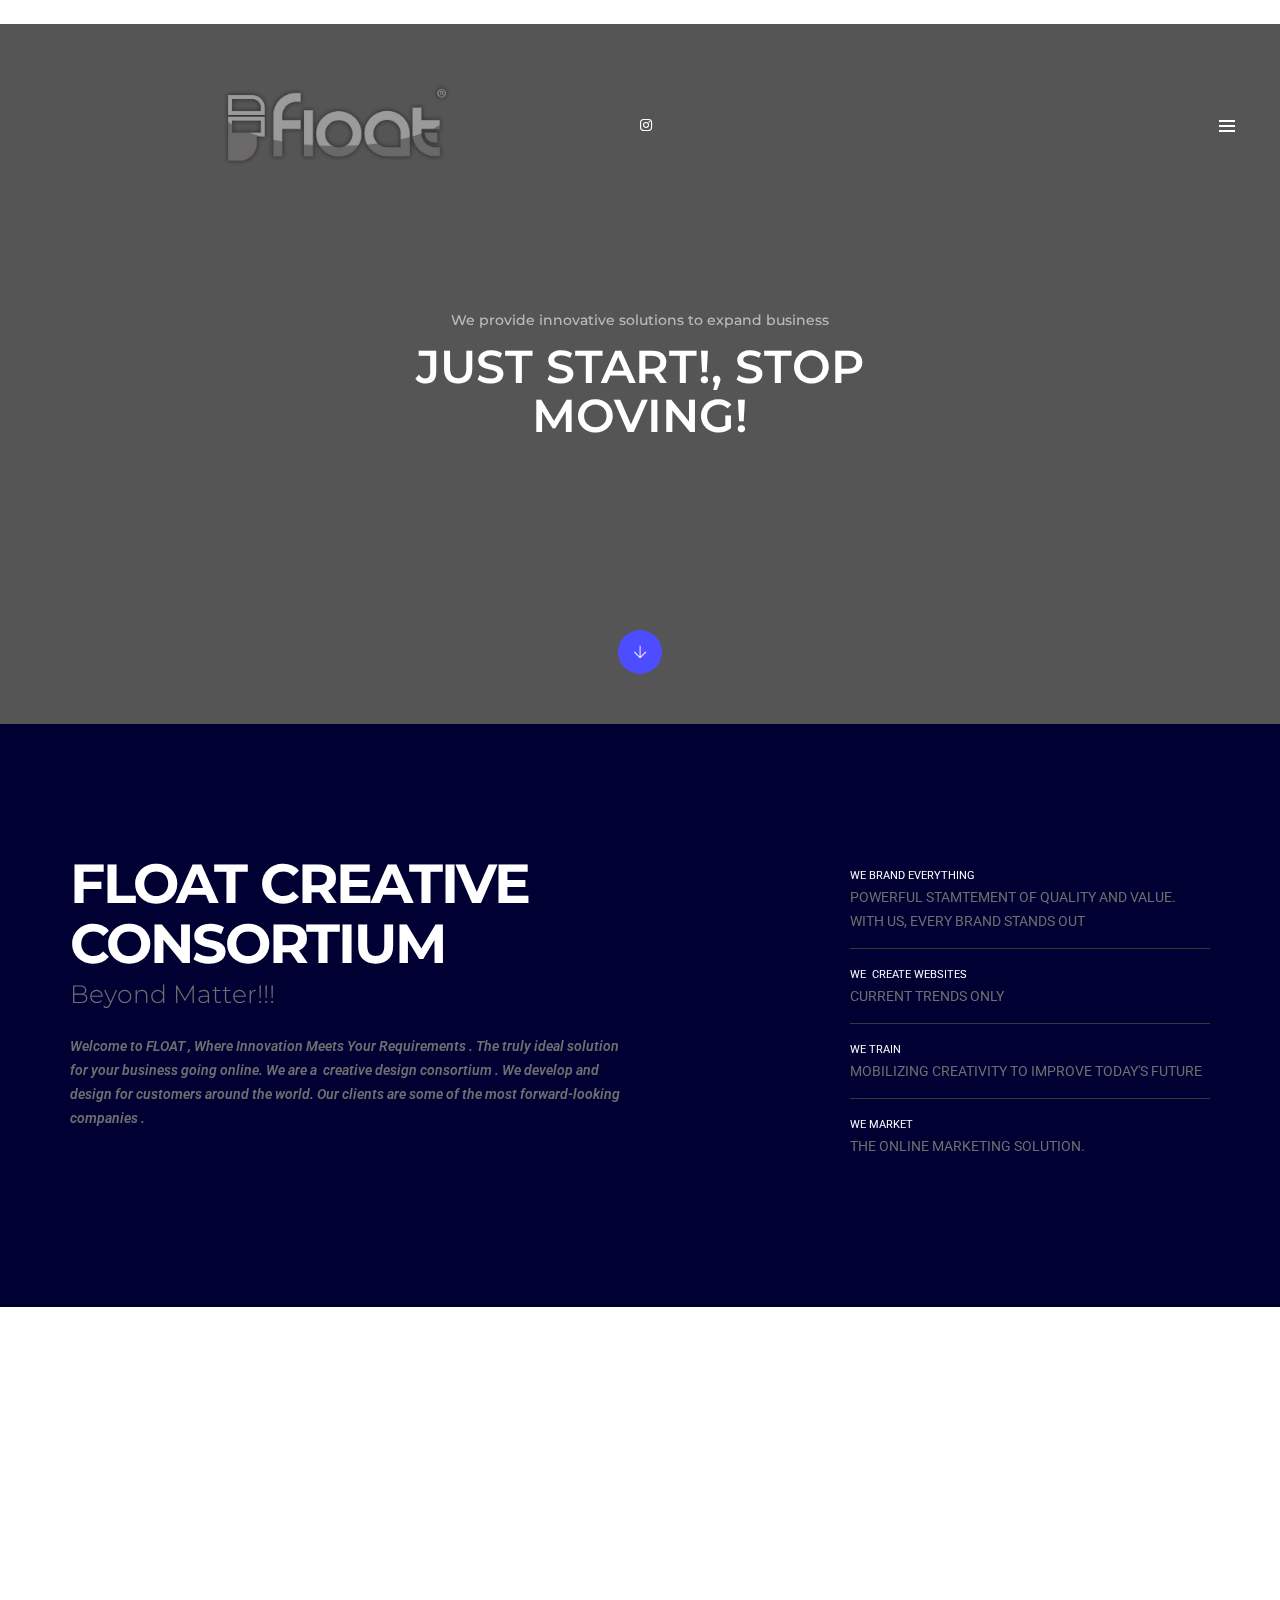
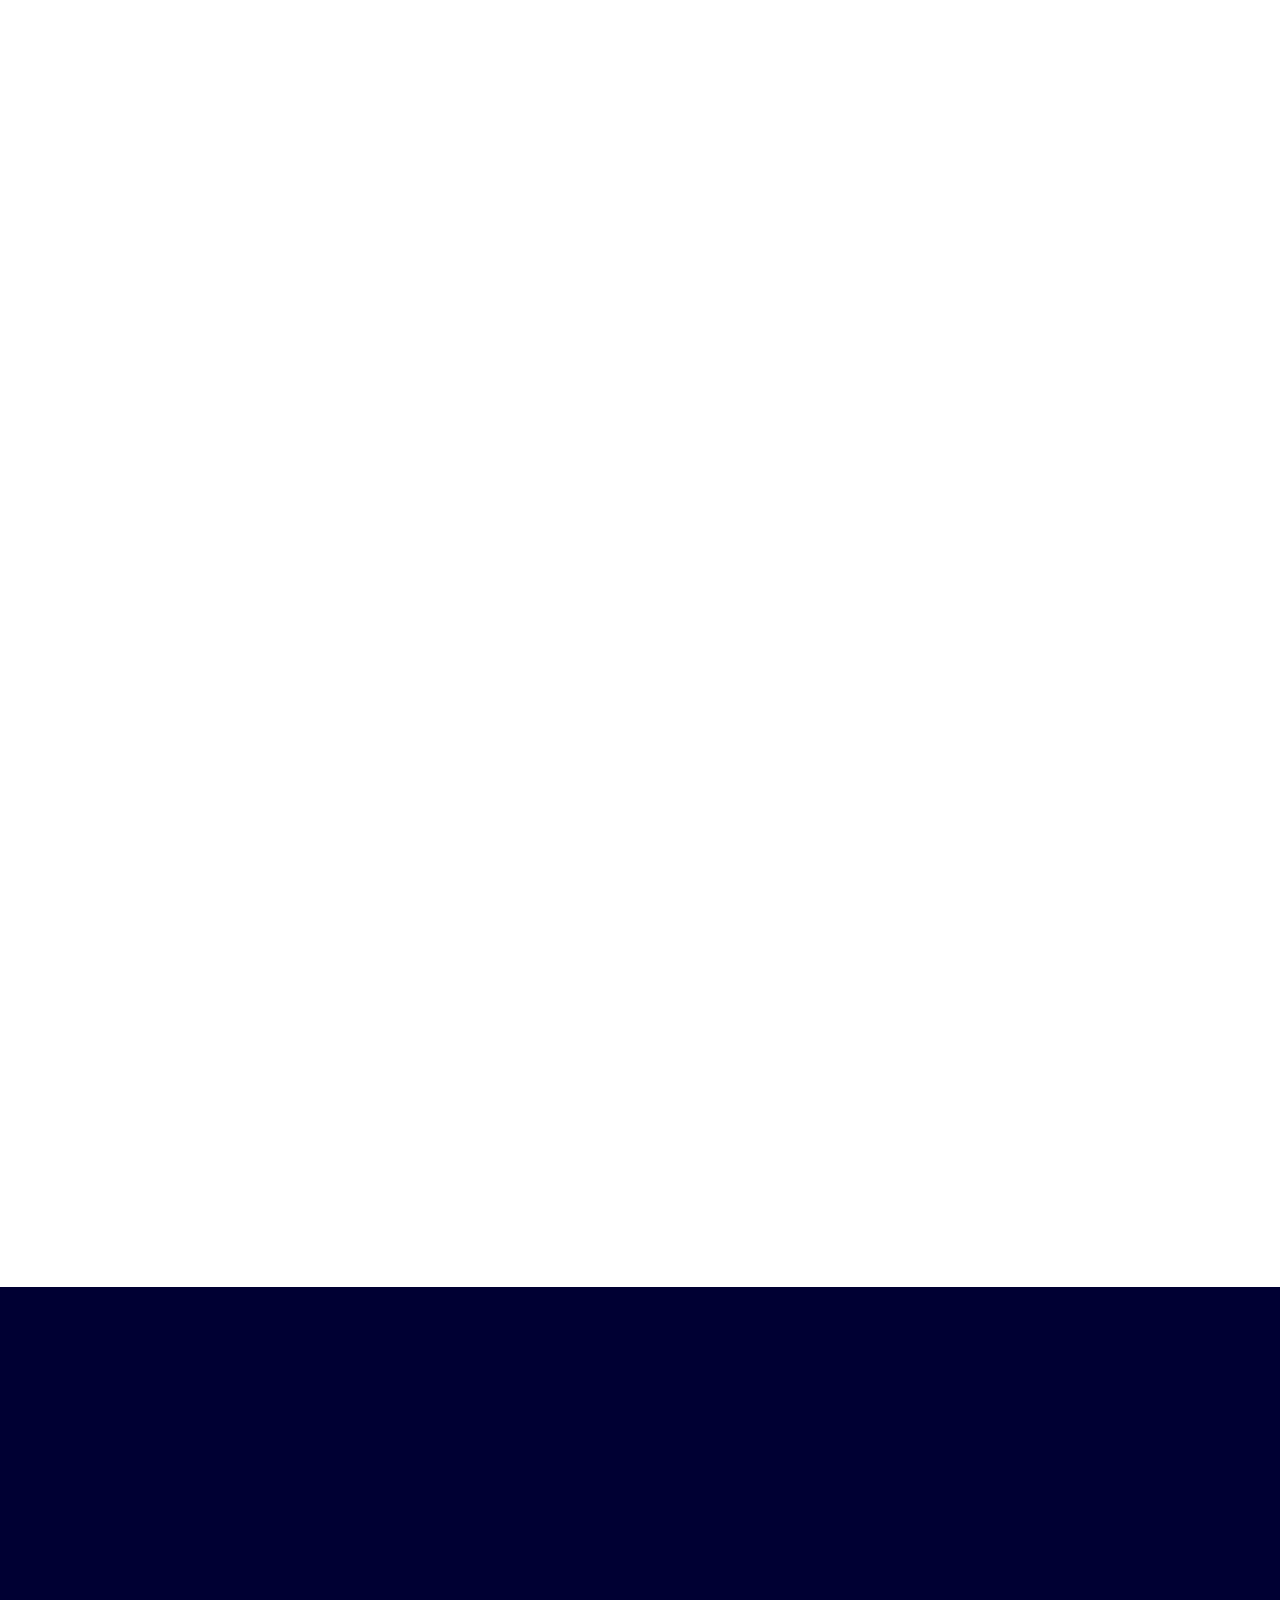
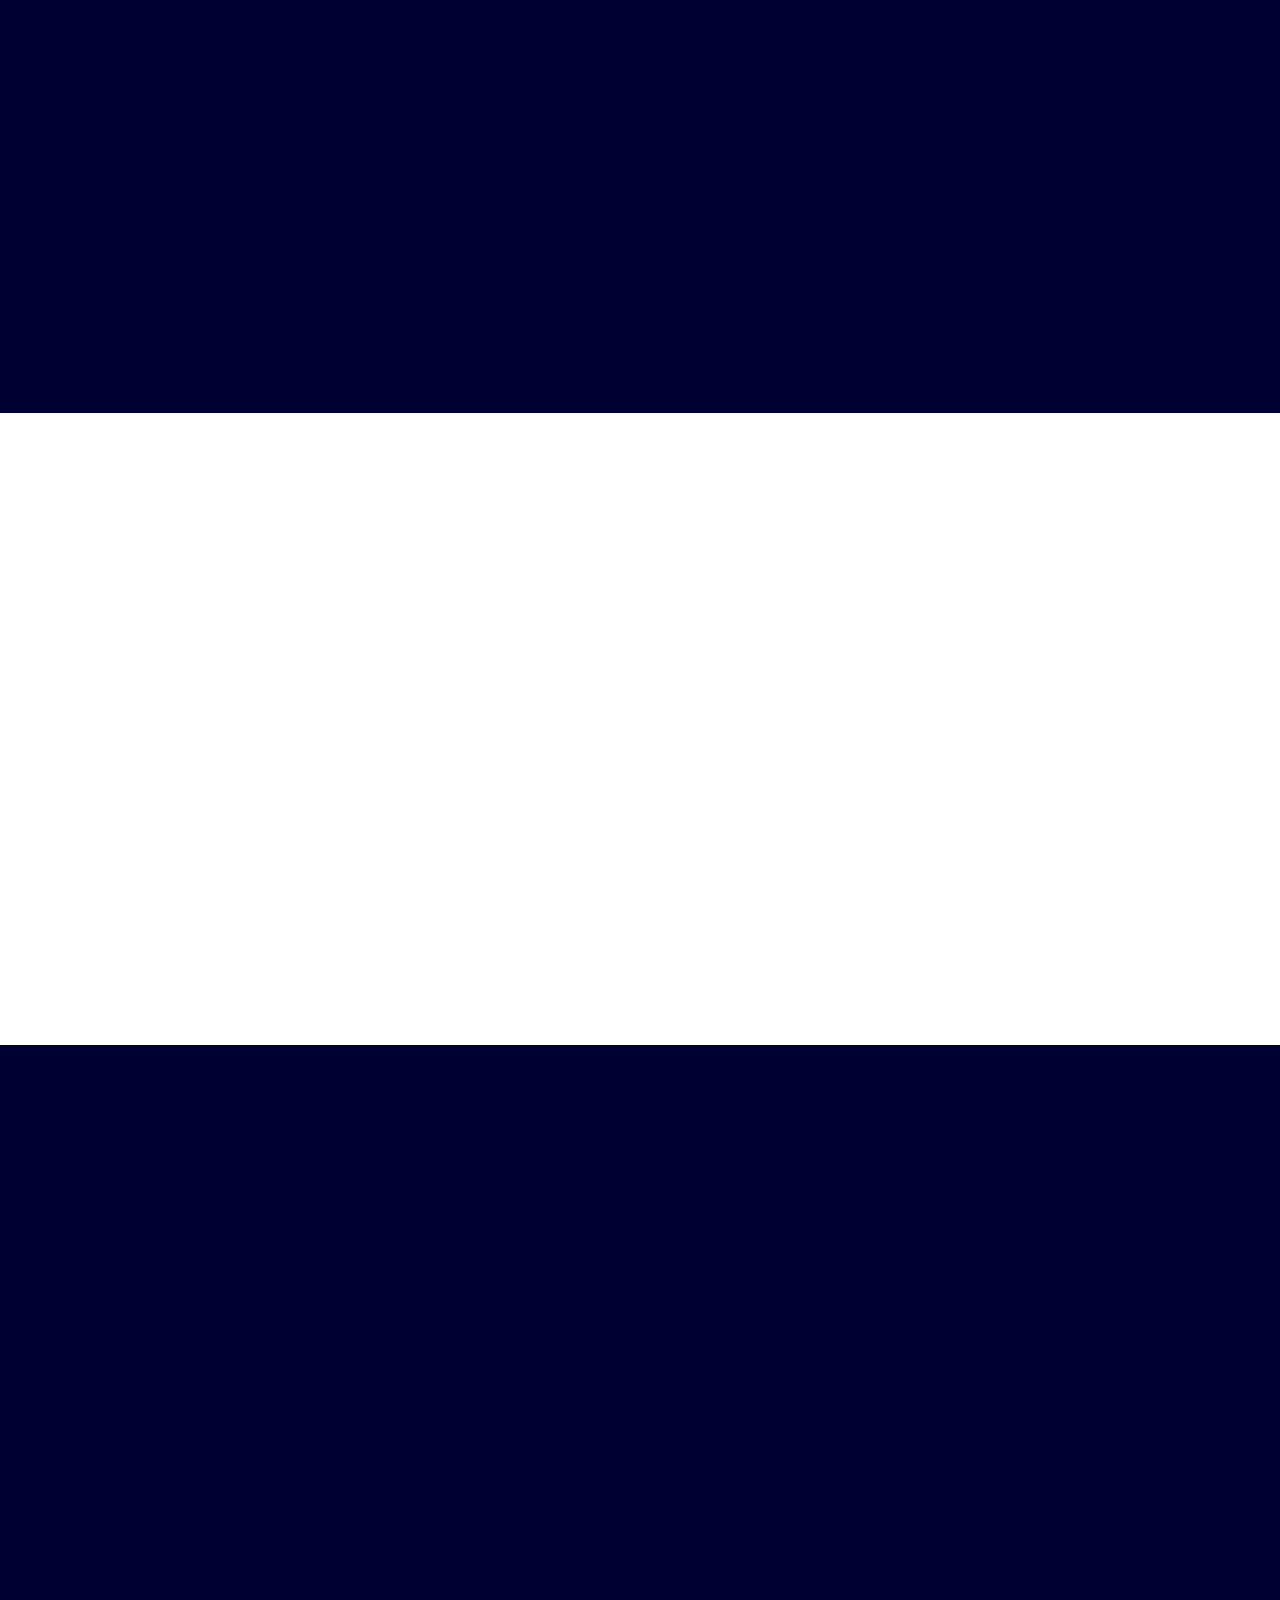
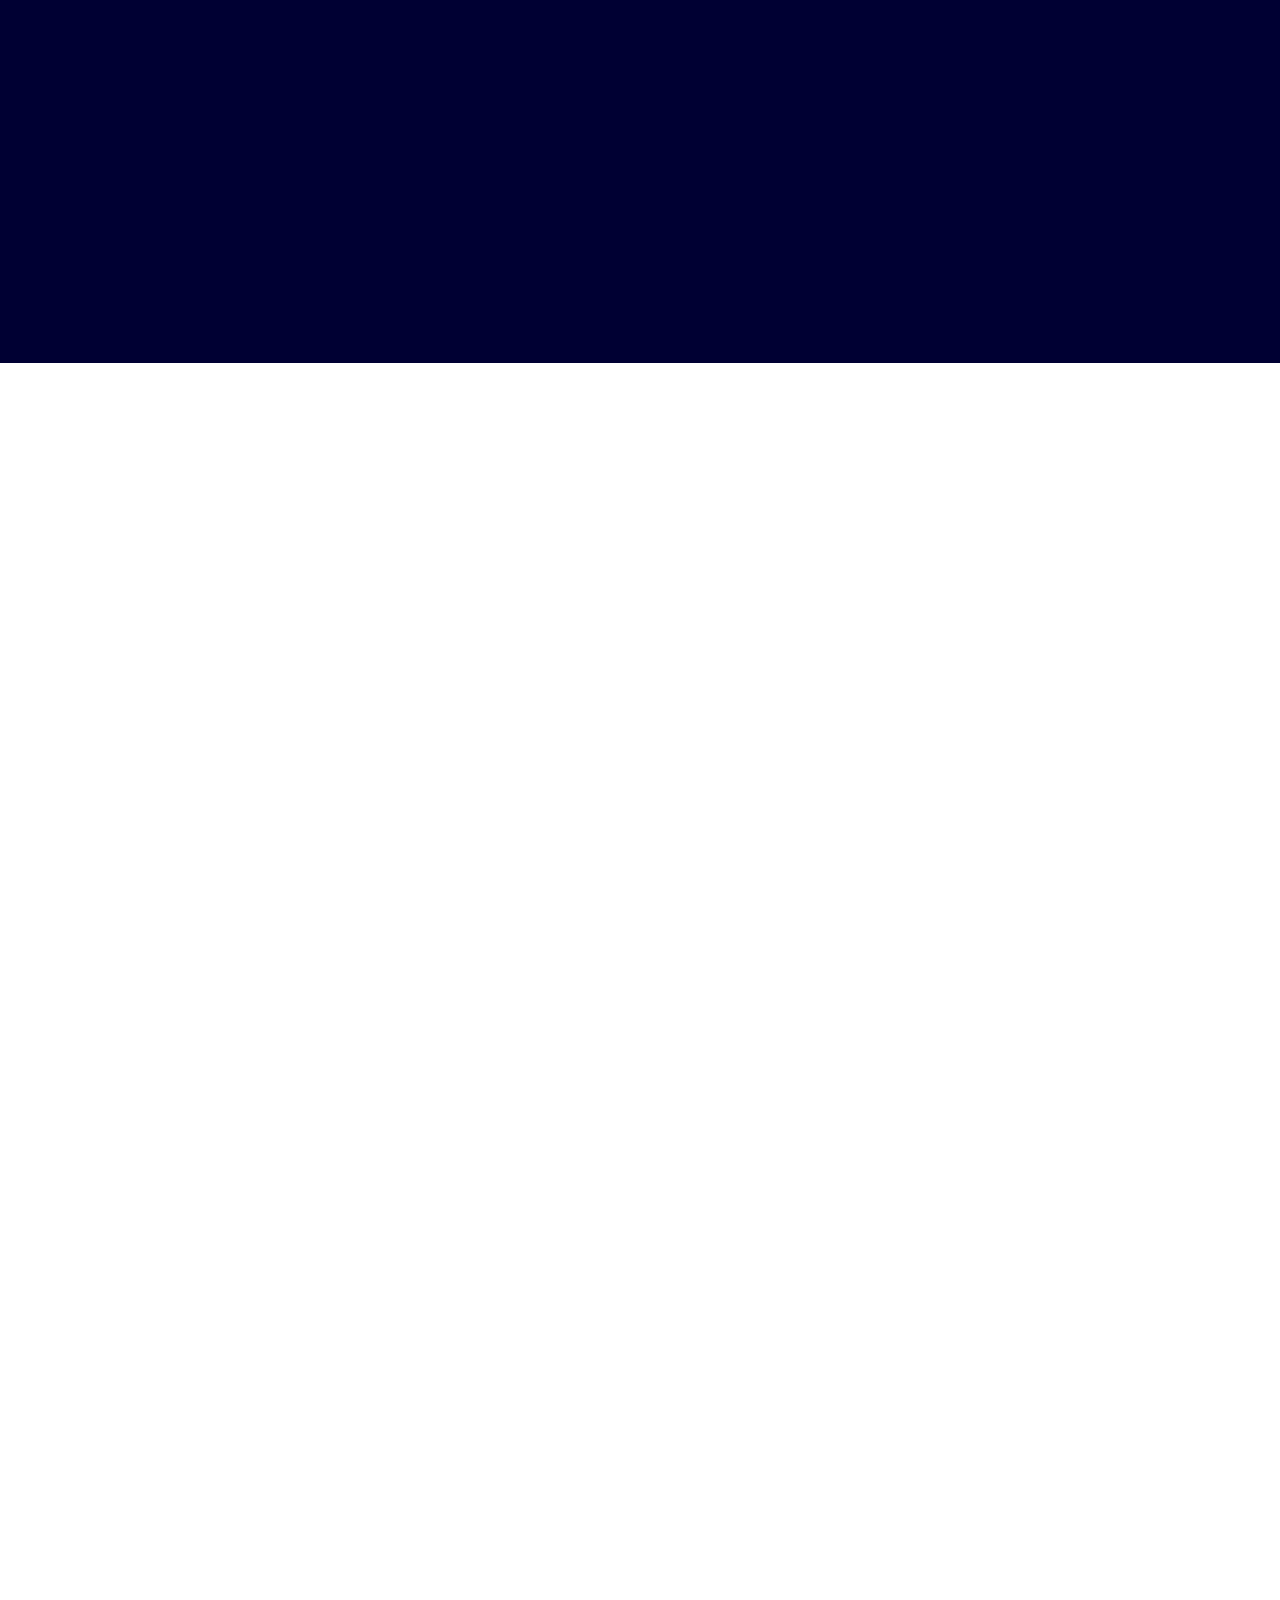
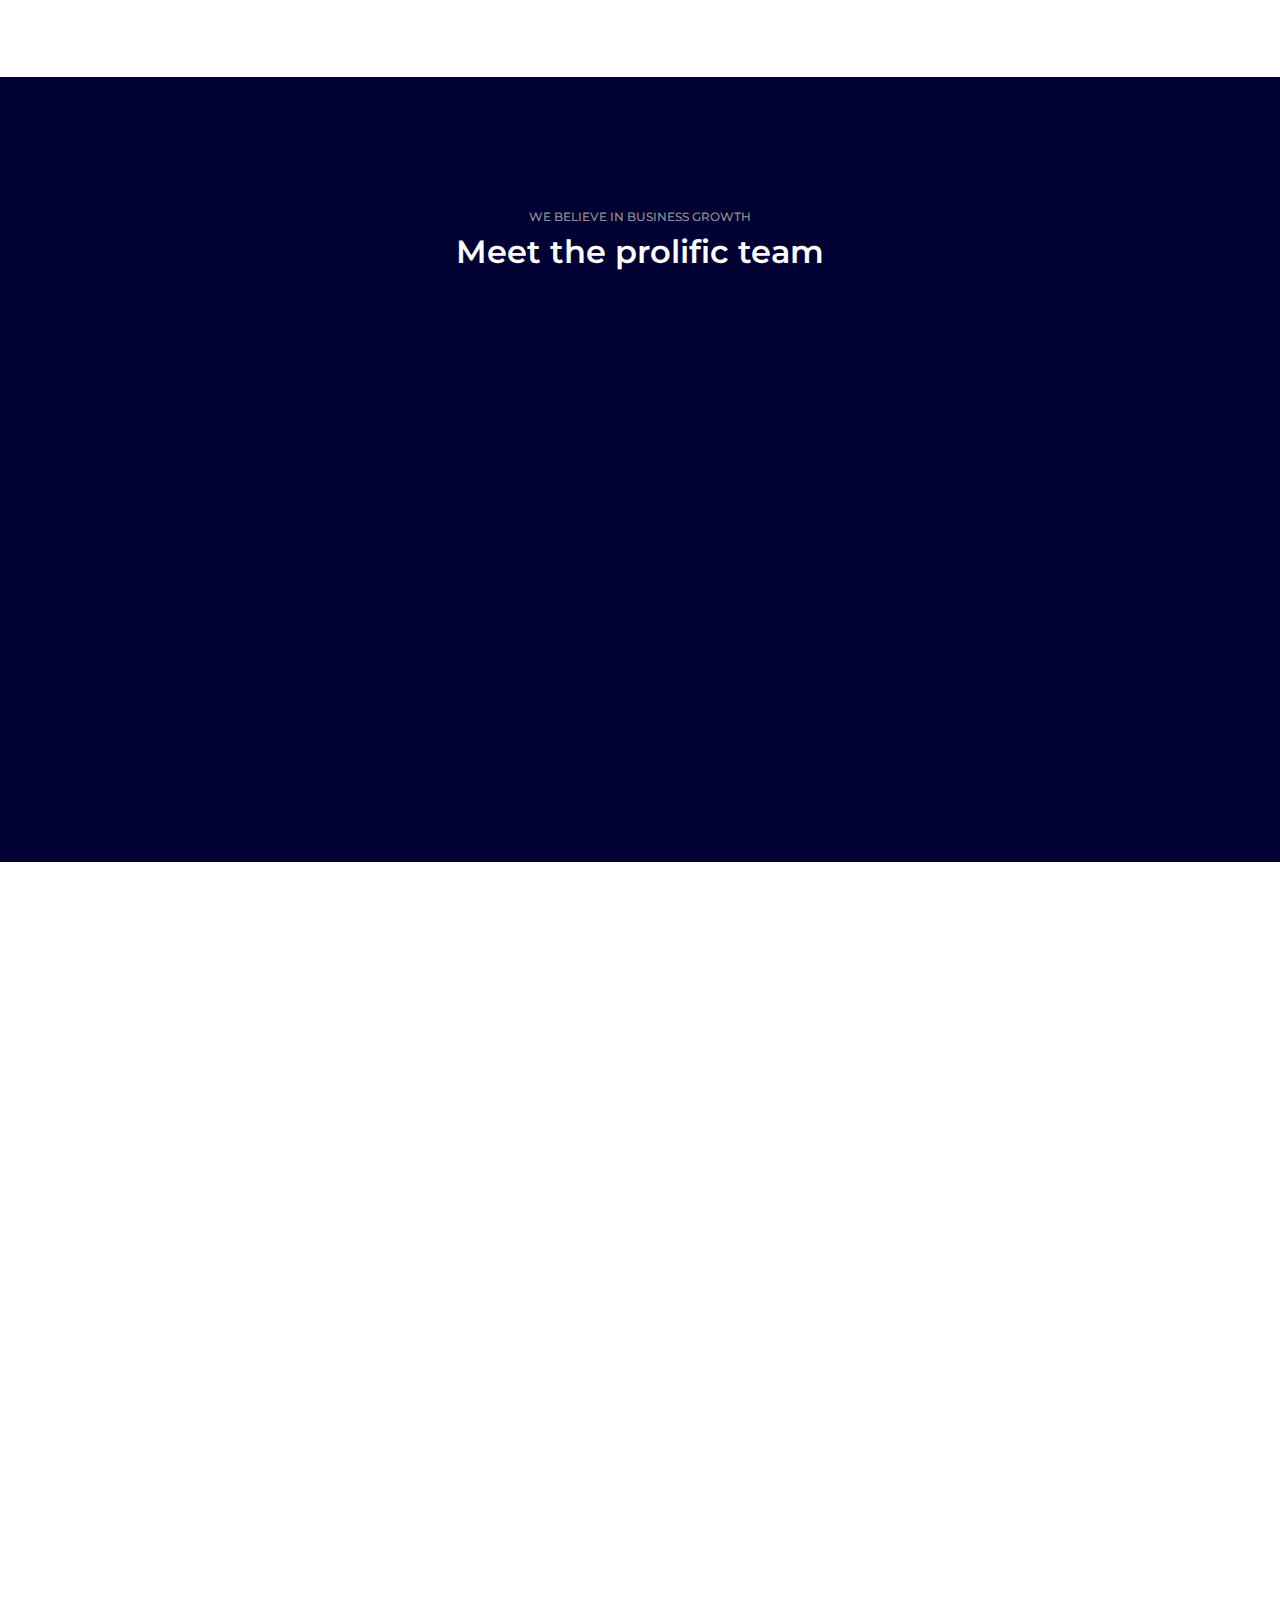
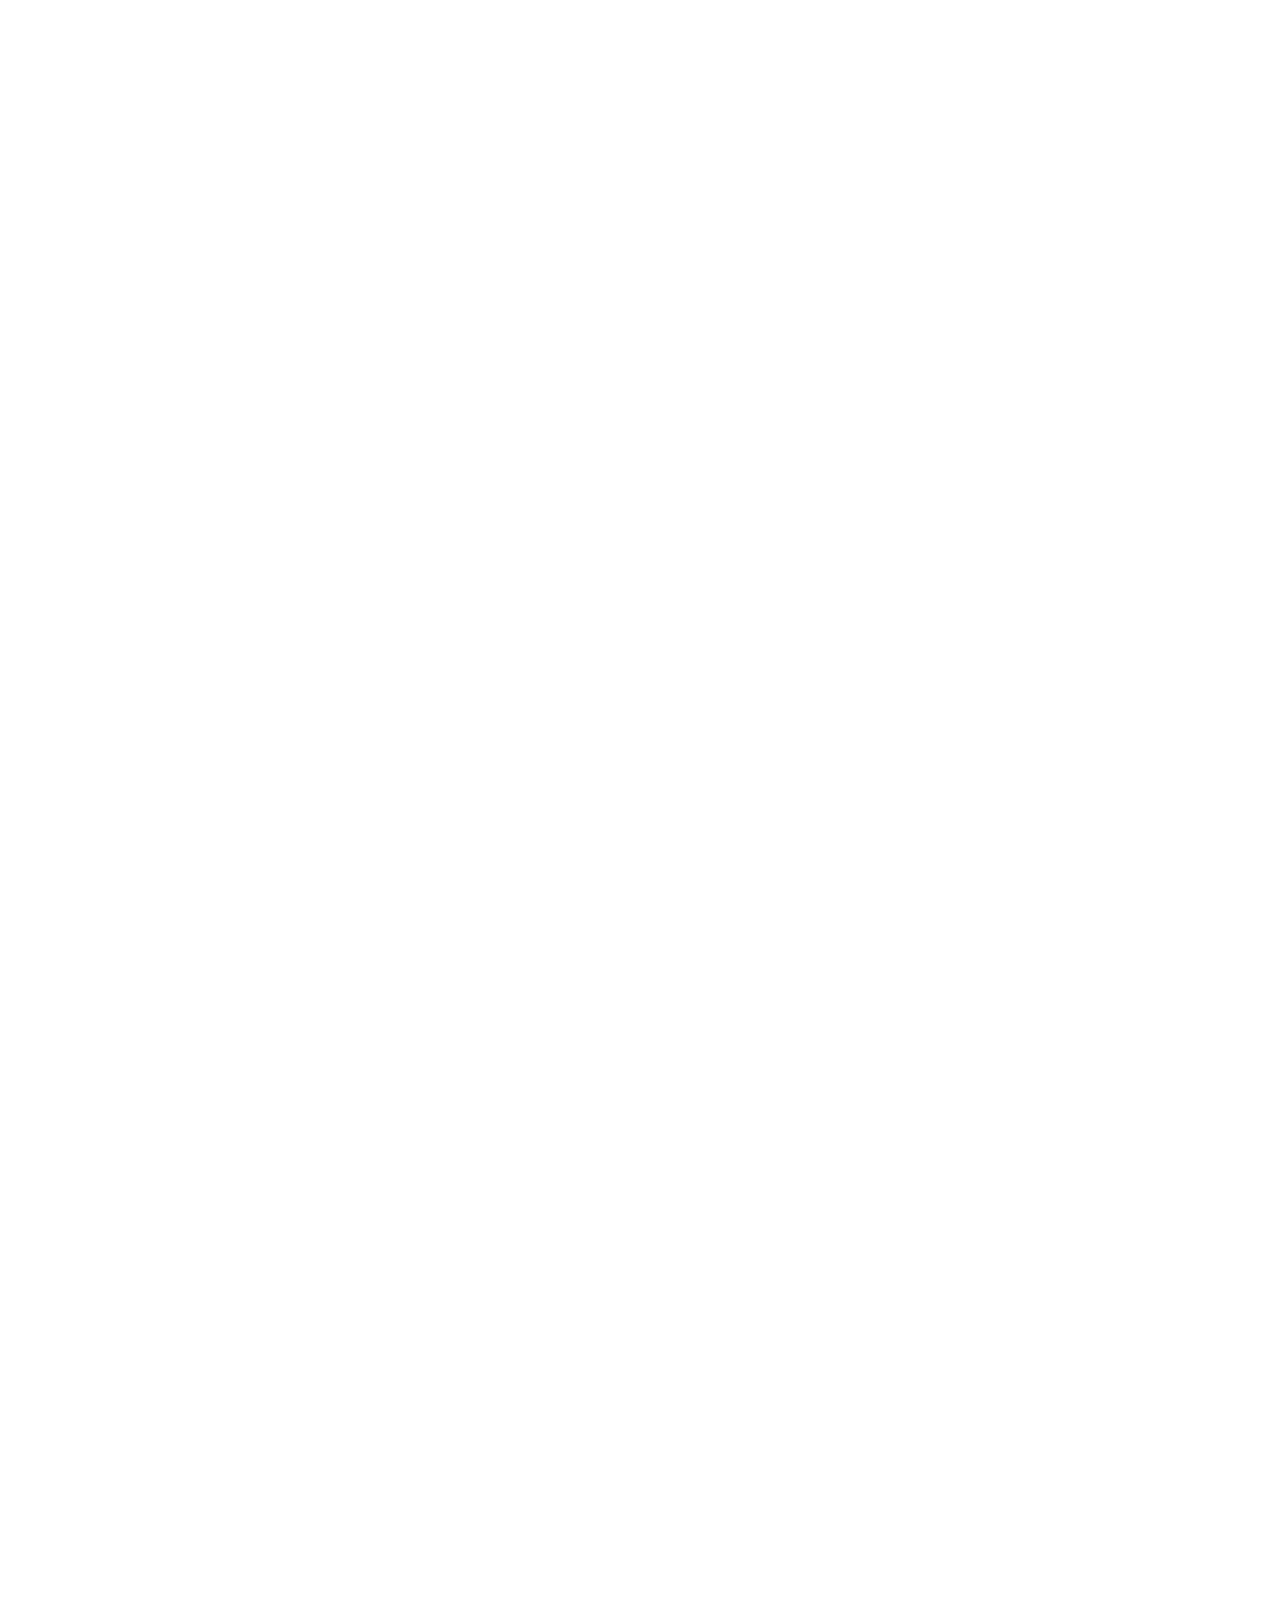
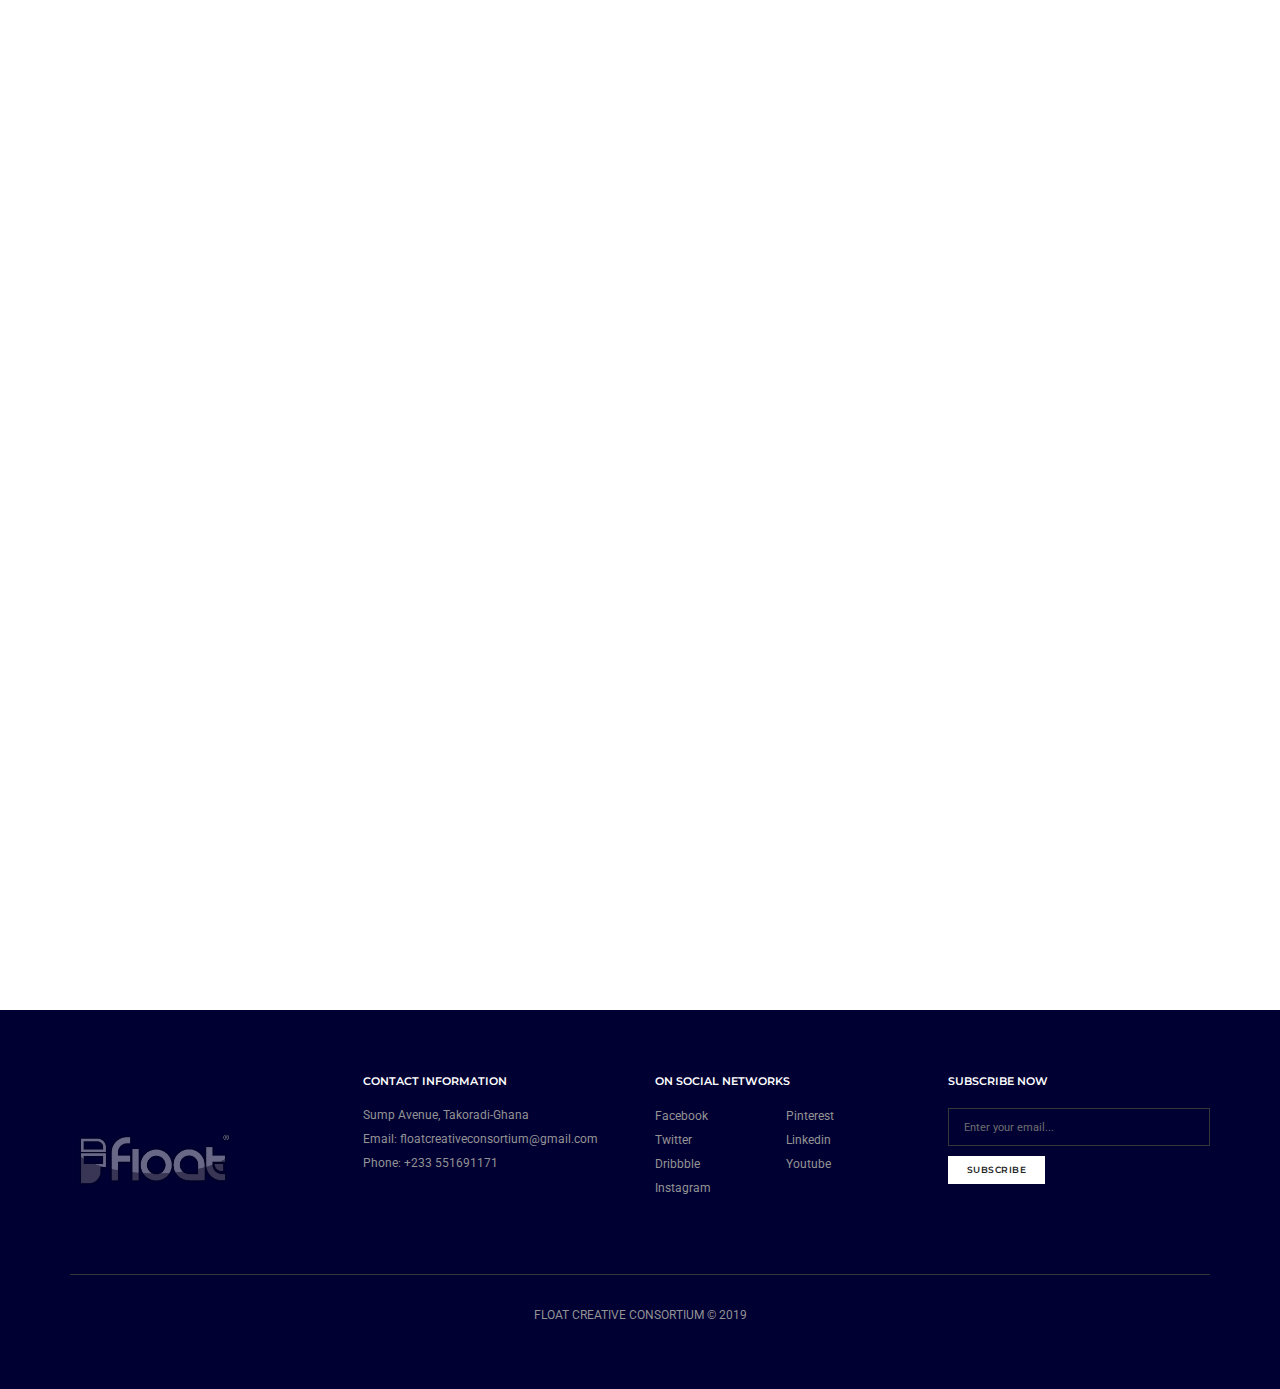
==== index.html @ b086d2fd "Update index.html" ====
<!DOCTYPE html>
<html lang="en" dir="ltr">
<head>
        <!-- title -->
        <title>FLOAT CREATIVE CONSORTIUM-Beyond Matter</title>
        <meta charset="utf-8">
        <meta http-equiv="X-UA-Compatible" content="IE=edge" />
        <meta name="viewport" content="width=device-width,initial-scale=1.0,maximum-scale=1" />
        <meta name="robots" content="INDEX,FOLLOW">
        <meta name="robots" content="noimageindex"> 

        <!-- description -->
        <meta name="description" content=" FLOAT, Where Innovation Meets Your Requirements . The truly ideal solution for your business going online.">

        <!-- keywords -->
        <meta name="keywords" content=" Just Start, Stop Moving">
       
        <!-- favicon --> 
        <link rel="shortcut icon" href="images/float/favicon.png">
        <link rel="apple-touch-icon" href="images/apple-touch-icon-57x57.png">
        <link rel="apple-touch-icon" sizes="72x72" href="images/apple-touch-icon-72x72.png">
        <link rel="apple-touch-icon" sizes="114x114" href="images/apple-touch-icon-114x114.png">
        <!-- animation -->
        <link rel="stylesheet" href="css/animate.css" />
        <!-- bootstrap -->
        <link rel="stylesheet" href="css/bootstrap.min.css" />
        <!-- et line icon -->
        <link rel="stylesheet" href="css/et-line-icons.css" />
        <!-- font-awesome icon -->
        <link rel="stylesheet" href="css/font-awesome.min.css" />
        <!-- themify icon -->
        <link rel="stylesheet" href="css/themify-icons.css">
        <!-- swiper carousel -->
        <link rel="stylesheet" href="css/swiper.min.css">
        <!-- justified gallery  -->
        <link rel="stylesheet" href="css/justified-gallery.min.css">
        <!-- magnific popup -->
        <link rel="stylesheet" href="css/magnific-popup.css" />
        <!-- revolution slider -->
        <link rel="stylesheet" type="text/css" href="revolution/css/settings.css" media="screen" />
        <link rel="stylesheet" type="text/css" href="revolution/css/layers.css">
        <link rel="stylesheet" type="text/css" href="revolution/css/navigation.css">
        <!-- bootsnav -->
        <link rel="stylesheet" href="css/bootsnav.css">
        <!-- style -->
        <link rel="stylesheet" href="css/style.css" />
        <!-- responsive css -->
        <link rel="stylesheet" href="css/responsive.css" />



    </head>

  <body>
       <!-- start header -->
        <header>
            <!-- start navigation -->
            <nav class="navbar navbar-default bootsnav bg-transparent white-link navbar-top navbar-transparent-no-sticky">
                <div class="container-fluid nav-header-container height-100px padding-three-half-lr sm-height-70px sm-padding-15px-lr">
                    <!-- start header navigation -->

                    <!-- start logo -->
                    <div class="col text-md-center pl-0 pl-md-3">
                        <a href="index.html" title=" float"><img src="images/float/LOGO.png" alt="LOGO.png" width="250" height="250" class="logo-dark default img-fluid" data-rjs="images/float/logo.png">
                    </div>
                    <!-- end logo -->
                    <div class="col-auto pl-0">
                        <div class="header-social-icon border-none no-padding-left no-margin-left">
                            <a href="https://www.instagram.com/" title="instagram" target="_blank"><i class="fab fa-instagram" height="50px" width="50px"></i></a>
                        </div>
                    </div>
                    <div class="col text-right pr-0">
                        <div class="hamburger-menu">
                            <div class="btn btn-hamburger border-none">
                                <button class="navbar-toggler mobile-toggle" type="button" id="open-button" data-toggle="collapse" data-target=".navbar-collapse">
                                    <span></span>
                                    <span></span>
                                    <span></span>
                                </button>
                            </div>
                            <div class="hamburger-menu-wrepper sm-text-center" style="background-color:#000033;">
                                <div class="hamburger-logo text-left"><a class="logo" href="index.html"><img src="images/float/logo.png" alt="logo.png"></a></div>
                                <div class="btn btn-hamburger border-none">
                                    <button class="close-menu close-button-menu" id="close-button"></button>
                                </div>
                                <div class="animation-box">
                                    <div class="menu-middle">
                                        <div class="menu-wrapper display-table-cell vertical-align-middle text-left">
                                            <div class="d-md-flex">
                                               <div class="col-lg-8 col-md-7 d-flex align-items-center">
                                                    <ul class="hamburger-menu-links alt-font">
                                                        <li><a href="index.html" title="Home">HOME</a></li>
                                                        <li><a href="#" title="Pages">DESIGNS</a></li>                              
                                                       
                                                       


                                                    </ul>
                                                </div>
                                                <div class="col-lg-4 col-md-5 d-flex align-items-center social-style-3">
                                                    <div>
                                                        <span class="text-extra-large text-deep-pink alt-font display-block margin-15px-bottom">FLOAT CREATIVE CONSORTIUM is based in Takoradi-Ghana</span>
                                                        <span class="text-medium alt-font display-block font-weight-300 margin-15px-bottom line-height-30">Sump Avenue.<br/>Call +233551691171<br/>Email - <a href="floatcreativeconsortium@gmail.com" class="text-white-2" target="_blank">floatcreativeconsortium@gmail.com</a></span>
                                                        <div class="separator-line-horrizontal-medium-light2 bg-deep-pink margin-25px-tb sm-margin-15px-tb display-inline-block"></div>
                                                        <div class="social-icon-style-9">
                                                            <ul class="small-icon">

                                                                <li><a class="margin-20px-right instagram" href="http://instagram.com/" target="_blank"><i class="fab fa-instagram"></i></a></li>
                                                                <li><a class="margin-20px-right facebook" href="https://www.facebook.com/" target="_blank"><i class="fab fa-facebook-f"></i></a></li>
                                                                <li><a class="margin-20px-right twitter" href="http://twitter.com/" target="_blank"><i class="fab fa-twitter"></i></a></li>
                                                                <li><a class="margin-20px-right google" href="http://google.com/" target="_blank"><i class="fab fa-google-plus-g"></i></a></li>


                                                            </ul>
                                                        </div>
                                                    </div>
                                                </div>
                                            </div>
                                        </div>
                                    </div>
                                </div>
                            </div>
                        </div>
                    </div>
                </div>
                <!-- End Header Navigation -->
            </nav>
            <!-- end navigation -->
        </header>
        <!-- end header -->
    <br>
  <!-- start page title section -->
        <section class="p-0 one-third-screen position-relative wow fadeIn">
            <div class="opacity-medium bg-extra-dark-gray z-index-0"></div>
            <div class="container">
                <div class="row align-items-center">
                    <div class="col-12 one-third-screen d-flex flex-column justify-content-center page-title-large text-center">
                        <!-- start sub title -->
                        <span class="d-block text-white-2 opacity6 margin-10px-bottom alt-font">We provide innovative solutions to expand business</span>
                        <!-- end sub title -->
                        <!-- start page title -->
                        <h1 class="alt-font text-white-2 font-weight-600 width-55 md-width-80 sm-width-100 mx-auto mb-0">JUST START!, STOP MOVING! </h1>
                        <!-- end page title -->
                    </div>
                    <div class="down-section text-center"><a href="#about" class="inner-link"><i class="ti-arrow-down icon-extra-small text-white-2 bg-deep-pink padding-15px-all sm-padding-10px-all rounded-circle" style="background-color:#4d4dff;" ></i></a></div>
                </div>
            </div>
            <div class="swiper-auto-fade swiper-container z-index-minus2 position-absolute top-0 w-100 h-100">
                <div class="swiper-wrapper">
                    <!-- start slider item -->
                    <div class="swiper-slide cover-background one-third-screen" style="background-image:url('images/float/f1.jpg');"></div>
                    <!-- end slider item -->
                    <!-- start slider item -->
                    <div class="swiper-slide cover-background one-third-screen" style="background-image:url('images/float/f8.jpg');"></div>
                    <!-- end slider item -->
                    <!-- start slider item -->
                    <div class="swiper-slide cover-background one-third-screen" style="background-image:url('images/float/f7.jpg')"></div>
                    <!-- end slider item -->
                </div>
                <div class="swiper-pagination swiper-auto-pagination d-none"></div>
            </div>
        </section>
        <!-- end page title section -->
            <!-- start about section -->
            <section style="background-color:#000033;">
                <div class="container">
                    <div class="row">
                        <div class="col-12 col-lg-6 md-margin-50px-bottom sm-margin-30px-bottom wow fadeInLeft">
                          <h2 class="alt-font font-weight-700 letter-spacing-minus-2 text-white-2 margin-5px-bottom">FLOAT CREATIVE CONSORTIUM</h2>
                          <h6 class="alt-font font-weight-300">Beyond Matter!!!</h6>
                          <p><em><strong> Welcome to FLOAT , Where Innovation Meets Your Requirements . The truly ideal solution for your business going online. We are a&nbsp; creative design consortium . We develop and design for customers around the world. Our clients are some of the most forward-looking companies .</strong></em></p>
                        </div>
                        <div class="col-12 col-lg-4 offset-lg-2 wow fadeInRight">
                            <ul class="list-style-9 margin-twelve-left">
                              <li class="text-uppercase"><span class="d-block text-extra-small text-white-2"> we BRAND everything</span>Powerful stamtement of  quality and value. with us, every brand stands out</li>
                              <li class="text-uppercase"><span class="d-block text-extra-small text-white-2">we&nbsp; CREATe websites</span>Current Trends only</li>
                              <li class="text-uppercase"><span class="d-block text-extra-small text-white-2">we TRAIN</span> Mobilizing Creativity to improve today's FUTURE</li>
                              <li class="text-uppercase"><span class="d-block text-extra-small text-white-2">we MARKET</span> THE Online marketing solution.</li>
                            </ul>
                        </div>
                    </div>
                </div>
            </section>
            <!-- end about section -->
            <!-- start parallax section -->
            <section class="p-0 parallax one-fifth-screen md-height-500px sm-height-350px background-position-x-50 wow fadeIn" data-stellar-background-ratio="0.4" style="background-image: url('images/float/f4.jpg')">
                <div class="container">
                    <div class="row">
                        <div class="col-12"></div>
                    </div>
                </div>
            </section>
            <!-- end parallax section -->

    <!-- cccccccccccccccccccccccccccc   <img src="images/float/w5.jpg" alt="" class="border-radius-6 width-100">ccccccccccccccccccccccccccccccccccc -->
    <!-- start section -->




   <section class="extra-big-section parallax wow fadeIn" data-stellar-background-ratio="0.5" style="background-image: url('images/float/remy3.png')">
            <div class="opacity-full-dark bg-extra-dark-gray" style="background-color:#8080ff" ></div>
            <div class="container">
                <div class="row justify-content-center">
                    <div class="col-12 col-lg-7 col-md-11 text-center">

                        <h5 class="text-light-gray alt-font margin-40px-bottom sm-margin-30px-bottom">We always stay with our clients and respect their business. We deliver 100% and provide instant response to help them succeed in constantly changing and challenging business world.</h5>
                        <a href="#" class="btn btn-medium btn-white btn-rounded">View Designs</a>
                    </div>
                </div>
            </div>
        </section>


            <!-- start feature box section -->
            <section id="about" style="background-color:#000033;">
                <div class="container-fluid padding-thirteen-lr lg-padding-six-lr sm-padding-15px-lr">
                    <div class="row align-items-center">
                        <!-- start section title -->
                        <div class="col-12 col-lg-5 md-margin-nine-bottom sm-margin-50px-bottom text-center text-md-left wow fadeIn last-paragraph-no-margin">
                            <!-- section title -->
                            <span class="text-small text-uppercase text-white-2 opacity7 font-weight-500 letter-spacing-1 alt-font margin-10px-bottom md-margin-5px-bottom d-block">Technology Expert analysis</span>
                            <h4 class="text-white-2 font-weight-300 alt-font w-100">A studio crafting <strong>beautiful experiences</strong></h4>
                            <!-- end section title -->
                          <p class="width-80 text-white-2 lg-width-90 md-width-100">Getting online is easy. Succeeding online is a different story. You’ll need more than just a beautiful website to stand out these days. Online marketing solutions. Conversion-based web design coupled with a lead generating marketing plan by FLOAT will make your online success&nbsp; inevitable.</p>
                            <a href="index.html" class="btn btn-black margin-35px-top btn-small md-margin-25px-top">About FLOAT</a>
                        </div>
                        <!-- end section title -->
                        <!-- start feature box -->
                        <div class="col-12 col-lg-7 text-center text-md-left wow fadeIn">
                            <div class="row">
                                <!-- start feature box item -->
                                <div class="col-12 col-md-6 margin-eight-bottom md-margin-30px-bottom last-paragraph-no-margin">
                                    <div class="position-relative">
                                        <i class="icon-toolbox text-white-2 icon-extra-medium margin-20px-bottom md-margin-15px-bottom"></i>
                                        <div class="feature-content">
                                            <div class="text-white-2 text-medium alt-font font-weight-600 sm-margin-5px-bottom">Elegant / Unique design</div>
                                            <div class="text-white-2 opacity7 margin-15px-bottom sm-margin-5px-bottom">&nbsp;</div>
                                            <p class="text-white-2 width-80 lg-width-90 sm-width-100"> We provide perfect and ultra-sharp on retina display with retina icons, fonts and images.</p>
                                        </div>
                                    </div>
                                </div>
                                <!-- end feature box item -->
                                <!-- start feature box item -->
                                <div class="col-12 col-md-6 margin-eight-bottom md-margin-30px-bottom last-paragraph-no-margin">
                                    <div class="position-relative">
                                        <i class="icon-camera text-white-2 icon-extra-medium margin-20px-bottom md-margin-15px-bottom"></i>
                                        <div class="feature-content">
                                            <div class="text-white-2 text-medium alt-font font-weight-600 sm-margin-5px-bottom">Perfect  Layouts</div>
                                            <div class="text-white-2 opacity7 margin-15px-bottom sm-margin-5px-bottom">&nbsp;</div>
                                            <p class="text-white-2 width-80 lg-width-90 sm-width-100">We provide powerful layouts which are fullwidth or boxed to surprise visitors when they visit your designed website</p>
                                        </div>
                                    </div>
                                </div>
                                <!-- end feature box item -->
                                <!-- start feature box item -->
                                <div class="col-12 col-md-6 sm-margin-30px-bottom last-paragraph-no-margin">
                                    <div class="position-relative">
                                        <i class="icon-wallet text-white-2 icon-extra-medium margin-20px-bottom md-margin-15px-bottom"></i>
                                        <div class="feature-content">
                                            <div class="text-white-2 text-medium alt-font font-weight-600 sm-margin-5px-bottom">True Responsiveness</div>
                                            <div class="text-white-2 opacity7 margin-15px-bottom sm-margin-5px-bottom"></div>
                                            <p class="text-white-2 width-80 lg-width-90 sm-width-100">We adopt responsive functionality in all our websites that can be adopted to any screen size. </p>
                                        </div>
                                    </div>
                                </div>
                                <!-- end feature box item -->
                                <!-- start feature box item -->
                                <div class="col-12 col-md-6 last-paragraph-no-margin">
                                    <div class="position-relative">
                                        <i class="icon-gift text-white-2 icon-extra-medium margin-20px-bottom md-margin-15px-bottom"></i>
                                        <div class="feature-content">
                                            <div class="text-white-2 text-medium alt-font font-weight-600 sm-margin-5px-bottom">Testing for Perfection</div>
                                            <div class="text-white-2 opacity7 margin-15px-bottom sm-margin-5px-bottom"></div>
                                            <p class="text-white-2 width-80 lg-width-90 sm-width-100">We optimize our code which delivers unmatched fast performance.</p>
                                        </div>
                                    </div>
                                </div>
                                <!-- end feature box item -->
                            </div>
                        </div>
                        <!-- end feature box -->
                    </div>
                </div>
            </section>
<!-- ccccccccccccccccccccccccccccccccccccccccccccccccccccccccccccccccccccccccccccccccccccccccccccccc -->
 <!-- start pie chart style 03 section -->
        <section id="expertise" class="wow fadeIn parallax" data-stellar-background-ratio="0.4" style="background-image:url('images/float/f6.jpg');">
            <div class="opacity-full bg-black"></div>
            <div class="container">
                <div class="row justify-content-center">
                    <div class="col-12 col-lg-7 text-center margin-100px-bottom sm-margin-40px-bottom">
                        <div class="position-relative overflow-hidden w-100">
                            <span class="text-small text-outside-line-full alt-font font-weight-600 text-uppercase"></span>
                        </div>
                    </div>
                </div>
                <div class="row">
                    <!-- start pie chart item -->
                    <div class="col-12 col-lg-3 col-md-6 chart-style3 wow fadeInUp text-center md-margin-30px-bottom sm-margin-15px-bottom">
                        <div class="chart-percent"><span class="chart3" data-percent="90"><span class="percent font-weight-500 text-medium"></span></span></div>
                        <div class="chart-text">
                            <span class="alt-font text-white-2 font-weight-600 margin-5px-bottom margin-30px-top d-block">Graphic Design</span>
                            <p class="mx-auto width-90 text-medium-gray">&nbsp;</p>
                        </div>
                    </div>
                    <!-- end pie chart item -->
                    <!-- start pie chart item -->
                    <div class="col-12 col-lg-3 col-md-6 chart-style3 wow fadeInUp text-center md-margin-30px-bottom sm-margin-15px-bottom" data-wow-delay="0.2s">
                        <div class="chart-percent"><span class="chart3" data-percent="96"><span class="percent font-weight-500 text-medium"></span></span></div>
                        <div class="chart-text">
                            <span class="alt-font text-white-2 font-weight-600 margin-5px-bottom margin-30px-top d-block">Web Design</span>
                            <p class="mx-auto width-90 text-medium-gray">&nbsp;</p>
                        </div>
                    </div>
                    <!-- end pie chart item -->
                    <!-- start pie chart item -->
                    <div class="col-12 col-lg-3 col-md-6 chart-style3 wow fadeInUp text-center sm-margin-15px-bottom" data-wow-delay="0.4s">
                        <div class="chart-percent"><span class="chart3" data-percent="95"><span class="percent font-weight-500 text-medium"></span></span></div>
                        <div class="chart-text">
                            <span class="alt-font text-white-2 font-weight-600 margin-5px-bottom margin-30px-top d-block">Photography</span>
                            <p class="mx-auto width-90 text-medium-gray">&nbsp;</p>
                        </div>
                    </div>
                    <!-- end pie chart item -->
                    <!-- start pie chart item -->
                    <div class="col-12 col-lg-3 col-md-6 chart-style3 wow fadeInUp text-center" data-wow-delay="0.6s">
                        <div class="chart-percent"><span class="chart3" data-percent="90"><span class="percent font-weight-500 text-medium"></span></span></div>
                        <div class="chart-text">
                            <span class="alt-font text-white-2 font-weight-600 margin-5px-bottom margin-30px-top d-block">Branding</span>
                            <p class="mx-auto width-90 text-medium-gray">&nbsp;</p>
                        </div>
                    </div>
                    <!-- end pie chart item -->
                </div>
            </div>
        </section>
        <!-- end pie chart style 03 section -->

         <!-- start accordion section -->
        <section style="background-color:#000033;">
            <div class="container-fluid">
                <div class="row">
                    <div class="col-12 col-lg-6 padding-seven-lr padding-six-half-tb lg-padding-five-tb lg-padding-six-lr md-padding-six-all sm-padding-50px-tb sm-padding-15px-lr wow fadeInLeft">
                      <h5><span style="text-color:#000;">We're small but impressive,</span> float your business beyond matter!</h5>
                      <!-- start accordion -->
                        <div class="panel-group accordion-style2" id="accordion-main">
                            <!-- start tab content -->
                            <div class="panel panel-default">
                                <div class="panel-heading">
                                    <a class="accordion-toggle" data-toggle="collapse" data-parent="#accordion-main" href="#collapseOne">
                                        <div class="panel-title"><span class="alt-font font-weight-600 text-deep-pink tab-tag">01</span> <span class="text-extra-dark-gray sm-width-80 d-inline-block">we create bold website design</span> <em class="fas fa-angle-up float-right text-extra-dark-gray "></em></div>
                                    </a>
                                </div>
                                <div id="collapseOne" class="panel-collapse collapse show" data-parent="#accordion-main">
                                    <div class="panel-body">We do things differently We are dedicated to providing you with the best experience possible .We'll go over your goals,styles you like, layouts &amp; color you like and make&nbsp; your projects a success</div>
                                </div>
                            </div>
                            <!-- end tab content -->
                            <!-- start tab content -->
                            <div class="panel panel-default">
                                <div class="panel-heading">
                                    <a class="accordion-toggle" data-toggle="collapse" data-parent="#accordion-main" href="#collapseTwo">
                                        <div class="panel-title">02
                                        We're ready to start your project<em></em></div>
                                    </a>
                                </div>
                                <div id="collapseTwo" class="panel-collapse collapse" data-parent="#accordion-main">
                                    <div class="panel-body">There are basically six key areas to higher achievement. Some people will tell you there are four while others may tell you there are eight. One thing for certain though, is that irrespective of the number of steps the experts talk about, they all originate from the same roots and Float creative consortium is the future behind. We have started by serving you.</div>
                                </div>
                            </div>
                            <!-- end tab content -->
                            <!-- start tab content -->
                            <div class="panel panel-default">
                                <div class="panel-heading">
                                    <a class="accordion-toggle" data-toggle="collapse" data-parent="#accordion-main" href="#collapseThree">
                                        <div class="panel-title">
                                            <span class="alt-font font-weight-600 text-deep-pink tab-tag">03</span>
                                            <span class="text-extra-dark-gray sm-width-80 d-inline-block">We Deliver the highest quality</span>
                                            <i class="indicator fas fa-angle-down float-right text-extra-dark-gray "></i>
                                        </div>
                                    </a>
                                </div>
                                <div id="collapseThree" class="panel-collapse collapse" data-parent="#accordion-main">
                                    <div class="panel-body">With Float, we deliver&nbsp; powerful options &amp; tools, unlimited designs, responsive framework and amazing support. We are dedicated to providing you with the best experience possible.we always deliver upon expectation.THINK FLOAT.</div>
                                </div>
                            </div>
                            <!-- end tab content -->
                        </div>
                        <!-- end accordion -->
                    </div>
                    <div class="col-12 col-lg-6 cover-background md-height-500px sm-height-350px wow fadeInRight" style="background:url('images/float/D1.jpg')"></div>
                </div>
            </div>
        </section>
        <!-- end accordion section -->
    
 <!-- start blog slider section -->
 <section class="wow fadeIn no-padding" style="background-color:#000033;">
            <div class="container-fluid">
                <div class="row">
                    <div class="col-12">
                        <div class="swiper-blog white-move">
                            <div class="swiper-wrapper">
                                
                                <!-- start blog slider item -->
                                <div class="swiper-slide width-50 lg-width-60 md-width-80 sm-width-100">
                                    <div class="cover-background one-second-screen" style="background:url(images/float/remy.png)">
                                        <div class="opacity-medium bg-extra-dark-gray"></div>
                                        <div class="d-flex align-items-center width-100 height-100 text-center position-relative">
                                            <div class="col-12 col-xl-8 col-md-10 mx-auto slide-content">
                                                <a href="#" class="text-white-2 text-extra-small text-uppercase alt-font font-weight-600 highlight-bg-text letter-spacing-1 bg-black">Float is a Secret!</a>
                                                <h4 class="mx-auto width-80 lg-width-100"><a href="#" class="font-weight-600 text-white-2 alt-font">The highest form of simplicity, is simplification!</a></h4>
                                                <a class="btn btn-small btn-transparent-white btn-rounded font-weight-700" href="#">Continue Reading<i class="ti-arrow-right"></i></a>
                                            </div>
                                        </div>
                                    </div>
                                </div>
                                <!-- end blog slider item -->
                                <!-- start blog slider item -->
                                <div class="swiper-slide width-50 lg-width-60 md-width-80 sm-width-100">
                                    <div class="cover-background one-second-screen" style="background:url(images/float/bb.png)">
                                        <div class="opacity-medium bg-extra-dark-gray"></div>
                                        <div class="d-flex align-items-center width-100 height-100 text-center position-relative">
                                            <div class="col-12 col-xl-8 col-md-10 mx-auto slide-content">
                                                <a href="#" class="text-white-2 text-extra-small text-uppercase alt-font font-weight-600 highlight-bg-text letter-spacing-1 bg-black">Float your vision!</a>
                                                <h4 class="mx-auto width-80 lg-width-100"><a href="#" class="font-weight-600 text-white-2 alt-font">Life is trying things to see if they work!</a></h4>
                                                <a class="btn btn-small btn-transparent-white btn-rounded font-weight-700" href="#">Continue Reading<i class="ti-arrow-right"></i></a>
                                            </div>
                                        </div>
                                    </div>
                                </div>
                                <!-- end blog slider item -->
                                
                            </div>
                        </div>
                    </div>
                </div>
            </div>
        </section>
        <!-- end blog slider section -->

<!-- start parallax section -->
<section class="wow fadeIn parallax big-section" data-stellar-background-ratio="0.4" style="background-image: url('images/float/w1.jpg')">
    <div class="opacity-medium bg-extra-dark-gray"></div>
    <div class="container" >
        <div class="row">
            <div class="col-12 col-lg-8 col-md-10 mx-auto"  style="background-color:#000033;">
                <div class="bg-white padding-nine-all text-center">
                    <div class="alt-font text-medium-gray margin-15px-bottom text-uppercase text-small">GENERAL DESIGNS WORKS</div>
                  <h5 class="font-weight-600 alt-font text-extra-dark-gray">When imagination becomes reality, desires are meet.</h5>
                  <p>Design is not just what it looks like and feels like. Its about doing things simple to use, not just simple to look at. A lot of care, effort &amp; passion goes into our works.</p>
                  <a href="#" class="btn btn-small btn-dark-gray margin-10px-top sm-no-margin-top"  style="background-color:#000033";>Explore DESIGNS</a>
                </div>
            </div>
        </div>
    </div>
</section>
<!-- end parallax section -->
<!-- cccccccccccccccccccccccccccccccccccccccccccccccccccccccccccccccccccccccccccccccccccccccccccccccccccccccccccccccccccc -->




<!-- ccccccccccccccccccccccccccccccccccccccccccccccccccccccccccccccccccccccccccccccccccccccccccccccccccccccccccccccccccccccccccc -->



<!-- start team section -->
<section style="background-color:#000033;">
    <div class="container">
        <div class="row">
            <div class="col-12 col-lg-7 col-md-6 mx-auto margin-eight-bottom md-margin-40px-bottom sm-margin-30px-bottom text-center">
                <div class="alt-font text-medium-gray margin-5px-bottom text-uppercase text-small">we believe in business growth</div>
                <h5 class="alt-font text-extra-dark-gray font-weight-600 mb-0" ><span style="color: #FDFDFD"> Meet the prolific team</span> </h5>
            </div>
        </div>
        <div class="row">
            <!-- start team item -->
            <div  class="col-12 col-lg-3 col-md-6 team-block text-left team-style-1 md-margin-seven-bottom sm-margin-30px-bottom wow fadeInRight" data-wow-duration="900ms">
                <figure>
                    <div class="team-image sm-width-100">
                        <img src="images/float/remy.png" alt="remy.png">
                        <div class="overlay-content text-center">
                            <div class="d-flex align-items-end height-100 width-100">
                                <div class="icon-social-small padding-twelve-all">
                                    <span class="text-white-2 text-small d-inline-block m-0"></span>
                                    <div class="separator-line-horrizontal-full bg-deep-pink margin-eleven-tb"></div>
                                    <a href="http://facebook.com/" class="text-white-2" target="_blank"><i class="fab fa-facebook-f"></i></a>
                                    <a href="http://twitter.com/" class="text-white-2" target="_blank"><i class="fab fa-twitter"></i></a>
                                    <a href="http://plus.google.com/" class="text-white-2" target="_blank"><i class="fab fa-google-plus-g"></i></a>
                                    <a href="http://instagram.com/" class="text-white-2" target="_blank"><i class="fab fa-instagram"></i></a>
                                </div>
                            </div>
                        </div>
                        <div class="team-overlay bg-extra-dark-gray opacity8"></div>
                    </div>
                    <figcaption>
                        <div class="team-member-position margin-20px-top text-center">
                            <div class="text-small font-weight-500 text-extra-dark-gray text-uppercase">Co-Founder/Creative Director</div>
                            <div class="text-extra-small text-uppercase text-medium-gray">Remy Anderson</div>
                        </div>
                    </figcaption>
                </figure>
            </div>
            <!-- end team item -->
           
            <!-- start team item -->
            <div  class="col-12 col-lg-3 col-md-6 team-block text-left team-style-1 sm-margin-30px-bottom wow fadeInRight" data-wow-duration="900ms" data-wow-delay="0.4s">
                <figure>
                    <div class="team-image sm-width-100">
                        <img src="images/float/bb.png" alt="bb.png">
                        <div class="overlay-content text-center">
                            <div class="d-flex align-items-end height-100 width-100">
                                <div class="icon-social-small padding-twelve-all">
                                    <span class="text-white-2 text-small d-inline-block m-0"></span>
                                    <div class="separator-line-horrizontal-full bg-deep-pink margin-eleven-tb"></div>
                                    <a href="http://facebook.com/" class="text-white-2" target="_blank"><i class="fab fa-facebook-f"></i></a>
                                    <a href="http://twitter.com/" class="text-white-2" target="_blank"><i class="fab fa-twitter"></i></a>
                                    <a href="http://plus.google.com/" class="text-white-2" target="_blank"><i class="fab fa-google-plus-g"></i></a>
                                    <a href="http://instagram.com/" class="text-white-2" target="_blank"><i class="fab fa-instagram"></i></a>
                                </div>
                            </div>
                        </div>
                        <div class="team-overlay bg-extra-dark-gray opacity8"></div>
                    </div>
                    <figcaption>
                        <div class="team-member-position margin-20px-top text-center">
                            <div class="text-small font-weight-500 text-extra-dark-gray text-uppercase">Co-Founder/Web</div>
                            <div class="text-extra-small text-uppercase text-medium-gray">B.B.Mensah</div>
                        </div>
                    </figcaption>
                </figure>
            </div>
            <!-- end team item -->

            <!-- start team item -->
            <div  class="col-12 col-lg-3 col-md-6 team-block text-left team-style-1 md-margin-seven-bottom sm-margin-30px-bottom wow fadeInRight" data-wow-duration="900ms">
                <figure>
                    <div class="team-image sm-width-100">
                        <img src="images/float/remy.png" alt="remy.png">
                        <div class="overlay-content text-center">
                            <div class="d-flex align-items-end height-100 width-100">
                                <div class="icon-social-small padding-twelve-all">
                                    <span class="text-white-2 text-small d-inline-block m-0"></span>
                                    <div class="separator-line-horrizontal-full bg-deep-pink margin-eleven-tb"></div>
                                    <a href="http://facebook.com/" class="text-white-2" target="_blank"><i class="fab fa-facebook-f"></i></a>
                                    <a href="http://twitter.com/" class="text-white-2" target="_blank"><i class="fab fa-twitter"></i></a>
                                    <a href="http://plus.google.com/" class="text-white-2" target="_blank"><i class="fab fa-google-plus-g"></i></a>
                                    <a href="http://instagram.com/" class="text-white-2" target="_blank"><i class="fab fa-instagram"></i></a>
                                </div>
                            </div>
                        </div>
                        <div class="team-overlay bg-extra-dark-gray opacity8"></div>
                    </div>
                    <figcaption>
                        <div class="team-member-position margin-20px-top text-center">
                            <div class="text-small font-weight-500 text-extra-dark-gray text-uppercase">Co-Founder/Creative Director</div>
                            <div class="text-extra-small text-uppercase text-medium-gray">Remy Anderson</div>
                        </div>
                    </figcaption>
                </figure>
            </div>
            <!-- end team item -->
            <!-- start team item -->
            <div  class="col-12 col-lg-3 col-md-6 team-block text-left team-style-1 sm-margin-30px-bottom wow fadeInRight" data-wow-duration="900ms" data-wow-delay="0.4s">
                <figure>
                    <div class="team-image sm-width-100">
                        <img src="images/float/bb.png" alt="bb.png">
                        <div class="overlay-content text-center">
                            <div class="d-flex align-items-end height-100 width-100">
                                <div class="icon-social-small padding-twelve-all">
                                    <span class="text-white-2 text-small d-inline-block m-0"></span>
                                    <div class="separator-line-horrizontal-full bg-deep-pink margin-eleven-tb"></div>
                                    <a href="http://facebook.com/" class="text-white-2" target="_blank"><i class="fab fa-facebook-f"></i></a>
                                    <a href="http://twitter.com/" class="text-white-2" target="_blank"><i class="fab fa-twitter"></i></a>
                                    <a href="http://plus.google.com/" class="text-white-2" target="_blank"><i class="fab fa-google-plus-g"></i></a>
                                    <a href="http://instagram.com/" class="text-white-2" target="_blank"><i class="fab fa-instagram"></i></a>
                                </div>
                            </div>
                        </div>
                        <div class="team-overlay bg-extra-dark-gray opacity8"></div>
                    </div>
                    <figcaption>
                        <div class="team-member-position margin-20px-top text-center">
                            <div class="text-small font-weight-500 text-extra-dark-gray text-uppercase">Co-Founder/Web</div>
                            <div class="text-extra-small text-uppercase text-medium-gray">B.B.Mensah</div>
                        </div>
                    </figcaption>
                </figure>
            </div>
            <!-- end team item -->
           
        </div>
    </div>
</section>
<!-- end team section -->

<!-- cccccccccccccccccccccccccccccccccccccccccccccccccccccccccccccccccccccccccccccccccccccccccccccccccccc -->



            <!-- cccccccccccccccccccccccccccccccccccccccccccccccccccccccccccccccccccccccccccccccccccccccccccccc -->


         <!-- start slider section -->
        <section class="wow fadeIn p-0">
            <div class="swiper-auto-height-container position-relative w-100">
                <div class="swiper-wrapper overflow-hidden">
                    <!-- start slider item -->
                    <div class="swiper-slide padding-100px-all sm-padding-20px-all cover-background position-relative" style="background-image:url(images/float/p2.jpg)">
                        <div class="position-relative width-40 lg-width-60 md-width-85 sm-width-100 d-inline-block slide-banner last-paragraph-no-margin">
                          <div class="padding-80px-all md-padding-40px-all sm-width-100 bg-black-opacity sm-padding-fifteen-tb sm-padding-30px-all text-center text-md-left" style="background-color:#000033;">
                            <h5 class="alt-font text-white-2 width-90 md-width-100">With FLOAT, it's DONE!</h5>
                                <p class="width-90 md-width-100"><strong><em>We define your competition and target audience.
                                  Discover what is working in your online industry,
                                  then design your website accordingly
                                  Color scheme, layout, sitemap,and style.
                                  We will bring your brand to life with a one of a kind masterpiece,
                                  built just for you.</em></strong></p>
                              <a href="#" class="margin-35px-top md-margin-15px-top btn btn-small btn-white">Explore services</a>
                            </div>
                        </div>
                    </div>
                    <!-- end slider item -->
                    <!-- start slider item -->
                    <div class="swiper-slide padding-100px-all sm-padding-20px-all cover-background position-relative" style="background-image:url(images/float/p3.jpg)">
                        <div class="position-relative width-40 lg-width-60 md-width-85 sm-width-100 d-inline-block slide-banner last-paragraph-no-margin">
                          <div class="padding-80px-all md-padding-40px-all bg-black-opacity sm-padding-fifteen-tb sm-padding-30px-all text-center text-md-left" style="background-color:#000033;">
                                <h5 class="alt-font text-white-2 width-90 md-width-100">  <h5 class="alt-font text-white-2 width-90 md-width-100">FLOAT your BUSINESS now!</h5>
                                <strong><em> We turn your ideas into a reality by knowing your environments and
Creating the environment for business,
                                  Helping your business grow. Rapid results. Lasting value. FLOAT is the consulting
company for the rational manager.</em></strong>
                              </p>
                              <a href="#" class="margin-35px-top md-margin-15px-top btn btn-small btn-white">Explore services</a>
                            </div>
                        </div>
                    </div>
                    <!-- end slider item -->
                    <!-- start slider item -->
                    <div class="swiper-slide padding-100px-all sm-padding-20px-all cover-background position-relative" style="background-image:url(images/float/w6.jpg)">
                        <div class="position-relative width-40 lg-width-60 md-width-85 sm-width-100 d-inline-block slide-banner last-paragraph-no-margin">
                          <div class="padding-80px-all md-padding-40px-all bg-black-opacity sm-padding-fifteen-tb sm-padding-30px-all text-center text-md-left" style="background-color:#000033;">
                            <h5 class="alt-font text-white-2 width-90 md-width-100">FLOAT with us, or SINK!.</h5>
                              <p class="width-90 md-width-100"><strong><em>Our quality of service assessment involves controlling and managing resources to ensure customers'
                                satisfaction.We conduct the marketing of products &amp; services using
                                latest digital technologies.We can create a Top-notch wesite for all kinds of projects. </em></strong></p>
                            <a href="#" class="margin-35px-top md-margin-15px-top btn btn-small btn-white">Explore services</a>
                            </div>
                        </div>
                    </div>
                    <!-- end slider item -->
                </div>
                <div class="navigation-area">
                    <div class="swiper-button-next swiper-next-style4 text-white-2" style="background-color:#4d4dff;"><i class="fas fa-arrow-up" aria-hidden="true"></i></div>
                    <div class="swiper-button-prev swiper-prev-style4" style="background-color:#000033;"><i class="fas fa-arrow-down" aria-hidden="true"></i></div>
                </div>
            </div>
        </section>
        <!-- end slider section -->

        <!--start parallax scrolling style 02 section -->
        <section class="wow fadeIn p-0 parallax one-fourth-screen md-height-500px sm-height-350px" data-stellar-background-ratio="0.5" style="background-image: url('images/float/p.jpg')">
            <div class="container">
                <div class="row">
                    <div class="col-12"></div>
                </div>
            </div>
        </section>
        <!-- end parallax scrolling style 02 section -->

        <!-- start portfolio section -->
        <section class="wow fadeIn color-code p-0 sm-padding-50px-tb" data-color="3" style="background-color:#4d4dff;">
            <div class="container-fluid">
                <div class="row justify-content-center">
                    <div class="col-12 col-lg-9 col-md-10 text-center">
                        <div class="text-extra-small letter-spacing-3 alt-font text-white-2 text-uppercase margin-70px-bottom md-margin-50px-bottom sm-margin-30px-bottom d-inline-block">&nbsp;<strong><em><h5>some prolific projects</h5></em></strong></div>
                    </div>
                </div>
                <div class="row">
                    <div class="filter-content overflow-hidden w-100 padding-100px-lr md-no-padding-lr sm-padding-15px-lr">
                        <ul class="portfolio-grid work-3col hover-option8 gutter-medium">
                            <li class="grid-sizer"></li>
                            <!-- start portfolio item -->
                            <li class="grid-item web branding design wow fadeInUplast-paragraph-no-margin">
                                <a href="restaurant.html">
                                    <figure>
                                        <div class="portfolio-img"><img src="/images/restaurant.png" alt="images/restaurant.png"/></div>
                                        <figcaption>
                                            <div class="portfolio-hover-main">
                                                <div class="portfolio-hover-box vertical-align-middle">
                                                    <div class="portfolio-icon alt-font font-weight-600 icon-medium text-deep-pink">+</div>
                                                    <span class="text-medium alt-font text-extra-dark-gray margin-5px-bottom"> FLOAT RESTAURANT</span>
                                                    <p class="text-small no-letter-spacing text-medium-gray">Powered by FLOAT CREATIVE CONSORTIUM!</p>
                                                </div>
                                            </div>
                                        </figcaption>
                                    </figure>
                                </a>
                            </li>
                            <!-- end portfolio item -->
                            
                            
                            
                            <!-- start portfolio item -->
                            <li class="grid-item web branding design wow fadeInUp last-paragraph-no-margin" data-wow-delay="0.2s">
                                <a href="ontour.html">
                                    <figure>
                                        <div class="portfolio-img"><img src="/images/ontour.png" alt="images/ontour.png"/></div>
                                        <figcaption>
                                            <div class="portfolio-hover-main">
                                                <div class="portfolio-hover-box vertical-align-middle">
                                                    <div class="portfolio-icon alt-font font-weight-600 icon-medium text-deep-pink">+</div>
                                                    <span class="text-medium alt-font text-extra-dark-gray margin-5px-bottom">ontour</span>
                                                    <p class="text-small no-letter-spacing text-medium-gray">Powered by FLOAT CREATIVE CONSORTIUM!</p>
                                                </div>
                                            </div>
                                        </figcaption>
                                    </figure>
                                </a>
                            </li>
                            <!-- end portfolio item -->
                            <!-- start portfolio item -->
                            <li class="grid-item web advertising branding design photography wow fadeInUp last-paragraph-no-margin" data-wow-delay="0.4s">
                                <a href="pizza.html">
                                    <figure>
                                        <div class="portfolio-img"><img src="/images/pizza.png" alt="images/pizza.png"/></div>
                                        <figcaption>
                                            <div class="portfolio-hover-main">
                                                <div class="portfolio-hover-box vertical-align-middle">
                                                    <div class="portfolio-icon alt-font font-weight-600 icon-medium text-deep-pink">+</div>
                                                    <span class="text-medium alt-font text-extra-dark-gray margin-5px-bottom">FLOAT Pizza</span>
                                                    <p class="text-small no-letter-spacing text-medium-gray">Powered by FLOAT CREATIVE CONSORTIUM!</p>
                                                </div>
                                            </div>
                                        </figcaption>
                                    </figure>
                                </a>
                            </li>
                            <!-- end portfolio item -->
                        </ul>
                    </div>
                </div>
            </div>
        </section>
        <!-- end portfolio section -->


<!--start parallax scrolling style 02 section -->
<section class="wow fadeIn p-0 parallax one-fourth-screen md-height-500px sm-height-350px" data-stellar-background-ratio="0.5" style="background-image: url('images/float/pp.jpg')">
    <div class="container">
        <div class="row">
            <div class="col-12"></div>
        </div>
    </div>
</section>
<!-- end parallax scrolling style 02 section -->


<!-- start contact section -->
        <section class="wow fadeIn bg-extra-dark-gray" style="background-color:#000033;">
            <div class="container">
                <div class="row">
                    <div class="col-12 col-lg-6 padding-ten-right lg-padding-five-right md-padding-15px-right md-margin-five-bottom wow fadeIn">
                      <p class="alt-font text-medium margin-15px-bottom">&nbsp;</p>
                      <h5 class="alt-font text-white-2 margin-20px-bottom">Feel free to get in touch with us any convenient way</h5>
                      <p><strong><em>All we think about are real connection, for our physical pay attention that our spirits thought us a lesson. We are the key, just pay for possession but thanks to the credit we will bring to you and all yours, ask the prolific men. </em></strong></p>
                      <div class="icon-box d-table w-100 mx-auto mx-lg-0 last-paragraph-no-margin">
                            <div class="icon-box-holder align-middle d-table-cell position-relative">
                                <i class="icon-map icon-medium text-deep-pink padding-5px-top" ></i>
                                <div class="alt-font text-white-2">Postal Address</div>
                                <p>Sump Avenue</p>
                        </div>
                      </div>
                        <div class="icon-box d-table w-100 mx-auto mx-lg-0 last-paragraph-no-margin">
                            <div class="icon-box-holder align-middle d-table-cell position-relative">
                                <i class="icon-envelope icon-medium text-deep-pink padding-5px-top"></i>
                                <div class="alt-font text-white-2">General Enquiries</div>
                                <p><a href="mailto:no-reply@domain.com"> </a></p>
                            </div>
                        </div>
                        <div class="icon-box d-table w-100 mx-auto mx-lg-0 last-paragraph-no-margin">
                            <div class="icon-box-holder align-middle d-table-cell position-relative">
                                <i class="icon-chat icon-medium text-deep-pink padding-5px-top"></i>
                                <div class="alt-font text-white-2">Business Phone</div>
                                <p>+233551691171</p>
                            </div>
                        </div>
                    </div>
                    <div class="col-12 col-lg-6 wow fadeIn">
                        <div class="padding-fifteen-all bg-white border-radius-6 lg-padding-seven-all">
                            <div class="text-extra-dark-gray alt-font text-large font-weight-600 margin-30px-bottom">Looking for an excellent business idea?</div>
                            <div>
                                <form class="contact-form" action="#" method="POST">
                                    <input type="text" name="name" placeholder="Full name" class="input-bg">
                                    
                                    <input type="text" name="email" id="email" placeholder="Your e-mail" class="input-bg">
                                    <input type="text" name="subject" id="subject" placeholder="Subject" class="input-bg">
                                    <textarea name="comment" id="comment" placeholder="Your Message" class="input-bg"></textarea>
                                    <button id="contact-us-button" name="submit" type="submit" class="btn btn-small border-radius-4 btn-black" style="background-color:#000033;">send message</button>
                                </form>  
                            </div>
                        </div>
                    </div>
                </div>
            </div>
        </section>
 <!-- start footer -->
        <footer class="footer-clean-dark bg-extra-dark-gray padding-five-tb sm-padding-30px-tb" style="background-color:#000033;">
            <div class="footer-widget-area padding-30px-bottom">
                <div class="container">
                    <div class="row">
                        <!-- start logo -->
                        <div class="col-lg-3 widget text-left text-md-center text-lg-left md-margin-50px-bottom sm-margin-30px-bottom" >
                          <div class="hamburger-logo text-left"><a class="logo" href="index.html"><img src="images/float/LOGO.png" alt="LOGO.png" height="170" width="170"></a></div>
                        </div>
                        <!-- end logo -->
                        <!-- start contact information -->
                        <div class="col-lg-3 col-md-4 widget sm-margin-30px-bottom">
                            <div class="widget-title alt-font text-extra-small text-uppercase text-white-2 margin-15px-bottom font-weight-600">contact information</div>
                            <div class="text-small line-height-24 width-75 text-medium-gray sm-width-100">Sump Avenue, Takoradi-Ghana</div>
                            <div class="text-small line-height-24 text-medium-gray">Email: <a href="#" class="text-medium-gray">floatcreativeconsortium@gmail.com</a></div>
                            <div class="text-small line-height-24 text-medium-gray">Phone: +233 551691171</div>
                        </div>
                        <!-- end contact information -->
                        <!-- start social media -->
                        <div class="col-lg-3 col-md-4 widget sm-margin-30px-bottom">
                            <div class="widget-title alt-font text-extra-small text-white-2 text-uppercase margin-15px-bottom font-weight-600">On social networks</div>
                            <ul class="list-unstyled">
                                <li class="w-50 float-left"><a href="" target="_blank" class="text-medium-gray text-small">Facebook</a></li>
                                <li class="w-50 float-left"><a href="" target="_blank" class="text-medium-gray text-small">Pinterest</a></li>
                                <li class="w-50 float-left"><a href="" target="_blank" class="text-medium-gray text-small">Twitter</a></li>
                                <li class="w-50 float-left"><a href="" target="_blank" class="text-medium-gray text-small">Linkedin</a></li>
                                <li class="w-50 float-left"><a href="" target="_blank" class="text-medium-gray text-small">Dribbble</a></li>
                                <li class="w-50 float-left"><a href="" target="_blank" class="text-medium-gray text-small">Youtube</a></li>
                                <li class="w-50 float-left"><a href="" target="_blank" class="text-medium-gray text-small">Instagram</a></li>
                            </ul>
                        </div>

                        <!-- end social media -->
                        <!-- start newsletter -->
                        <div class="col-lg-3 col-md-4 widget">
                            <div class="widget-title alt-font text-extra-small text-white-2 text-uppercase margin-20px-bottom font-weight-600">subscribe NOW</div>
                            <form id="subscribenewsletterform" action="javascript:void(0)" method="post">
                                <div class="position-relative width-100">
                                    <div id="success-subscribe-newsletter" class="no-margin-lr"></div>
                                    <input type="text" id="email" name="email" class="bg-transparent border-color-medium-dark-gray text-small margin-10px-bottom" placeholder="Enter your email...">
                                    <button id="button-subscribe-newsletter" type="submit" class="btn btn-white btn-very-small">subscribe</button>
                                </div>
                            </form>
                        </div>
                        <!-- end newsletter -->
                    </div>
                </div>
            </div>
            <div class="container">
                <div class="border-color-medium-dark-gray border-top padding-30px-top">
                    <div class="row">
                        <!-- start copyright -->
                        <div class="col-12 text-small text-center text-medium-gray">FLOAT CREATIVE CONSORTIUM &COPY;  2019<a href="#" target="_blank" title="float" class="text-medium-gray"></a></div>
                        <!-- end copyright -->
                    </div>
                </div>
            </div>
        </footer>






<!-- ccccccccccccccccccccccccccccccccccccccccccccccccccccccccccccccccccccccccccccccccccccccccccccccccccccccccc -->
            <!-- start slider section -->

            <!-- start blog section -->
            <!-- start scroll to top -->
            <a class="scroll-top-arrow" href="javascript:void(0);"><i class="ti-arrow-up"></i></a>
            <!-- end scroll to top  -->
            <!-- javascript libraries -->
            <script type="text/javascript" src="js/jquery.js"></script>
            <script type="text/javascript" src="js/modernizr.js"></script>
            <script type="text/javascript" src="js/bootstrap.bundle.js"></script>
            <script type="text/javascript" src="js/jquery.easing.1.3.js"></script>
            <script type="text/javascript" src="js/skrollr.min.js"></script>
            <script type="text/javascript" src="js/smooth-scroll.js"></script>
            <script type="text/javascript" src="js/jquery.appear.js"></script>
            <!-- menu navigation -->
            <script type="text/javascript" src="js/bootsnav.js"></script>
            <script type="text/javascript" src="js/jquery.nav.js"></script>
            <!-- animation -->
            <script type="text/javascript" src="js/wow.min.js"></script>
            <!-- page scroll -->
            <script type="text/javascript" src="js/page-scroll.js"></script>
            <!-- swiper carousel -->
            <script type="text/javascript" src="js/swiper.min.js"></script>
            <!-- counter -->
            <script type="text/javascript" src="js/jquery.count-to.js"></script>
            <!-- parallax -->
            <script type="text/javascript" src="js/jquery.stellar.js"></script>
            <!-- magnific popup -->
            <script type="text/javascript" src="js/jquery.magnific-popup.min.js"></script>
            <!-- portfolio with shorting tab -->
            <script type="text/javascript" src="js/isotope.pkgd.min.js"></script>
            <!-- images loaded -->
            <script type="text/javascript" src="js/imagesloaded.pkgd.min.js"></script>
            <!-- pull menu -->
            <script type="text/javascript" src="js/classie.js"></script>
            <script type="text/javascript" src="js/hamburger-menu.js"></script>
            <!-- counter  -->
            <script type="text/javascript" src="js/counter.js"></script>
            <!-- fit video  -->
            <script type="text/javascript" src="js/jquery.fitvids.js"></script>
            <!-- skill bars  -->
            <script type="text/javascript" src="js/skill.bars.jquery.js"></script>
            <!-- justified gallery  -->
            <script type="text/javascript" src="js/justified-gallery.min.js"></script>
            <!--pie chart-->
            <script type="text/javascript" src="js/jquery.easypiechart.min.js"></script>
            <!-- instagram -->
            <script type="text/javascript" src="js/instafeed.min.js"></script>
            <!-- retina -->
            <script type="text/javascript" src="js/retina.min.js"></script>
            <!-- revolution -->
            <script type="text/javascript" src="revolution/js/jquery.themepunch.tools.min.js"></script>
            <script type="text/javascript" src="revolution/js/jquery.themepunch.revolution.min.js"></script>

            <!-- setting -->
            <script type="text/javascript" src="js/main.js"></script>
</body>
</html>
---- css/et-line-icons.css ----
@font-face {
	font-family: 'et-line';
	src:url('../fonts/et-line.eot');
	src:url('../fonts/et-lined41d.eot?#iefix') format('embedded-opentype'),
		url('../fonts/et-line.woff') format('woff'),
		url('../fonts/et-line.ttf') format('truetype'),
		url('../fonts/et-line.svg#et-line') format('svg');
	font-weight: normal;
	font-style: normal;
}

/* Use the following CSS code if you want to use data attributes for inserting your icons */
[data-icon]:before {
	font-family: 'et-line';
	content: attr(data-icon);
	speak: none;
	font-weight: normal;
	font-variant: normal;
	text-transform: none;
	line-height: 1;
	-webkit-font-smoothing: antialiased;
	-moz-osx-font-smoothing: grayscale;
	display:inline-block;
}

/* Use the following CSS code if you want to have a class per icon */
/*
Instead of a list of all class selectors,
you can use the generic selector below, but it's slower:
[class*="icon-"] {
*/
.icon-mobile, .icon-laptop, .icon-desktop, .icon-tablet, .icon-phone, .icon-document, .icon-documents, .icon-search, .icon-clipboard, .icon-newspaper, .icon-notebook, .icon-book-open, .icon-browser, .icon-calendar, .icon-presentation, .icon-picture, .icon-pictures, .icon-video, .icon-camera, .icon-printer, .icon-toolbox, .icon-briefcase, .icon-wallet, .icon-gift, .icon-bargraph, .icon-grid, .icon-expand, .icon-focus, .icon-edit, .icon-adjustments, .icon-ribbon, .icon-hourglass, .icon-lock, .icon-megaphone, .icon-shield, .icon-trophy, .icon-flag, .icon-map, .icon-puzzle, .icon-basket, .icon-envelope, .icon-streetsign, .icon-telescope, .icon-gears, .icon-key, .icon-paperclip, .icon-attachment, .icon-pricetags, .icon-lightbulb, .icon-layers, .icon-pencil, .icon-tools, .icon-tools-2, .icon-scissors, .icon-paintbrush, .icon-magnifying-glass, .icon-circle-compass, .icon-linegraph, .icon-mic, .icon-strategy, .icon-beaker, .icon-caution, .icon-recycle, .icon-anchor, .icon-profile-male, .icon-profile-female, .icon-bike, .icon-wine, .icon-hotairballoon, .icon-globe, .icon-genius, .icon-map-pin, .icon-dial, .icon-chat, .icon-heart, .icon-cloud, .icon-upload, .icon-download, .icon-target, .icon-hazardous, .icon-piechart, .icon-speedometer, .icon-global, .icon-compass, .icon-lifesaver, .icon-clock, .icon-aperture, .icon-quote, .icon-scope, .icon-alarmclock, .icon-refresh, .icon-happy, .icon-sad, .icon-facebook, .icon-twitter, .icon-googleplus, .icon-rss, .icon-tumblr, .icon-linkedin, .icon-dribbble {
	font-family: 'et-line';
	speak: none;
	font-style: normal;
	font-weight: normal;
	font-variant: normal;
	text-transform: none;
	line-height: 1.1;
	-webkit-font-smoothing: antialiased;
	-moz-osx-font-smoothing: grayscale;
	display:inline-block;
}
.icon-mobile:before {
	content: "\e000";
}
.icon-laptop:before {
	content: "\e001";
}
.icon-desktop:before {
	content: "\e002";
}
.icon-tablet:before {
	content: "\e003";
}
.icon-phone:before {
	content: "\e004";
}
.icon-document:before {
	content: "\e005";
}
.icon-documents:before {
	content: "\e006";
}
.icon-search:before {
	content: "\e007";
}
.icon-clipboard:before {
	content: "\e008";
}
.icon-newspaper:before {
	content: "\e009";
}
.icon-notebook:before {
	content: "\e00a";
}
.icon-book-open:before {
	content: "\e00b";
}
.icon-browser:before {
	content: "\e00c";
}
.icon-calendar:before {
	content: "\e00d";
}
.icon-presentation:before {
	content: "\e00e";
}
.icon-picture:before {
	content: "\e00f";
}
.icon-pictures:before {
	content: "\e010";
}
.icon-video:before {
	content: "\e011";
}
.icon-camera:before {
	content: "\e012";
}
.icon-printer:before {
	content: "\e013";
}
.icon-toolbox:before {
	content: "\e014";
}
.icon-briefcase:before {
	content: "\e015";
}
.icon-wallet:before {
	content: "\e016";
}
.icon-gift:before {
	content: "\e017";
}
.icon-bargraph:before {
	content: "\e018";
}
.icon-grid:before {
	content: "\e019";
}
.icon-expand:before {
	content: "\e01a";
}
.icon-focus:before {
	content: "\e01b";
}
.icon-edit:before {
	content: "\e01c";
}
.icon-adjustments:before {
	content: "\e01d";
}
.icon-ribbon:before {
	content: "\e01e";
}
.icon-hourglass:before {
	content: "\e01f";
}
.icon-lock:before {
	content: "\e020";
}
.icon-megaphone:before {
	content: "\e021";
}
.icon-shield:before {
	content: "\e022";
}
.icon-trophy:before {
	content: "\e023";
}
.icon-flag:before {
	content: "\e024";
}
.icon-map:before {
	content: "\e025";
}
.icon-puzzle:before {
	content: "\e026";
}
.icon-basket:before {
	content: "\e027";
}
.icon-envelope:before {
	content: "\e028";
}
.icon-streetsign:before {
	content: "\e029";
}
.icon-telescope:before {
	content: "\e02a";
}
.icon-gears:before {
	content: "\e02b";
}
.icon-key:before {
	content: "\e02c";
}
.icon-paperclip:before {
	content: "\e02d";
}
.icon-attachment:before {
	content: "\e02e";
}
.icon-pricetags:before {
	content: "\e02f";
}
.icon-lightbulb:before {
	content: "\e030";
}
.icon-layers:before {
	content: "\e031";
}
.icon-pencil:before {
	content: "\e032";
}
.icon-tools:before {
	content: "\e033";
}
.icon-tools-2:before {
	content: "\e034";
}
.icon-scissors:before {
	content: "\e035";
}
.icon-paintbrush:before {
	content: "\e036";
}
.icon-magnifying-glass:before {
	content: "\e037";
}
.icon-circle-compass:before {
	content: "\e038";
}
.icon-linegraph:before {
	content: "\e039";
}
.icon-mic:before {
	content: "\e03a";
}
.icon-strategy:before {
	content: "\e03b";
}
.icon-beaker:before {
	content: "\e03c";
}
.icon-caution:before {
	content: "\e03d";
}
.icon-recycle:before {
	content: "\e03e";
}
.icon-anchor:before {
	content: "\e03f";
}
.icon-profile-male:before {
	content: "\e040";
}
.icon-profile-female:before {
	content: "\e041";
}
.icon-bike:before {
	content: "\e042";
}
.icon-wine:before {
	content: "\e043";
}
.icon-hotairballoon:before {
	content: "\e044";
}
.icon-globe:before {
	content: "\e045";
}
.icon-genius:before {
	content: "\e046";
}
.icon-map-pin:before {
	content: "\e047";
}
.icon-dial:before {
	content: "\e048";
}
.icon-chat:before {
	content: "\e049";
}
.icon-heart:before {
	content: "\e04a";
}
.icon-cloud:before {
	content: "\e04b";
}
.icon-upload:before {
	content: "\e04c";
}
.icon-download:before {
	content: "\e04d";
}
.icon-target:before {
	content: "\e04e";
}
.icon-hazardous:before {
	content: "\e04f";
}
.icon-piechart:before {
	content: "\e050";
}
.icon-speedometer:before {
	content: "\e051";
}
.icon-global:before {
	content: "\e052";
}
.icon-compass:before {
	content: "\e053";
}
.icon-lifesaver:before {
	content: "\e054";
}
.icon-clock:before {
	content: "\e055";
}
.icon-aperture:before {
	content: "\e056";
}
.icon-quote:before {
	content: "\e057";
}
.icon-scope:before {
	content: "\e058";
}
.icon-alarmclock:before {
	content: "\e059";
}
.icon-refresh:before {
	content: "\e05a";
}
.icon-happy:before {
	content: "\e05b";
}
.icon-sad:before {
	content: "\e05c";
}
.icon-facebook:before {
	content: "\e05d";
}
.icon-twitter:before {
	content: "\e05e";
}
.icon-googleplus:before {
	content: "\e05f";
}
.icon-rss:before {
	content: "\e060";
}
.icon-tumblr:before {
	content: "\e061";
}
.icon-linkedin:before {
	content: "\e062";
}
.icon-dribbble:before {
	content: "\e063";
}
---- css/themify-icons.css ----
@font-face {
	font-family: 'themify';
	src:url('../fonts/themify9f24.eot?-fvbane');
	src:url('../fonts/themifyd41d.eot?#iefix-fvbane') format('embedded-opentype'),
		url('../fonts/themify9f24.woff?-fvbane') format('woff'),
		url('../fonts/themify9f24.ttf?-fvbane') format('truetype'),
		url('../fonts/themify9f24.svg?-fvbane#themify') format('svg');
	font-weight: normal;
	font-style: normal;
}

[class^="ti-"], [class*=" ti-"] {
	font-family: 'themify';
	speak: none;
	font-style: normal;
	font-weight: normal;
	font-variant: normal;
	text-transform: none;
	line-height: 1;

	/* Better Font Rendering =========== */
	-webkit-font-smoothing: antialiased;
	-moz-osx-font-smoothing: grayscale;
}

.ti-wand:before {
	content: "\e600";
}
.ti-volume:before {
	content: "\e601";
}
.ti-user:before {
	content: "\e602";
}
.ti-unlock:before {
	content: "\e603";
}
.ti-unlink:before {
	content: "\e604";
}
.ti-trash:before {
	content: "\e605";
}
.ti-thought:before {
	content: "\e606";
}
.ti-target:before {
	content: "\e607";
}
.ti-tag:before {
	content: "\e608";
}
.ti-tablet:before {
	content: "\e609";
}
.ti-star:before {
	content: "\e60a";
}
.ti-spray:before {
	content: "\e60b";
}
.ti-signal:before {
	content: "\e60c";
}
.ti-shopping-cart:before {
	content: "\e60d";
}
.ti-shopping-cart-full:before {
	content: "\e60e";
}
.ti-settings:before {
	content: "\e60f";
}
.ti-search:before {
	content: "\e610";
}
.ti-zoom-in:before {
	content: "\e611";
}
.ti-zoom-out:before {
	content: "\e612";
}
.ti-cut:before {
	content: "\e613";
}
.ti-ruler:before {
	content: "\e614";
}
.ti-ruler-pencil:before {
	content: "\e615";
}
.ti-ruler-alt:before {
	content: "\e616";
}
.ti-bookmark:before {
	content: "\e617";
}
.ti-bookmark-alt:before {
	content: "\e618";
}
.ti-reload:before {
	content: "\e619";
}
.ti-plus:before {
	content: "\e61a";
}
.ti-pin:before {
	content: "\e61b";
}
.ti-pencil:before {
	content: "\e61c";
}
.ti-pencil-alt:before {
	content: "\e61d";
}
.ti-paint-roller:before {
	content: "\e61e";
}
.ti-paint-bucket:before {
	content: "\e61f";
}
.ti-na:before {
	content: "\e620";
}
.ti-mobile:before {
	content: "\e621";
}
.ti-minus:before {
	content: "\e622";
}
.ti-medall:before {
	content: "\e623";
}
.ti-medall-alt:before {
	content: "\e624";
}
.ti-marker:before {
	content: "\e625";
}
.ti-marker-alt:before {
	content: "\e626";
}
.ti-arrow-up:before {
	content: "\e627";
}
.ti-arrow-right:before {
	content: "\e628";
}
.ti-arrow-left:before {
	content: "\e629";
}
.ti-arrow-down:before {
	content: "\e62a";
}
.ti-lock:before {
	content: "\e62b";
}
.ti-location-arrow:before {
	content: "\e62c";
}
.ti-link:before {
	content: "\e62d";
}
.ti-layout:before {
	content: "\e62e";
}
.ti-layers:before {
	content: "\e62f";
}
.ti-layers-alt:before {
	content: "\e630";
}
.ti-key:before {
	content: "\e631";
}
.ti-import:before {
	content: "\e632";
}
.ti-image:before {
	content: "\e633";
}
.ti-heart:before {
	content: "\e634";
}
.ti-heart-broken:before {
	content: "\e635";
}
.ti-hand-stop:before {
	content: "\e636";
}
.ti-hand-open:before {
	content: "\e637";
}
.ti-hand-drag:before {
	content: "\e638";
}
.ti-folder:before {
	content: "\e639";
}
.ti-flag:before {
	content: "\e63a";
}
.ti-flag-alt:before {
	content: "\e63b";
}
.ti-flag-alt-2:before {
	content: "\e63c";
}
.ti-eye:before {
	content: "\e63d";
}
.ti-export:before {
	content: "\e63e";
}
.ti-exchange-vertical:before {
	content: "\e63f";
}
.ti-desktop:before {
	content: "\e640";
}
.ti-cup:before {
	content: "\e641";
}
.ti-crown:before {
	content: "\e642";
}
.ti-comments:before {
	content: "\e643";
}
.ti-comment:before {
	content: "\e644";
}
.ti-comment-alt:before {
	content: "\e645";
}
.ti-close:before {
	content: "\e646";
}
.ti-clip:before {
	content: "\e647";
}
.ti-angle-up:before {
	content: "\e648";
}
.ti-angle-right:before {
	content: "\e649";
}
.ti-angle-left:before {
	content: "\e64a";
}
.ti-angle-down:before {
	content: "\e64b";
}
.ti-check:before {
	content: "\e64c";
}
.ti-check-box:before {
	content: "\e64d";
}
.ti-camera:before {
	content: "\e64e";
}
.ti-announcement:before {
	content: "\e64f";
}
.ti-brush:before {
	content: "\e650";
}
.ti-briefcase:before {
	content: "\e651";
}
.ti-bolt:before {
	content: "\e652";
}
.ti-bolt-alt:before {
	content: "\e653";
}
.ti-blackboard:before {
	content: "\e654";
}
.ti-bag:before {
	content: "\e655";
}
.ti-move:before {
	content: "\e656";
}
.ti-arrows-vertical:before {
	content: "\e657";
}
.ti-arrows-horizontal:before {
	content: "\e658";
}
.ti-fullscreen:before {
	content: "\e659";
}
.ti-arrow-top-right:before {
	content: "\e65a";
}
.ti-arrow-top-left:before {
	content: "\e65b";
}
.ti-arrow-circle-up:before {
	content: "\e65c";
}
.ti-arrow-circle-right:before {
	content: "\e65d";
}
.ti-arrow-circle-left:before {
	content: "\e65e";
}
.ti-arrow-circle-down:before {
	content: "\e65f";
}
.ti-angle-double-up:before {
	content: "\e660";
}
.ti-angle-double-right:before {
	content: "\e661";
}
.ti-angle-double-left:before {
	content: "\e662";
}
.ti-angle-double-down:before {
	content: "\e663";
}
.ti-zip:before {
	content: "\e664";
}
.ti-world:before {
	content: "\e665";
}
.ti-wheelchair:before {
	content: "\e666";
}
.ti-view-list:before {
	content: "\e667";
}
.ti-view-list-alt:before {
	content: "\e668";
}
.ti-view-grid:before {
	content: "\e669";
}
.ti-uppercase:before {
	content: "\e66a";
}
.ti-upload:before {
	content: "\e66b";
}
.ti-underline:before {
	content: "\e66c";
}
.ti-truck:before {
	content: "\e66d";
}
.ti-timer:before {
	content: "\e66e";
}
.ti-ticket:before {
	content: "\e66f";
}
.ti-thumb-up:before {
	content: "\e670";
}
.ti-thumb-down:before {
	content: "\e671";
}
.ti-text:before {
	content: "\e672";
}
.ti-stats-up:before {
	content: "\e673";
}
.ti-stats-down:before {
	content: "\e674";
}
.ti-split-v:before {
	content: "\e675";
}
.ti-split-h:before {
	content: "\e676";
}
.ti-smallcap:before {
	content: "\e677";
}
.ti-shine:before {
	content: "\e678";
}
.ti-shift-right:before {
	content: "\e679";
}
.ti-shift-left:before {
	content: "\e67a";
}
.ti-shield:before {
	content: "\e67b";
}
.ti-notepad:before {
	content: "\e67c";
}
.ti-server:before {
	content: "\e67d";
}
.ti-quote-right:before {
	content: "\e67e";
}
.ti-quote-left:before {
	content: "\e67f";
}
.ti-pulse:before {
	content: "\e680";
}
.ti-printer:before {
	content: "\e681";
}
.ti-power-off:before {
	content: "\e682";
}
.ti-plug:before {
	content: "\e683";
}
.ti-pie-chart:before {
	content: "\e684";
}
.ti-paragraph:before {
	content: "\e685";
}
.ti-panel:before {
	content: "\e686";
}
.ti-package:before {
	content: "\e687";
}
.ti-music:before {
	content: "\e688";
}
.ti-music-alt:before {
	content: "\e689";
}
.ti-mouse:before {
	content: "\e68a";
}
.ti-mouse-alt:before {
	content: "\e68b";
}
.ti-money:before {
	content: "\e68c";
}
.ti-microphone:before {
	content: "\e68d";
}
.ti-menu:before {
	content: "\e68e";
}
.ti-menu-alt:before {
	content: "\e68f";
}
.ti-map:before {
	content: "\e690";
}
.ti-map-alt:before {
	content: "\e691";
}
.ti-loop:before {
	content: "\e692";
}
.ti-location-pin:before {
	content: "\e693";
}
.ti-list:before {
	content: "\e694";
}
.ti-light-bulb:before {
	content: "\e695";
}
.ti-Italic:before {
	content: "\e696";
}
.ti-info:before {
	content: "\e697";
}
.ti-infinite:before {
	content: "\e698";
}
.ti-id-badge:before {
	content: "\e699";
}
.ti-hummer:before {
	content: "\e69a";
}
.ti-home:before {
	content: "\e69b";
}
.ti-help:before {
	content: "\e69c";
}
.ti-headphone:before {
	content: "\e69d";
}
.ti-harddrives:before {
	content: "\e69e";
}
.ti-harddrive:before {
	content: "\e69f";
}
.ti-gift:before {
	content: "\e6a0";
}
.ti-game:before {
	content: "\e6a1";
}
.ti-filter:before {
	content: "\e6a2";
}
.ti-files:before {
	content: "\e6a3";
}
.ti-file:before {
	content: "\e6a4";
}
.ti-eraser:before {
	content: "\e6a5";
}
.ti-envelope:before {
	content: "\e6a6";
}
.ti-download:before {
	content: "\e6a7";
}
.ti-direction:before {
	content: "\e6a8";
}
.ti-direction-alt:before {
	content: "\e6a9";
}
.ti-dashboard:before {
	content: "\e6aa";
}
.ti-control-stop:before {
	content: "\e6ab";
}
.ti-control-shuffle:before {
	content: "\e6ac";
}
.ti-control-play:before {
	content: "\e6ad";
}
.ti-control-pause:before {
	content: "\e6ae";
}
.ti-control-forward:before {
	content: "\e6af";
}
.ti-control-backward:before {
	content: "\e6b0";
}
.ti-cloud:before {
	content: "\e6b1";
}
.ti-cloud-up:before {
	content: "\e6b2";
}
.ti-cloud-down:before {
	content: "\e6b3";
}
.ti-clipboard:before {
	content: "\e6b4";
}
.ti-car:before {
	content: "\e6b5";
}
.ti-calendar:before {
	content: "\e6b6";
}
.ti-book:before {
	content: "\e6b7";
}
.ti-bell:before {
	content: "\e6b8";
}
.ti-basketball:before {
	content: "\e6b9";
}
.ti-bar-chart:before {
	content: "\e6ba";
}
.ti-bar-chart-alt:before {
	content: "\e6bb";
}
.ti-back-right:before {
	content: "\e6bc";
}
.ti-back-left:before {
	content: "\e6bd";
}
.ti-arrows-corner:before {
	content: "\e6be";
}
.ti-archive:before {
	content: "\e6bf";
}
.ti-anchor:before {
	content: "\e6c0";
}
.ti-align-right:before {
	content: "\e6c1";
}
.ti-align-left:before {
	content: "\e6c2";
}
.ti-align-justify:before {
	content: "\e6c3";
}
.ti-align-center:before {
	content: "\e6c4";
}
.ti-alert:before {
	content: "\e6c5";
}
.ti-alarm-clock:before {
	content: "\e6c6";
}
.ti-agenda:before {
	content: "\e6c7";
}
.ti-write:before {
	content: "\e6c8";
}
.ti-window:before {
	content: "\e6c9";
}
.ti-widgetized:before {
	content: "\e6ca";
}
.ti-widget:before {
	content: "\e6cb";
}
.ti-widget-alt:before {
	content: "\e6cc";
}
.ti-wallet:before {
	content: "\e6cd";
}
.ti-video-clapper:before {
	content: "\e6ce";
}
.ti-video-camera:before {
	content: "\e6cf";
}
.ti-vector:before {
	content: "\e6d0";
}
.ti-themify-logo:before {
	content: "\e6d1";
}
.ti-themify-favicon:before {
	content: "\e6d2";
}
.ti-themify-favicon-alt:before {
	content: "\e6d3";
}
.ti-support:before {
	content: "\e6d4";
}
.ti-stamp:before {
	content: "\e6d5";
}
.ti-split-v-alt:before {
	content: "\e6d6";
}
.ti-slice:before {
	content: "\e6d7";
}
.ti-shortcode:before {
	content: "\e6d8";
}
.ti-shift-right-alt:before {
	content: "\e6d9";
}
.ti-shift-left-alt:before {
	content: "\e6da";
}
.ti-ruler-alt-2:before {
	content: "\e6db";
}
.ti-receipt:before {
	content: "\e6dc";
}
.ti-pin2:before {
	content: "\e6dd";
}
.ti-pin-alt:before {
	content: "\e6de";
}
.ti-pencil-alt2:before {
	content: "\e6df";
}
.ti-palette:before {
	content: "\e6e0";
}
.ti-more:before {
	content: "\e6e1";
}
.ti-more-alt:before {
	content: "\e6e2";
}
.ti-microphone-alt:before {
	content: "\e6e3";
}
.ti-magnet:before {
	content: "\e6e4";
}
.ti-line-double:before {
	content: "\e6e5";
}
.ti-line-dotted:before {
	content: "\e6e6";
}
.ti-line-dashed:before {
	content: "\e6e7";
}
.ti-layout-width-full:before {
	content: "\e6e8";
}
.ti-layout-width-default:before {
	content: "\e6e9";
}
.ti-layout-width-default-alt:before {
	content: "\e6ea";
}
.ti-layout-tab:before {
	content: "\e6eb";
}
.ti-layout-tab-window:before {
	content: "\e6ec";
}
.ti-layout-tab-v:before {
	content: "\e6ed";
}
.ti-layout-tab-min:before {
	content: "\e6ee";
}
.ti-layout-slider:before {
	content: "\e6ef";
}
.ti-layout-slider-alt:before {
	content: "\e6f0";
}
.ti-layout-sidebar-right:before {
	content: "\e6f1";
}
.ti-layout-sidebar-none:before {
	content: "\e6f2";
}
.ti-layout-sidebar-left:before {
	content: "\e6f3";
}
.ti-layout-placeholder:before {
	content: "\e6f4";
}
.ti-layout-menu:before {
	content: "\e6f5";
}
.ti-layout-menu-v:before {
	content: "\e6f6";
}
.ti-layout-menu-separated:before {
	content: "\e6f7";
}
.ti-layout-menu-full:before {
	content: "\e6f8";
}
.ti-layout-media-right-alt:before {
	content: "\e6f9";
}
.ti-layout-media-right:before {
	content: "\e6fa";
}
.ti-layout-media-overlay:before {
	content: "\e6fb";
}
.ti-layout-media-overlay-alt:before {
	content: "\e6fc";
}
.ti-layout-media-overlay-alt-2:before {
	content: "\e6fd";
}
.ti-layout-media-left-alt:before {
	content: "\e6fe";
}
.ti-layout-media-left:before {
	content: "\e6ff";
}
.ti-layout-media-center-alt:before {
	content: "\e700";
}
.ti-layout-media-center:before {
	content: "\e701";
}
.ti-layout-list-thumb:before {
	content: "\e702";
}
.ti-layout-list-thumb-alt:before {
	content: "\e703";
}
.ti-layout-list-post:before {
	content: "\e704";
}
.ti-layout-list-large-image:before {
	content: "\e705";
}
.ti-layout-line-solid:before {
	content: "\e706";
}
.ti-layout-grid4:before {
	content: "\e707";
}
.ti-layout-grid3:before {
	content: "\e708";
}
.ti-layout-grid2:before {
	content: "\e709";
}
.ti-layout-grid2-thumb:before {
	content: "\e70a";
}
.ti-layout-cta-right:before {
	content: "\e70b";
}
.ti-layout-cta-left:before {
	content: "\e70c";
}
.ti-layout-cta-center:before {
	content: "\e70d";
}
.ti-layout-cta-btn-right:before {
	content: "\e70e";
}
.ti-layout-cta-btn-left:before {
	content: "\e70f";
}
.ti-layout-column4:before {
	content: "\e710";
}
.ti-layout-column3:before {
	content: "\e711";
}
.ti-layout-column2:before {
	content: "\e712";
}
.ti-layout-accordion-separated:before {
	content: "\e713";
}
.ti-layout-accordion-merged:before {
	content: "\e714";
}
.ti-layout-accordion-list:before {
	content: "\e715";
}
.ti-ink-pen:before {
	content: "\e716";
}
.ti-info-alt:before {
	content: "\e717";
}
.ti-help-alt:before {
	content: "\e718";
}
.ti-headphone-alt:before {
	content: "\e719";
}
.ti-hand-point-up:before {
	content: "\e71a";
}
.ti-hand-point-right:before {
	content: "\e71b";
}
.ti-hand-point-left:before {
	content: "\e71c";
}
.ti-hand-point-down:before {
	content: "\e71d";
}
.ti-gallery:before {
	content: "\e71e";
}
.ti-face-smile:before {
	content: "\e71f";
}
.ti-face-sad:before {
	content: "\e720";
}
.ti-credit-card:before {
	content: "\e721";
}
.ti-control-skip-forward:before {
	content: "\e722";
}
.ti-control-skip-backward:before {
	content: "\e723";
}
.ti-control-record:before {
	content: "\e724";
}
.ti-control-eject:before {
	content: "\e725";
}
.ti-comments-smiley:before {
	content: "\e726";
}
.ti-brush-alt:before {
	content: "\e727";
}
.ti-youtube:before {
	content: "\e728";
}
.ti-vimeo:before {
	content: "\e729";
}
.ti-twitter:before {
	content: "\e72a";
}
.ti-time:before {
	content: "\e72b";
}
.ti-tumblr:before {
	content: "\e72c";
}
.ti-skype:before {
	content: "\e72d";
}
.ti-share:before {
	content: "\e72e";
}
.ti-share-alt:before {
	content: "\e72f";
}
.ti-rocket:before {
	content: "\e730";
}
.ti-pinterest:before {
	content: "\e731";
}
.ti-new-window:before {
	content: "\e732";
}
.ti-microsoft:before {
	content: "\e733";
}
.ti-list-ol:before {
	content: "\e734";
}
.ti-linkedin:before {
	content: "\e735";
}
.ti-layout-sidebar-2:before {
	content: "\e736";
}
.ti-layout-grid4-alt:before {
	content: "\e737";
}
.ti-layout-grid3-alt:before {
	content: "\e738";
}
.ti-layout-grid2-alt:before {
	content: "\e739";
}
.ti-layout-column4-alt:before {
	content: "\e73a";
}
.ti-layout-column3-alt:before {
	content: "\e73b";
}
.ti-layout-column2-alt:before {
	content: "\e73c";
}
.ti-instagram:before {
	content: "\e73d";
}
.ti-google:before {
	content: "\e73e";
}
.ti-github:before {
	content: "\e73f";
}
.ti-flickr:before {
	content: "\e740";
}
.ti-facebook:before {
	content: "\e741";
}
.ti-dropbox:before {
	content: "\e742";
}
.ti-dribbble:before {
	content: "\e743";
}
.ti-apple:before {
	content: "\e744";
}
.ti-android:before {
	content: "\e745";
}
.ti-save:before {
	content: "\e746";
}
.ti-save-alt:before {
	content: "\e747";
}
.ti-yahoo:before {
	content: "\e748";
}
.ti-wordpress:before {
	content: "\e749";
}
.ti-vimeo-alt:before {
	content: "\e74a";
}
.ti-twitter-alt:before {
	content: "\e74b";
}
.ti-tumblr-alt:before {
	content: "\e74c";
}
.ti-trello:before {
	content: "\e74d";
}
.ti-stack-overflow:before {
	content: "\e74e";
}
.ti-soundcloud:before {
	content: "\e74f";
}
.ti-sharethis:before {
	content: "\e750";
}
.ti-sharethis-alt:before {
	content: "\e751";
}
.ti-reddit:before {
	content: "\e752";
}
.ti-pinterest-alt:before {
	content: "\e753";
}
.ti-microsoft-alt:before {
	content: "\e754";
}
.ti-linux:before {
	content: "\e755";
}
.ti-jsfiddle:before {
	content: "\e756";
}
.ti-joomla:before {
	content: "\e757";
}
.ti-html5:before {
	content: "\e758";
}
.ti-flickr-alt:before {
	content: "\e759";
}
.ti-email:before {
	content: "\e75a";
}
.ti-drupal:before {
	content: "\e75b";
}
.ti-dropbox-alt:before {
	content: "\e75c";
}
.ti-css3:before {
	content: "\e75d";
}
.ti-rss:before {
	content: "\e75e";
}
.ti-rss-alt:before {
	content: "\e75f";
}
---- css/justified-gallery.min.css ----
/*!
 * justifiedGallery - v3.7.0
 * http://miromannino.github.io/Justified-Gallery/
 * Copyright (c) 2018 Miro Mannino
 * Licensed under the MIT license.
 */
.justified-gallery {
  width: 100%;
  position: relative;
  overflow: hidden;
}
.justified-gallery > a,
.justified-gallery > div,
.justified-gallery > figure {
  position: absolute;
  display: inline-block;
  overflow: hidden;
  /* background: #888888; To have gray placeholders while the gallery is loading with waitThumbnailsLoad = false */
  filter: "alpha(opacity=10)";
  opacity: 0.1;
  margin: 0;
  padding: 0;
}
.justified-gallery > a > img,
.justified-gallery > div > img,
.justified-gallery > figure > img,
.justified-gallery > a > a > img,
.justified-gallery > div > a > img,
.justified-gallery > figure > a > img {
  position: absolute;
  top: 50%;
  left: 50%;
  margin: 0;
  padding: 0;
  border: none;
  filter: "alpha(opacity=0)";
  opacity: 0;
}
.justified-gallery > a > .caption,
.justified-gallery > div > .caption,
.justified-gallery > figure > .caption {
  display: none;
  position: absolute;
  bottom: 0;
  padding: 5px;
  background-color: #000000;
  left: 0;
  right: 0;
  margin: 0;
  color: white;
  font-size: 12px;
  font-weight: 300;
  font-family: sans-serif;
}
.justified-gallery > a > .caption.caption-visible,
.justified-gallery > div > .caption.caption-visible,
.justified-gallery > figure > .caption.caption-visible {
  display: initial;
  filter: "alpha(opacity=70)";
  opacity: 0.7;
  -webkit-transition: opacity 500ms ease-in;
  -moz-transition: opacity 500ms ease-in;
  -o-transition: opacity 500ms ease-in;
  transition: opacity 500ms ease-in;
}
.justified-gallery > .entry-visible {
  filter: "alpha(opacity=100)";
  opacity: 1;
  background: none;
}
.justified-gallery > .entry-visible > img,
.justified-gallery > .entry-visible > a > img {
  filter: "alpha(opacity=100)";
  opacity: 1;
  -webkit-transition: opacity 500ms ease-in;
  -moz-transition: opacity 500ms ease-in;
  -o-transition: opacity 500ms ease-in;
  transition: opacity 500ms ease-in;
}
.justified-gallery > .jg-filtered {
  display: none;
}
.justified-gallery > .spinner {
  position: absolute;
  bottom: 0;
  margin-left: -24px;
  padding: 10px 0 10px 0;
  left: 50%;
  filter: "alpha(opacity=100)";
  opacity: 1;
  overflow: initial;
}
.justified-gallery > .spinner > span {
  display: inline-block;
  filter: "alpha(opacity=0)";
  opacity: 0;
  width: 8px;
  height: 8px;
  margin: 0 4px 0 4px;
  background-color: #000;
  border-radius: 6px;
}
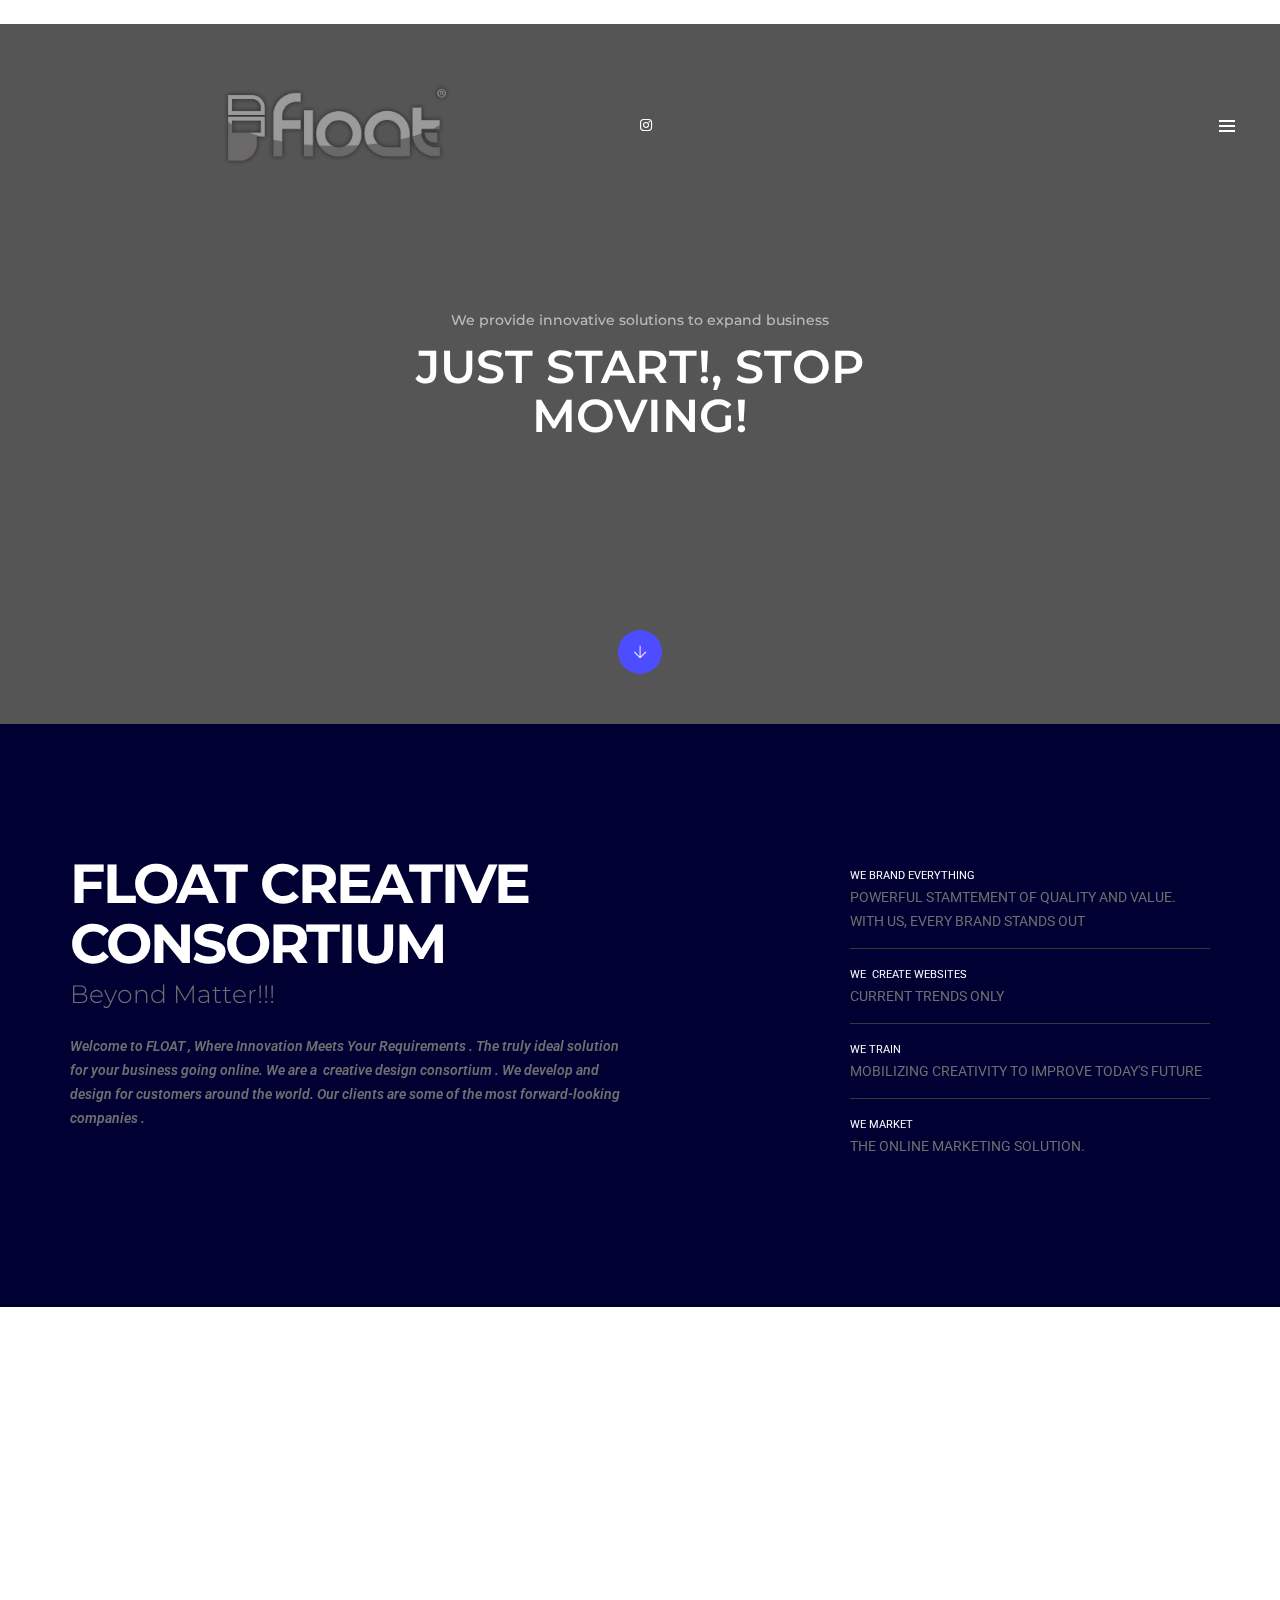
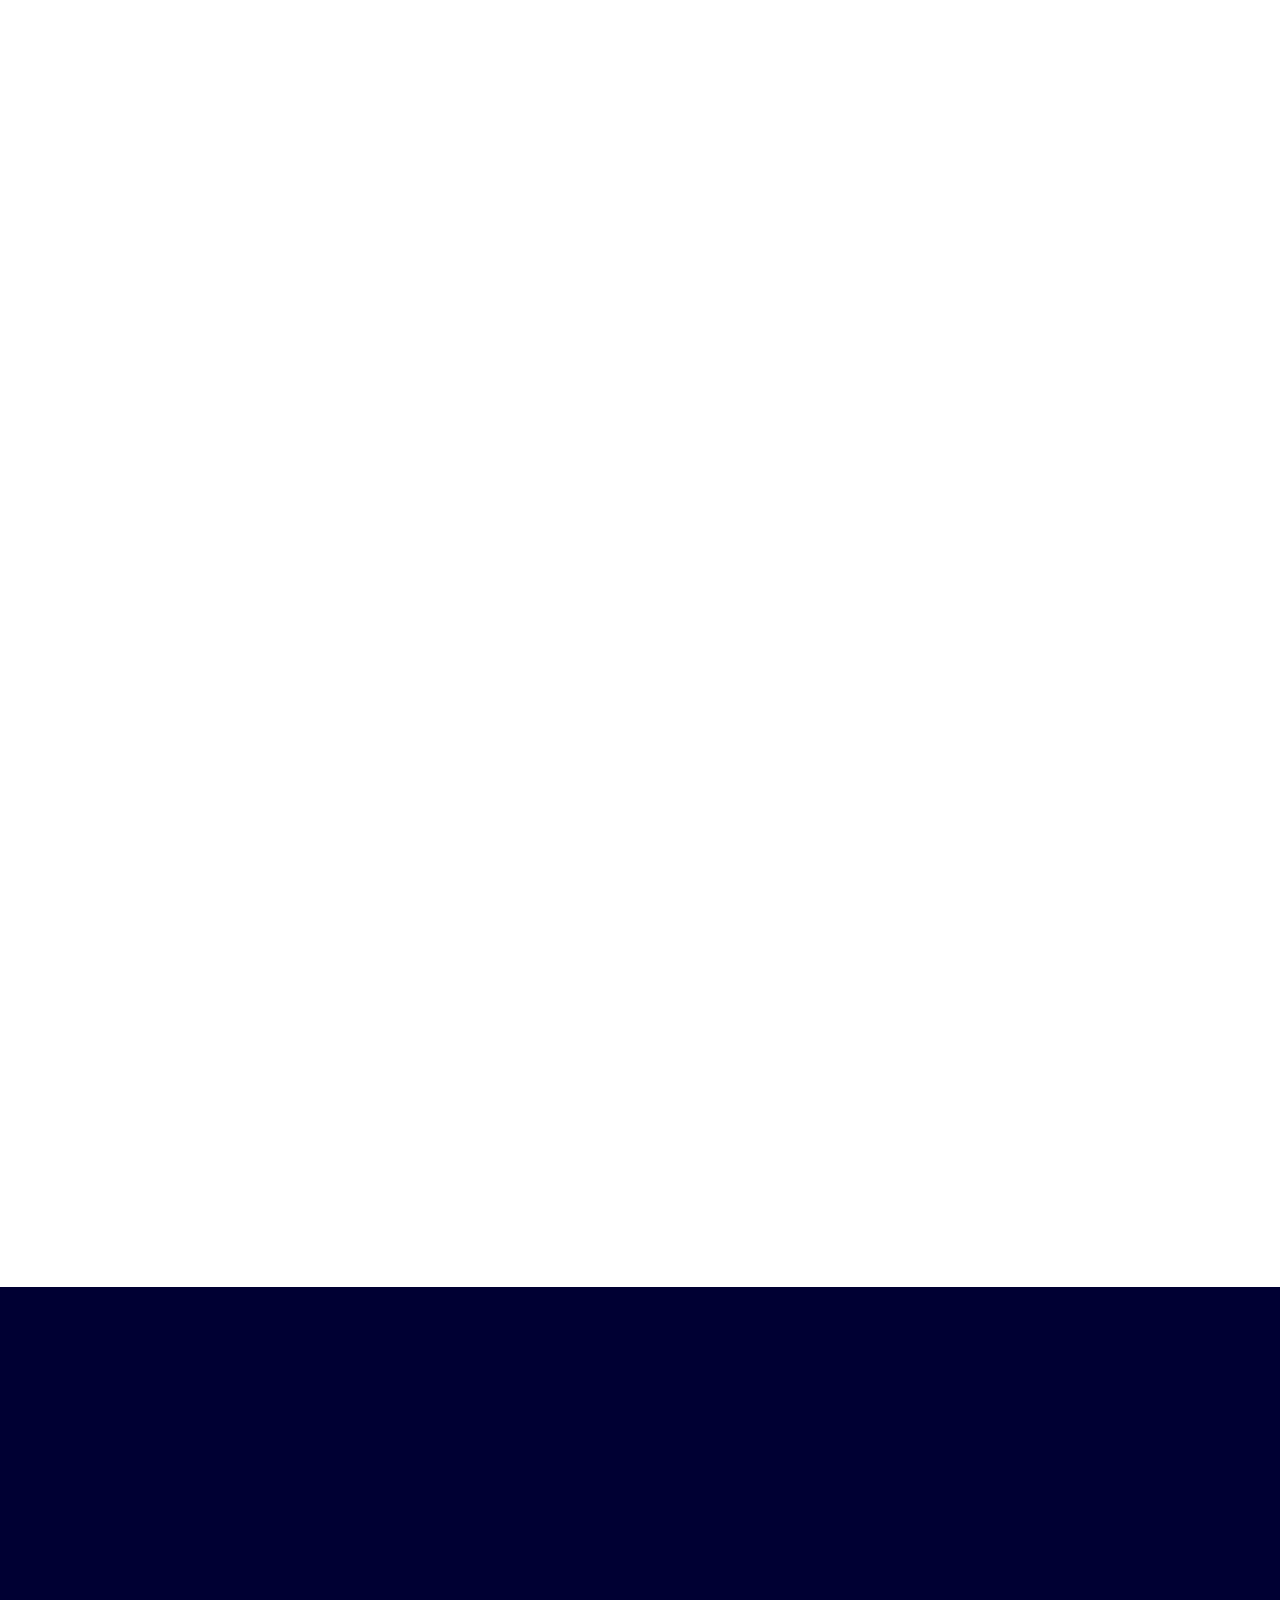
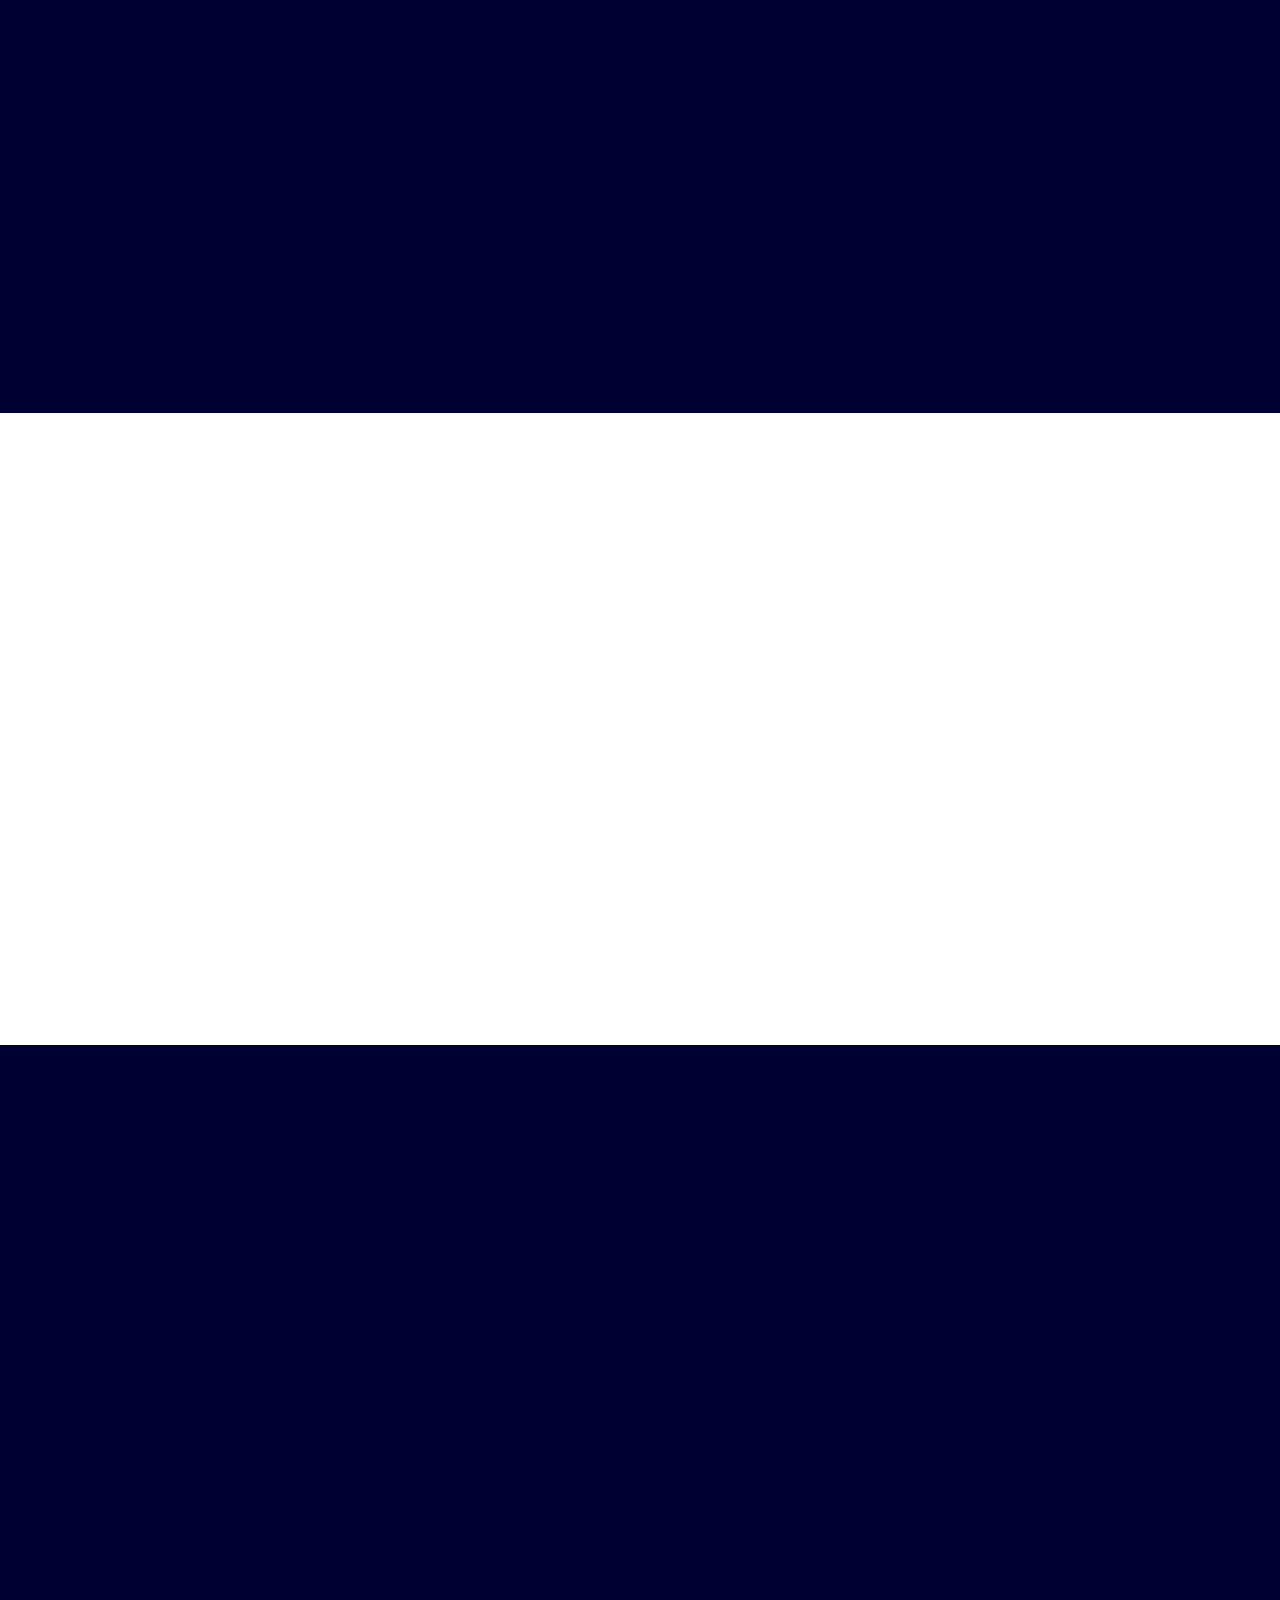
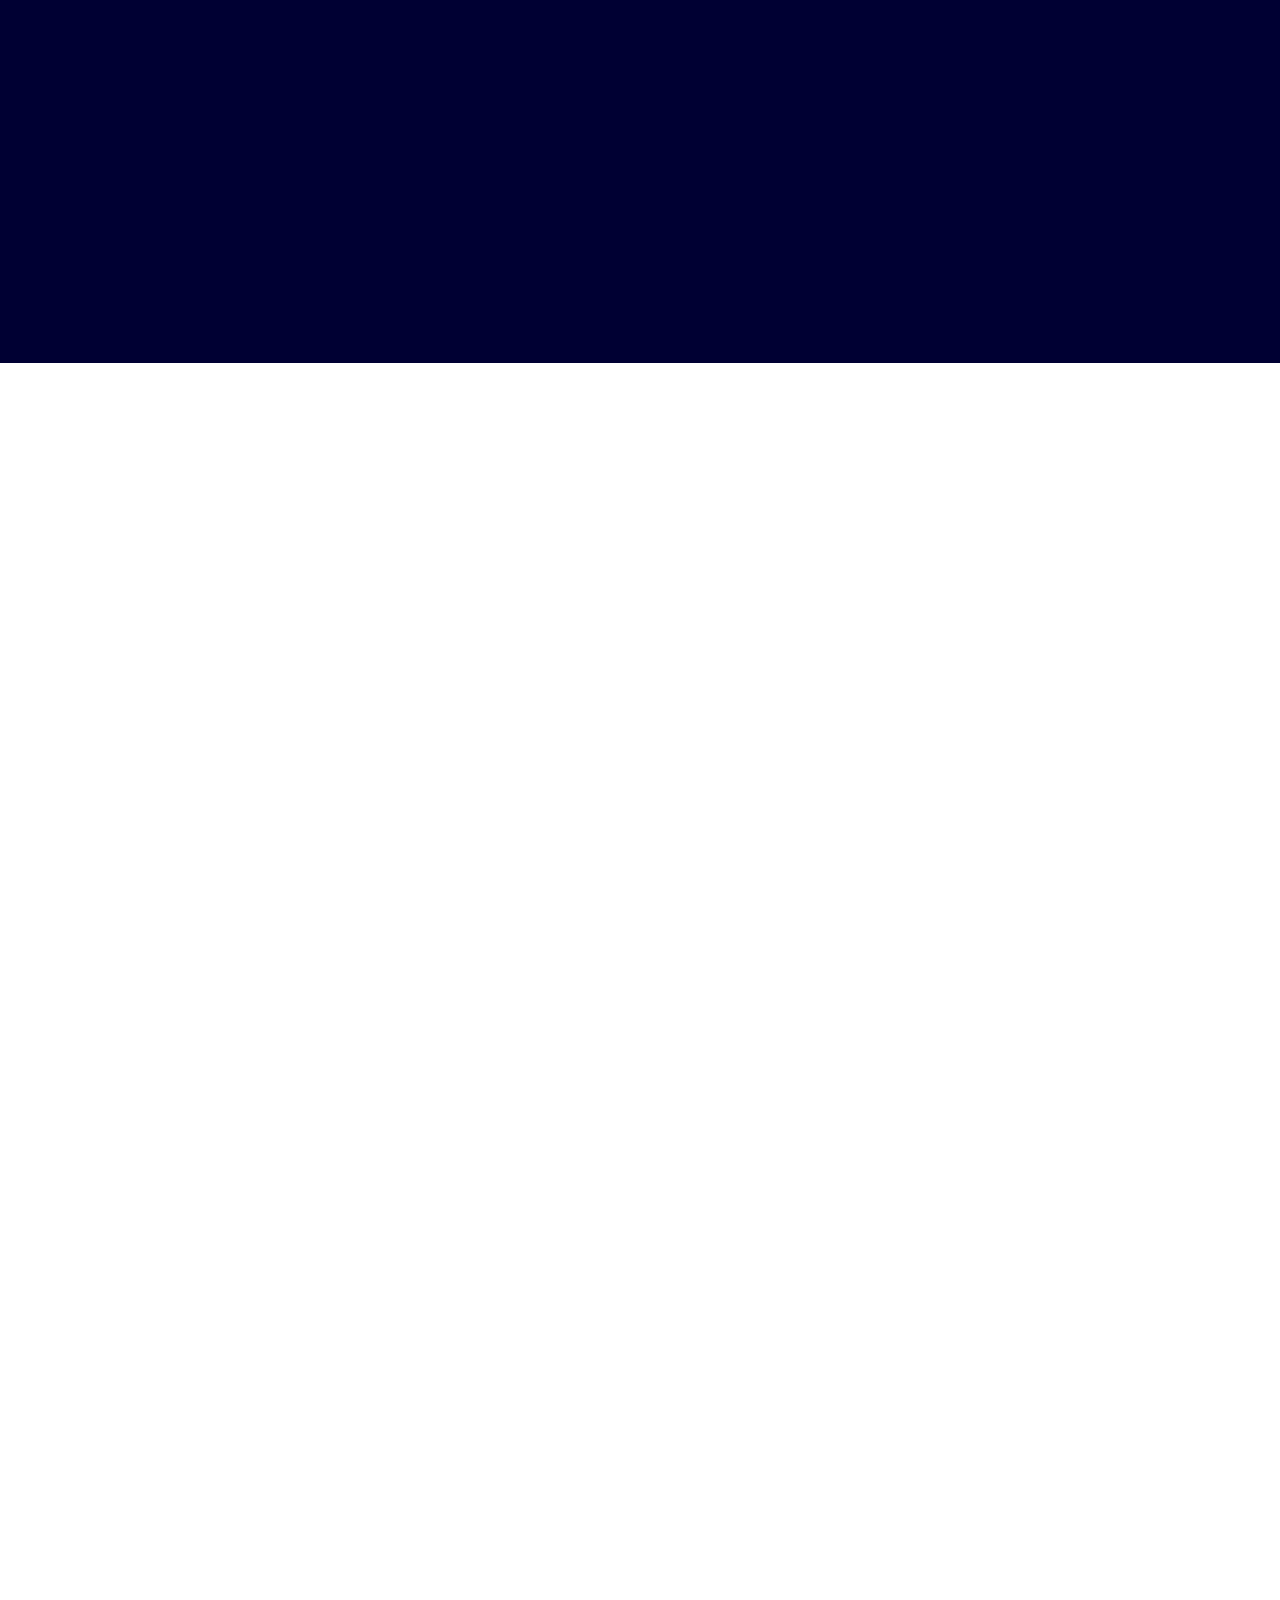
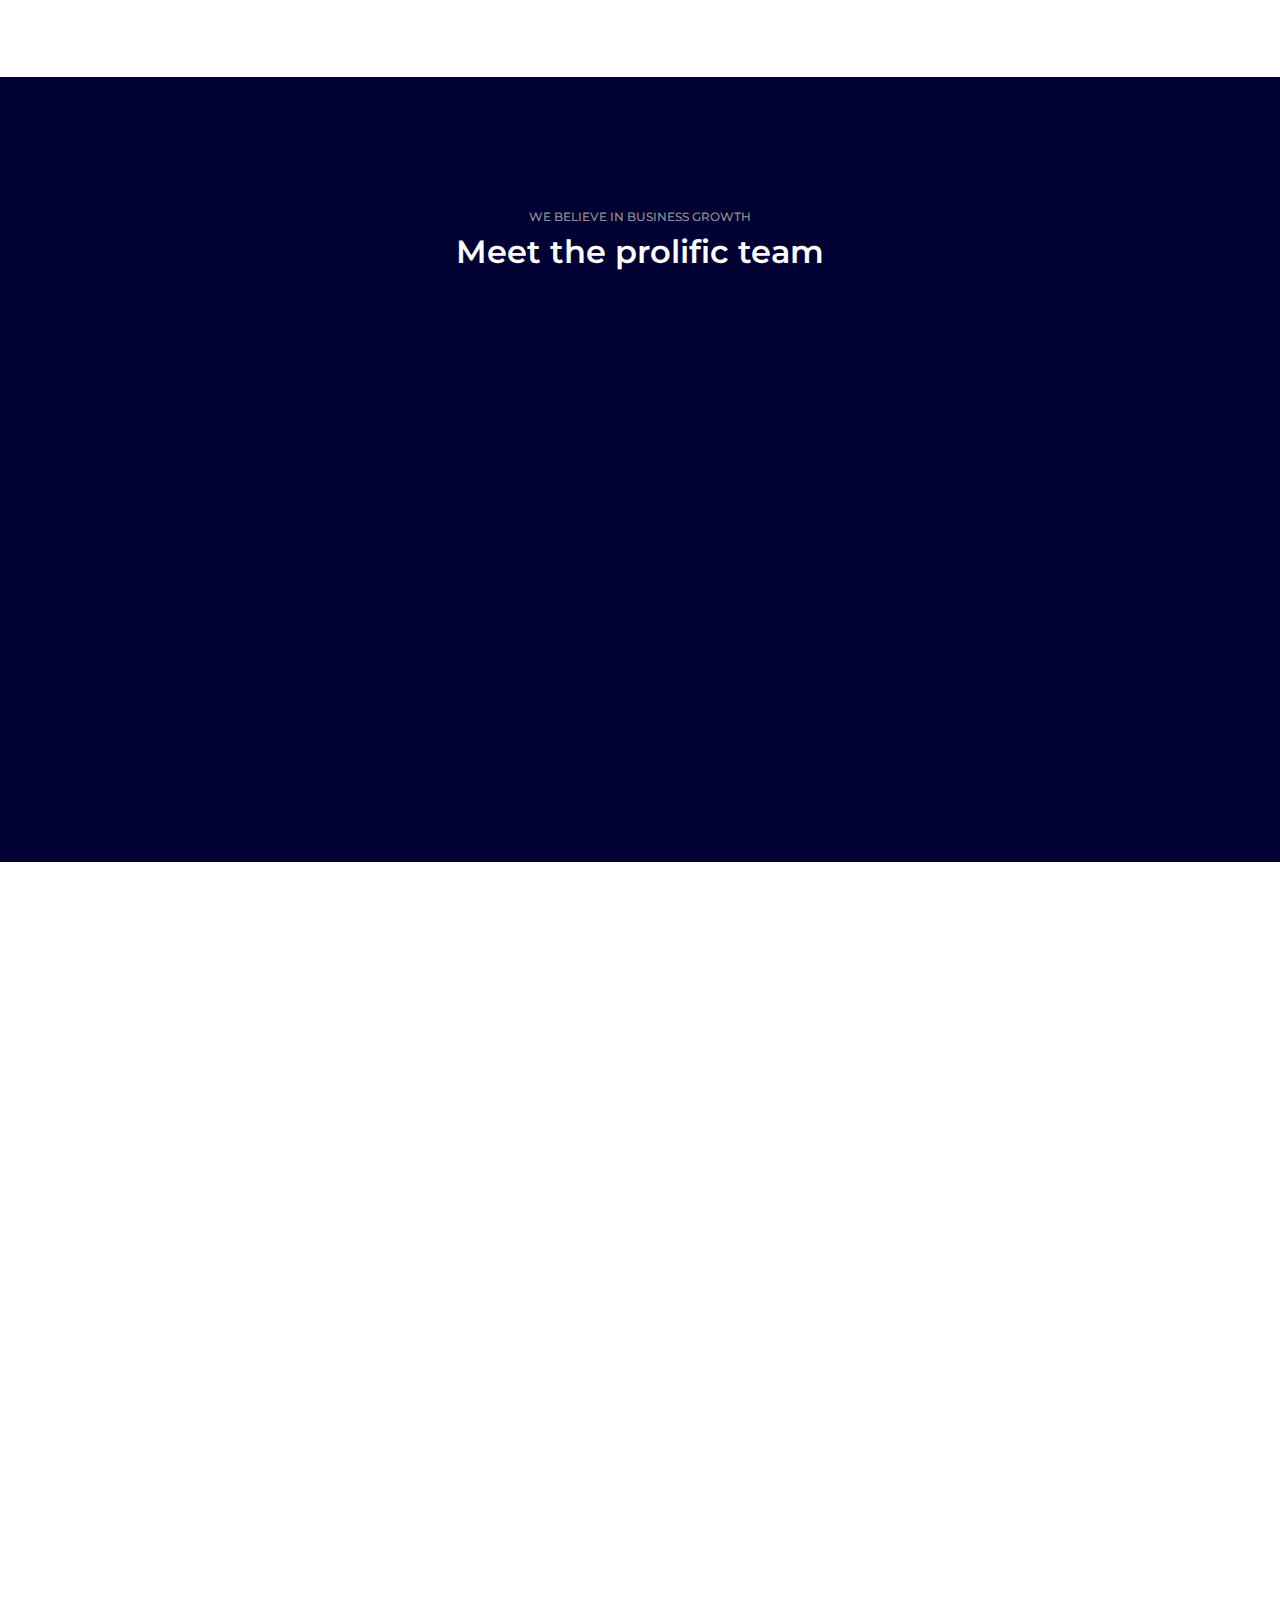
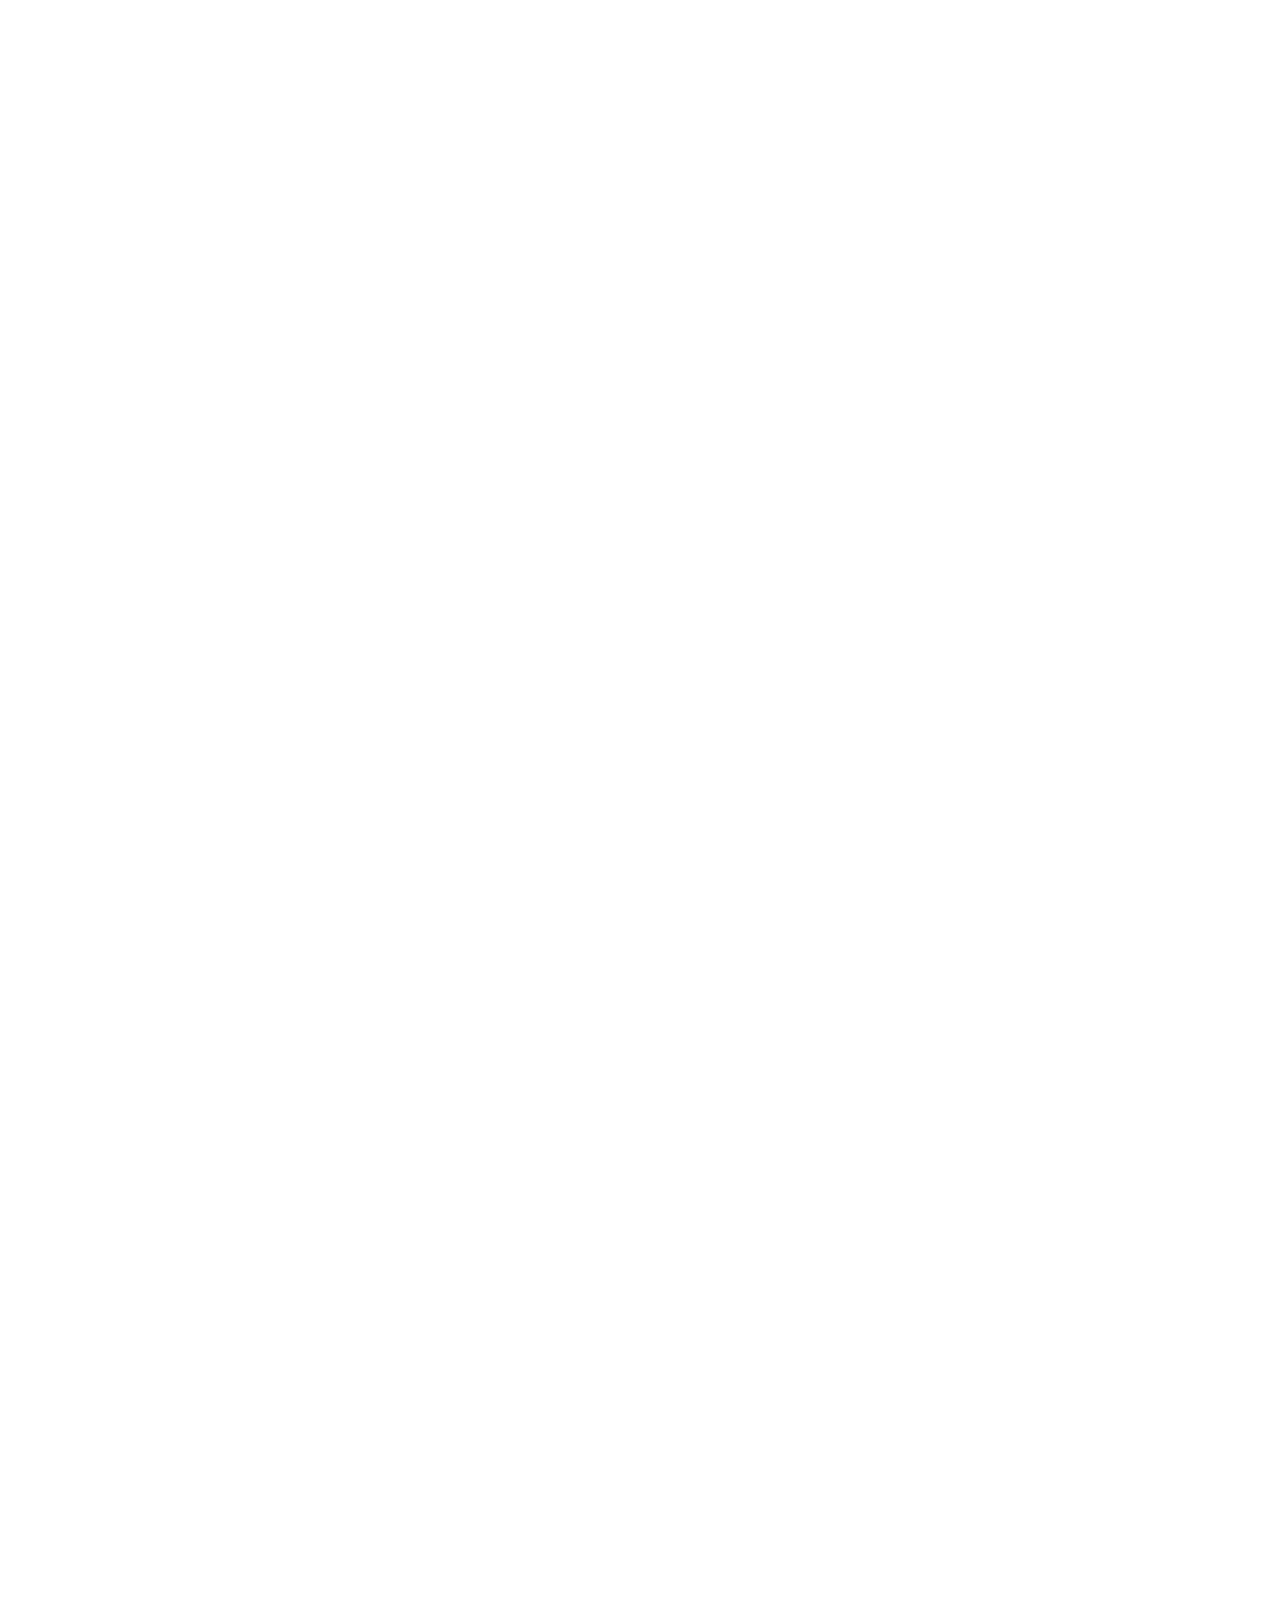
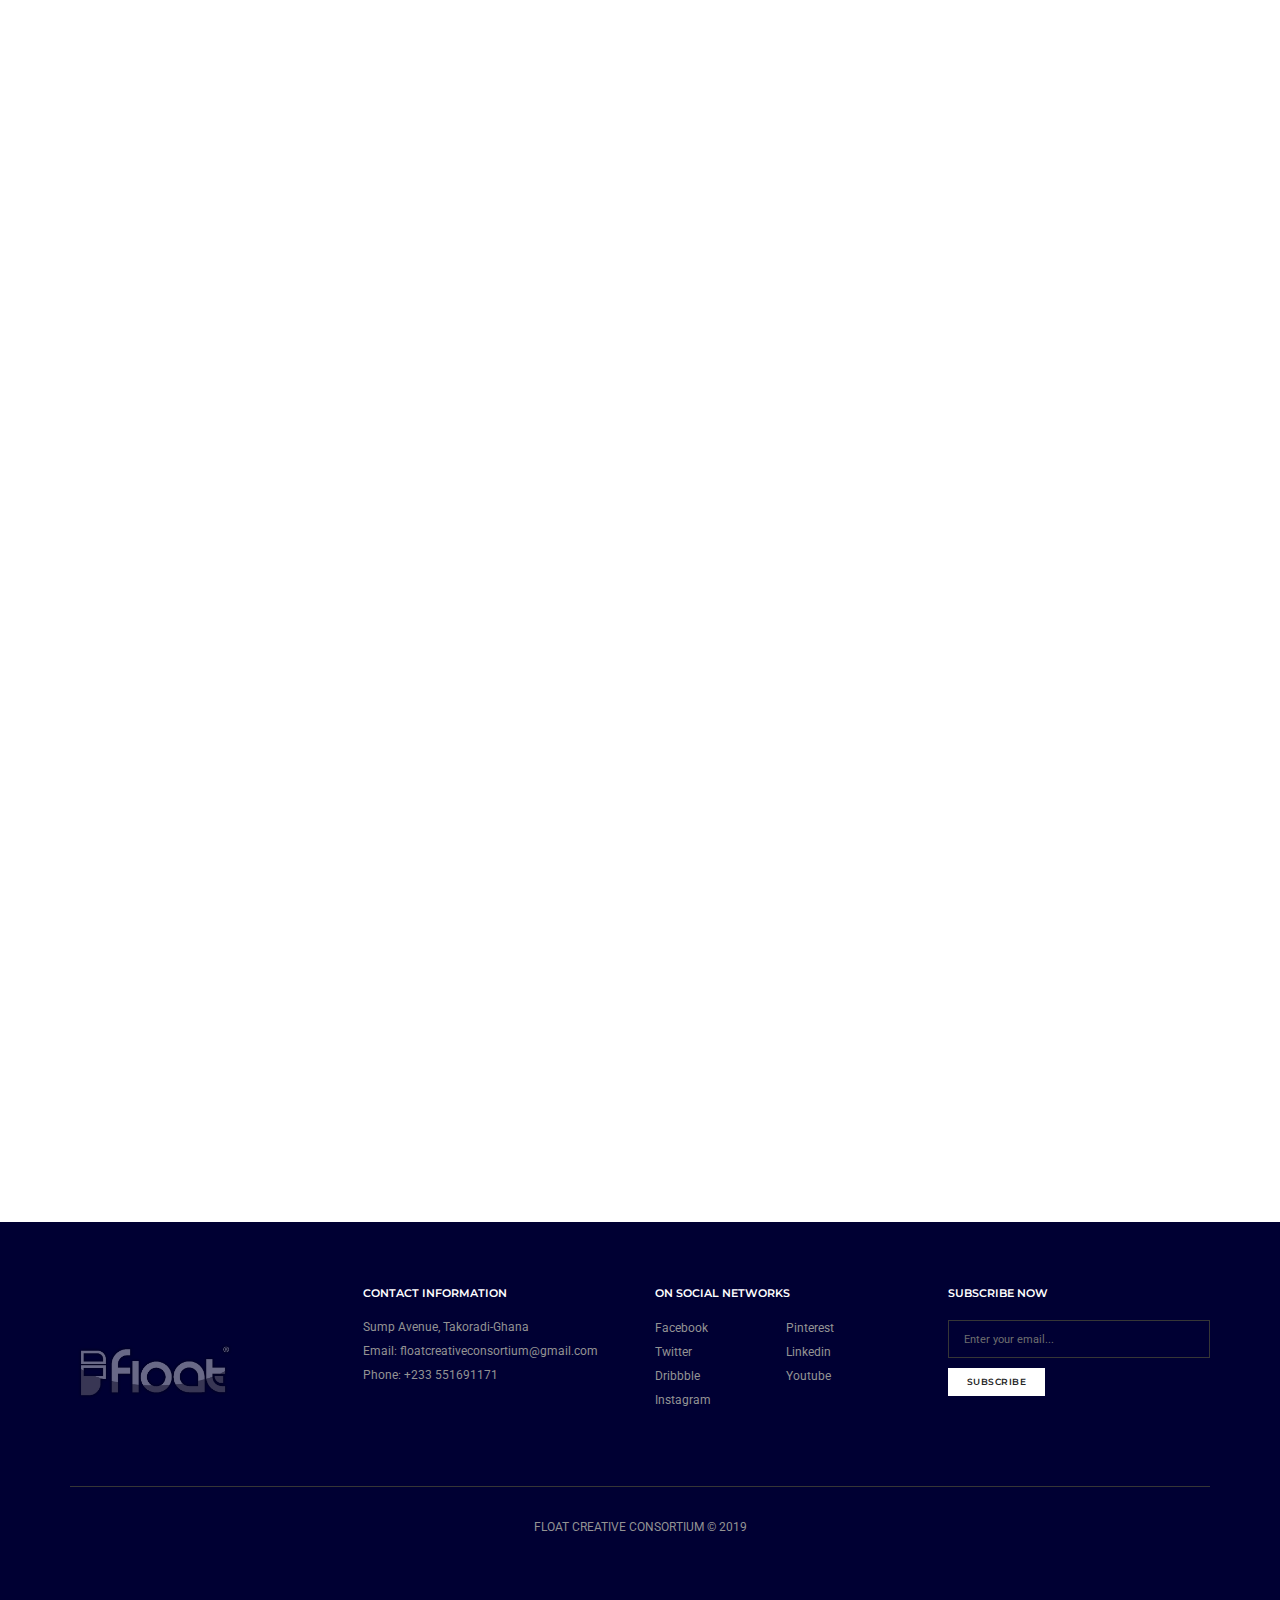
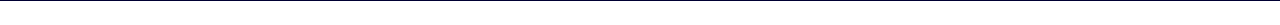
==== commit fe5d8ddb: "Update index.html" ====
--- a/index.html
+++ b/index.html
@@ -686,7 +686,7 @@
                             <li class="grid-item web branding design wow fadeInUplast-paragraph-no-margin">
                                 <a href="restaurant.html">
                                     <figure>
-                                        <div class="portfolio-img"><img src="/images/restaurant.png" alt="images/restaurant.png"/></div>
+                                        <div class="portfolio-img"><img src="restaurant/images/restaurant.PNG" alt="restaurant.PNG"/></div>
                                         <figcaption>
                                             <div class="portfolio-hover-main">
                                                 <div class="portfolio-hover-box vertical-align-middle">
@@ -707,7 +707,7 @@
                             <li class="grid-item web branding design wow fadeInUp last-paragraph-no-margin" data-wow-delay="0.2s">
                                 <a href="ontour.html">
                                     <figure>
-                                        <div class="portfolio-img"><img src="/images/ontour.png" alt="images/ontour.png"/></div>
+                                        <div class="portfolio-img"><img src="restaurant/images/ontour.PNG" alt="ontour.PNG"/></div>
                                         <figcaption>
                                             <div class="portfolio-hover-main">
                                                 <div class="portfolio-hover-box vertical-align-middle">
@@ -725,7 +725,7 @@
                             <li class="grid-item web advertising branding design photography wow fadeInUp last-paragraph-no-margin" data-wow-delay="0.4s">
                                 <a href="pizza.html">
                                     <figure>
-                                        <div class="portfolio-img"><img src="/images/pizza.png" alt="images/pizza.png"/></div>
+                                        <div class="portfolio-img"><img src="restaurant/images/pizza.PNG" alt="pizza.PNG"/></div>
                                         <figcaption>
                                             <div class="portfolio-hover-main">
                                                 <div class="portfolio-hover-box vertical-align-middle">
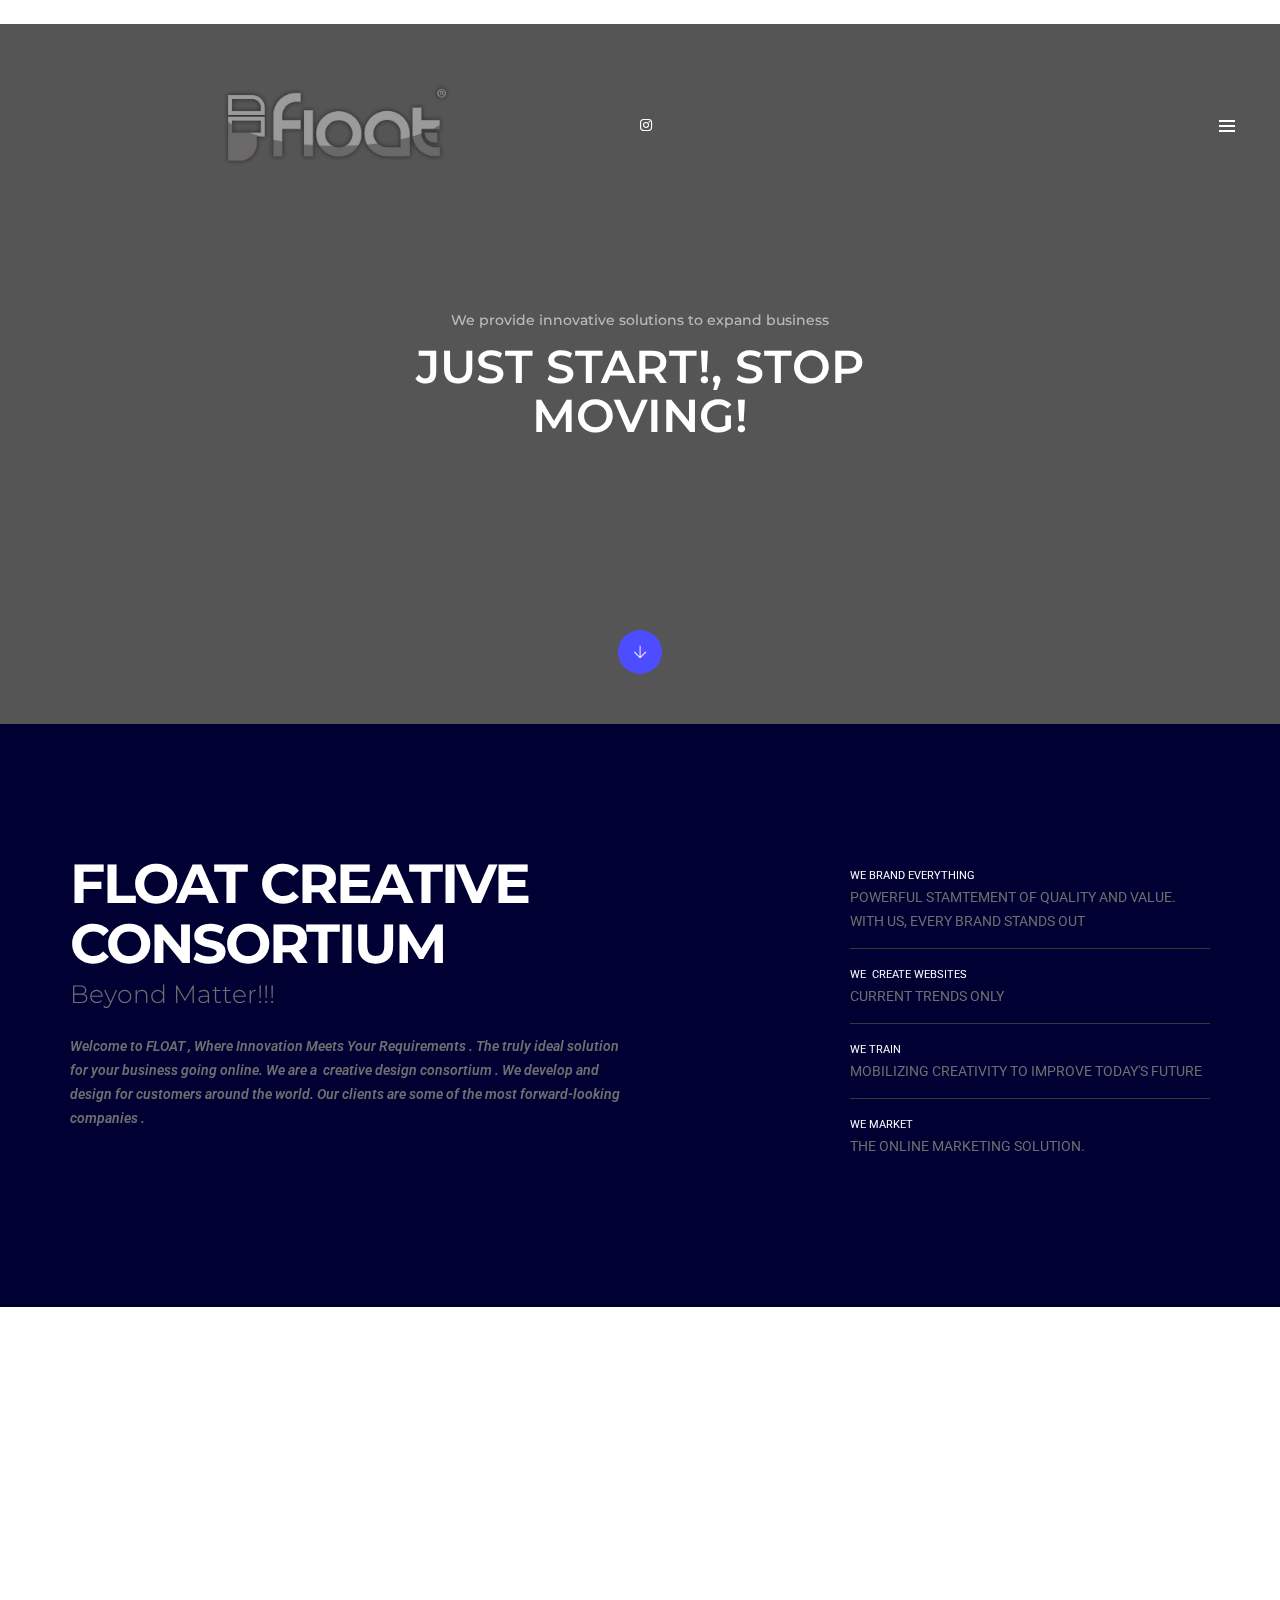
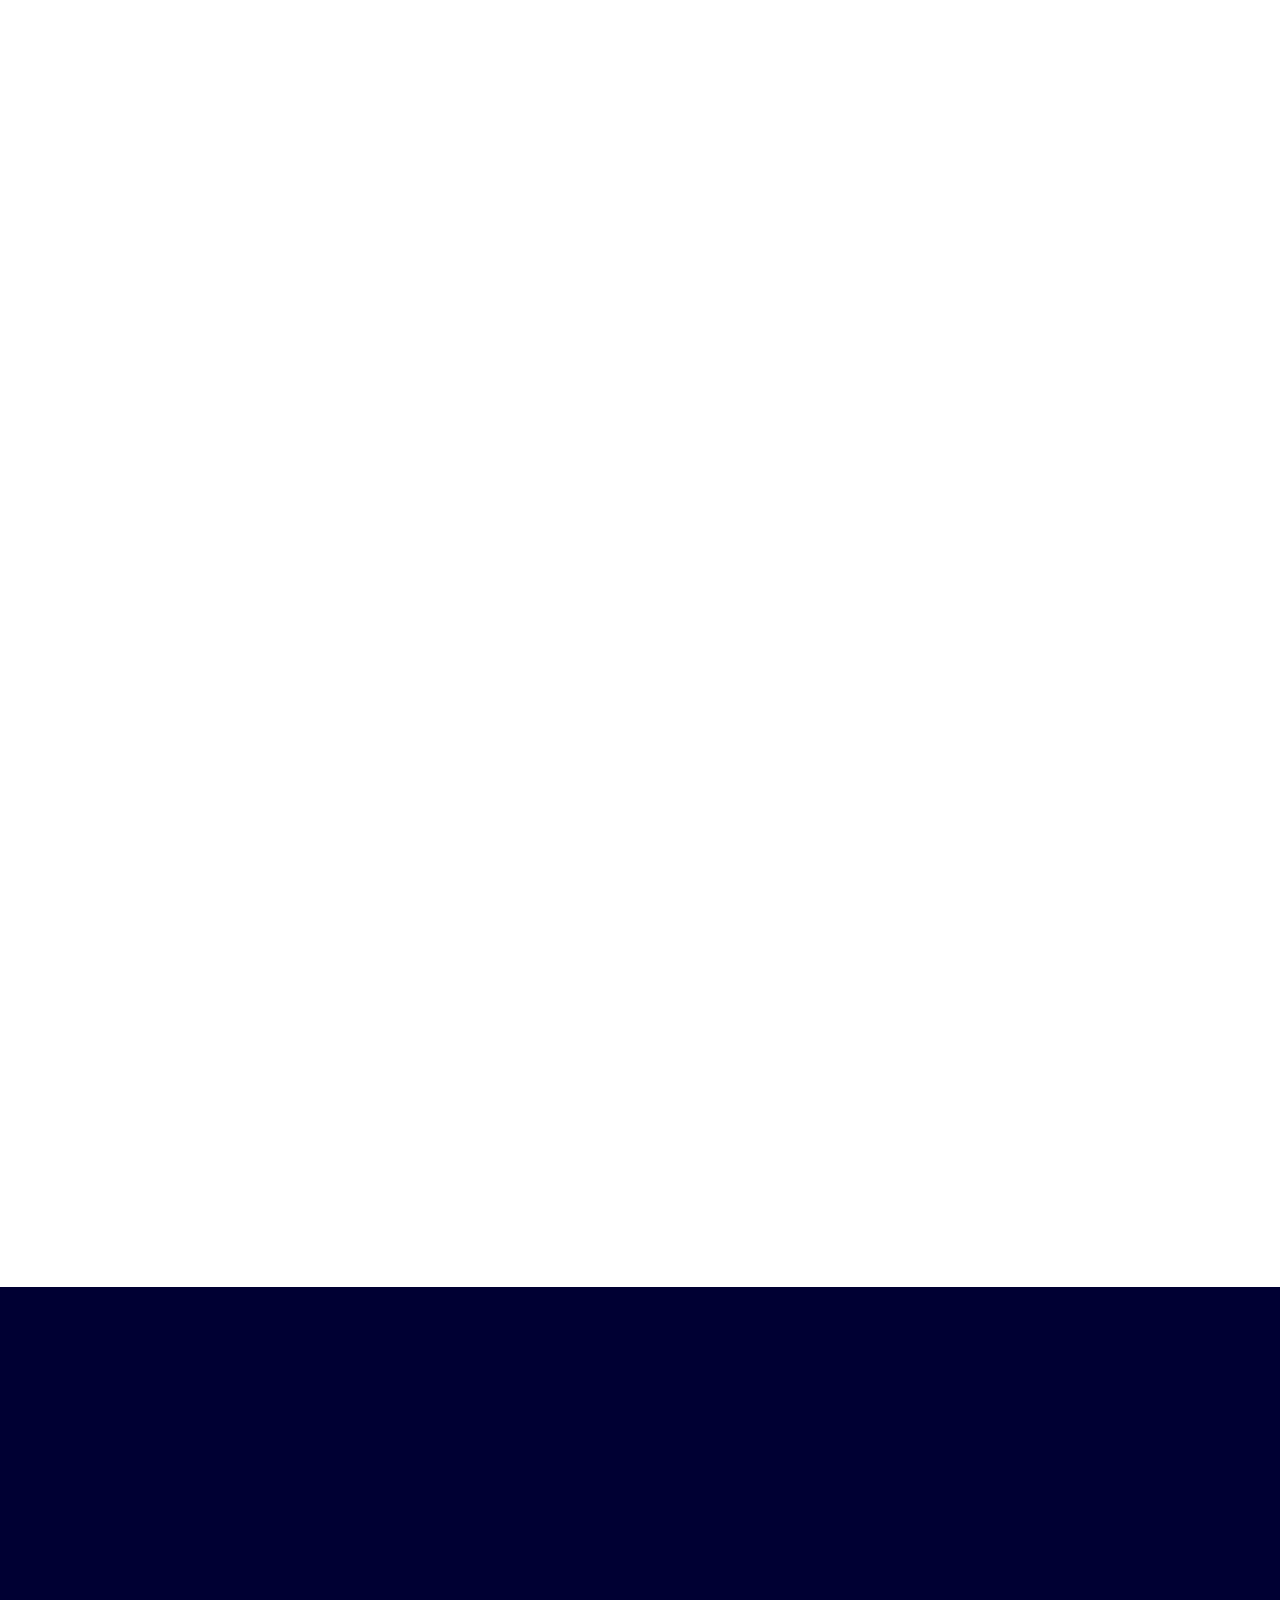
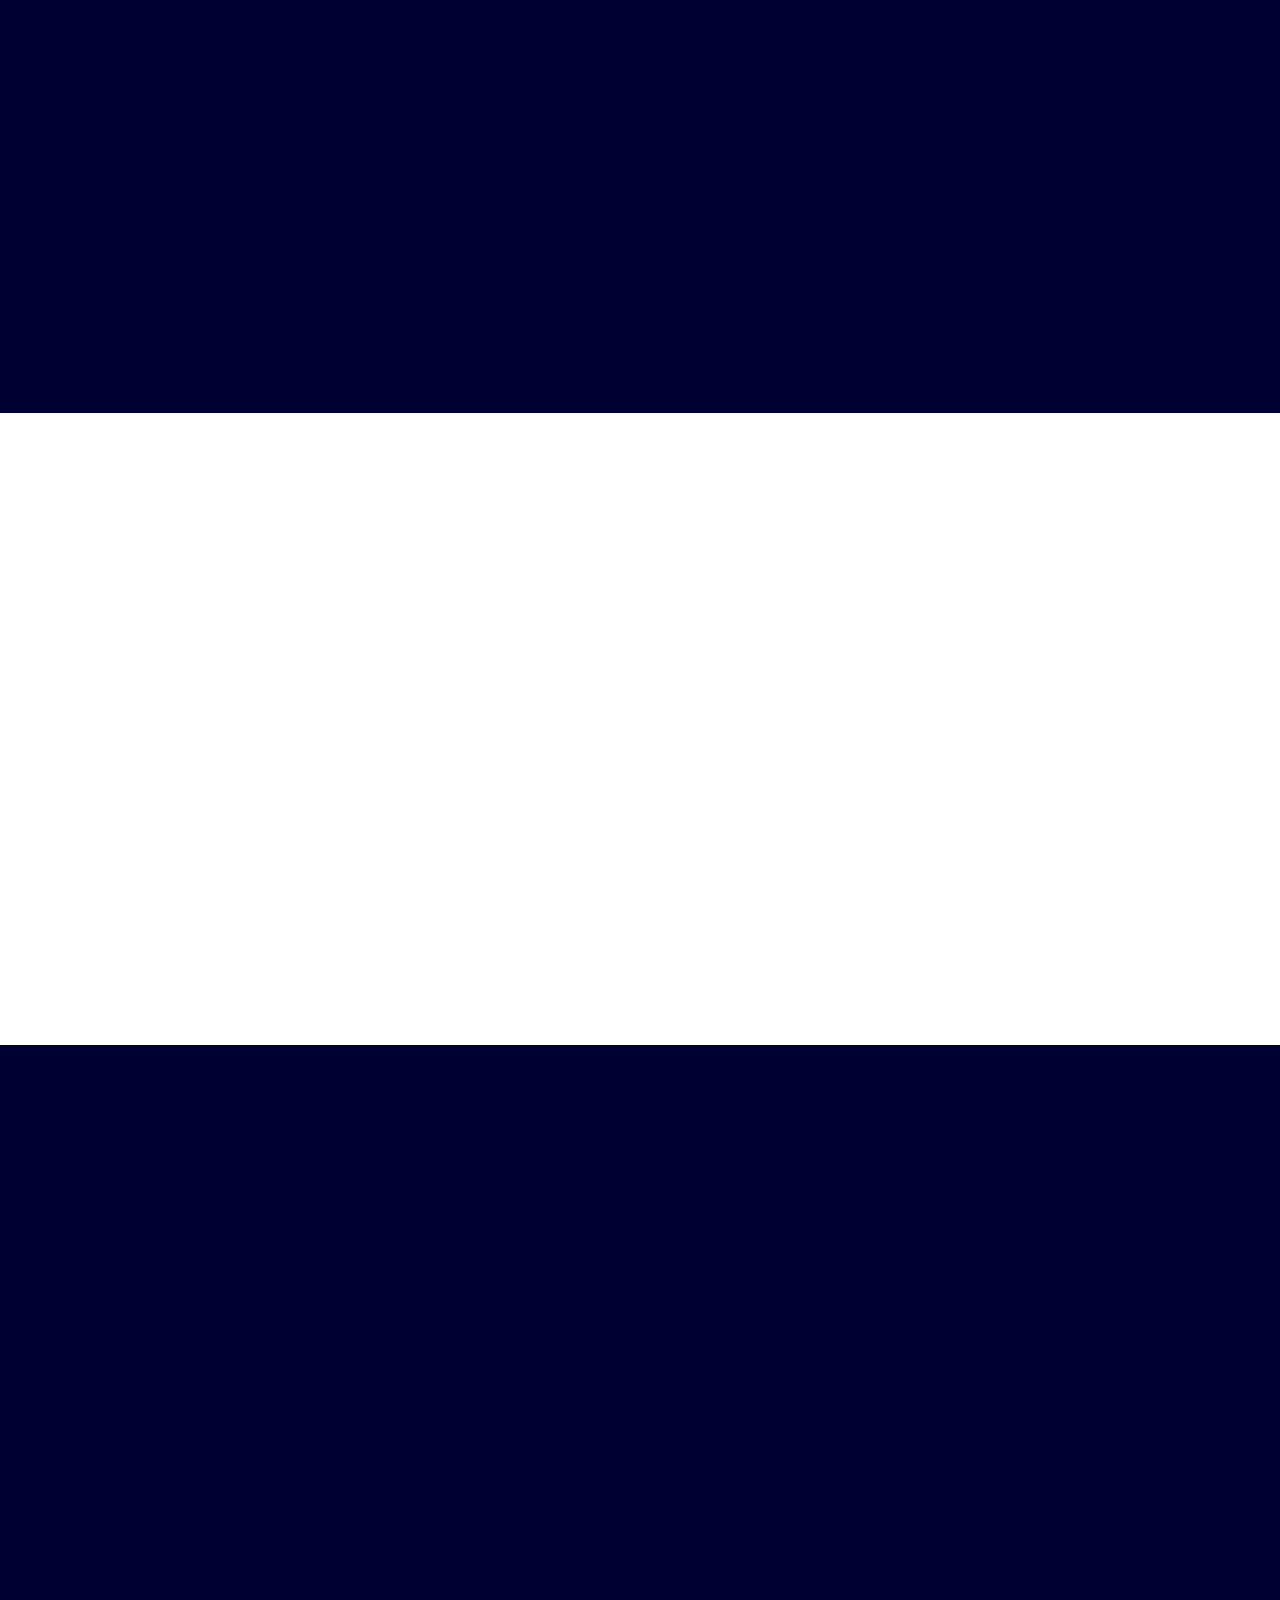
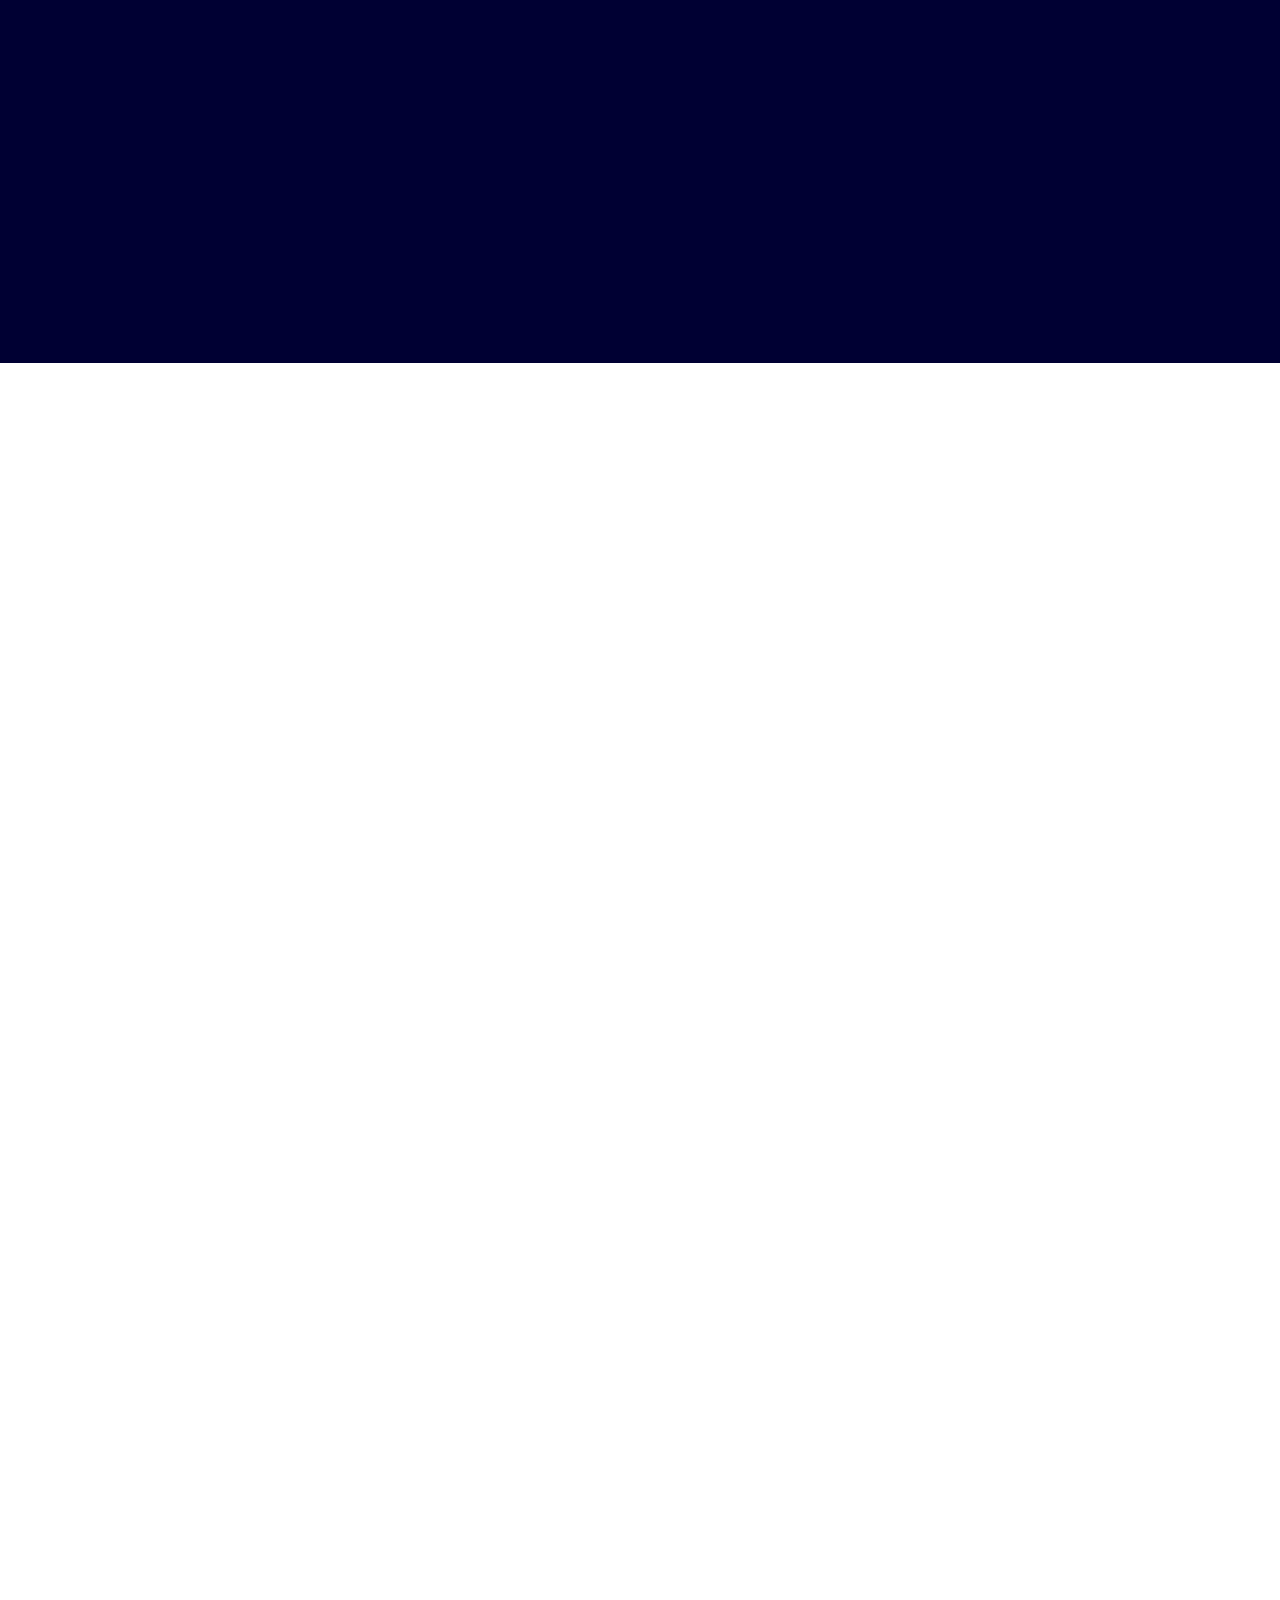
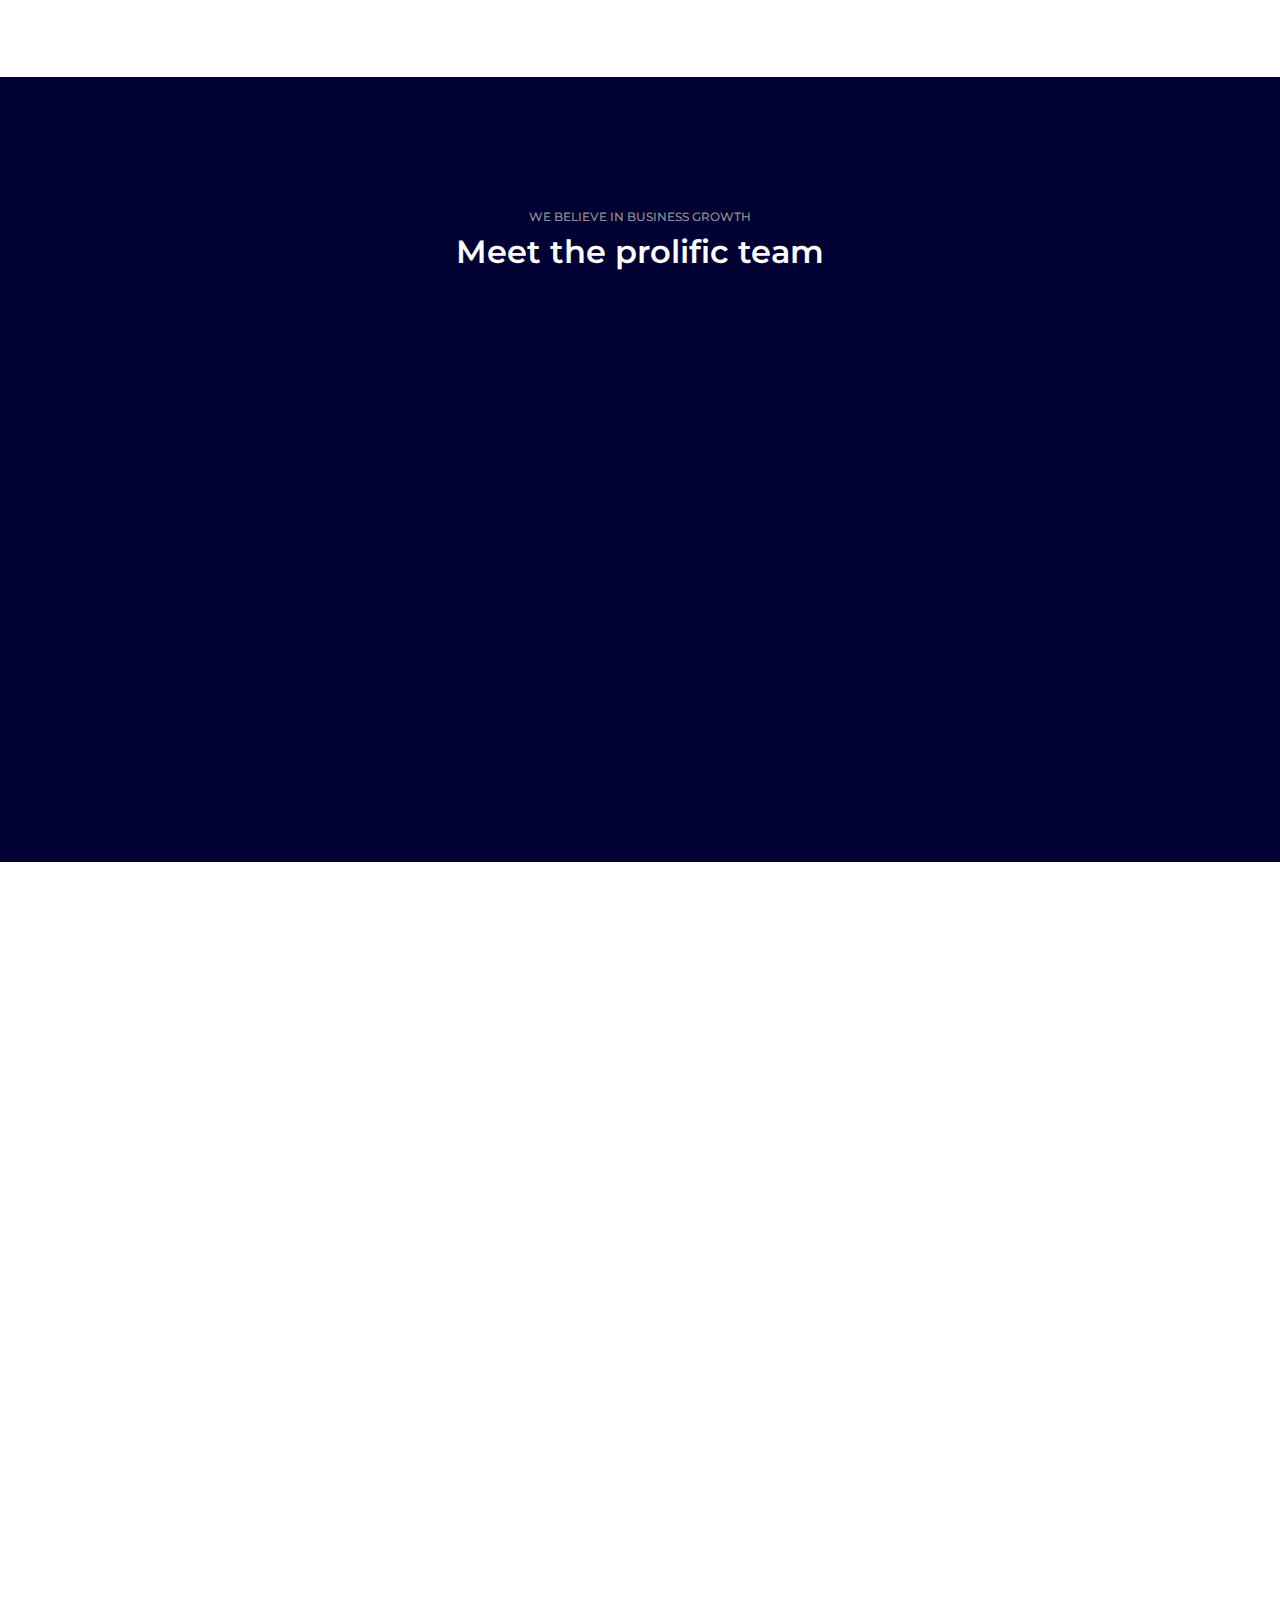
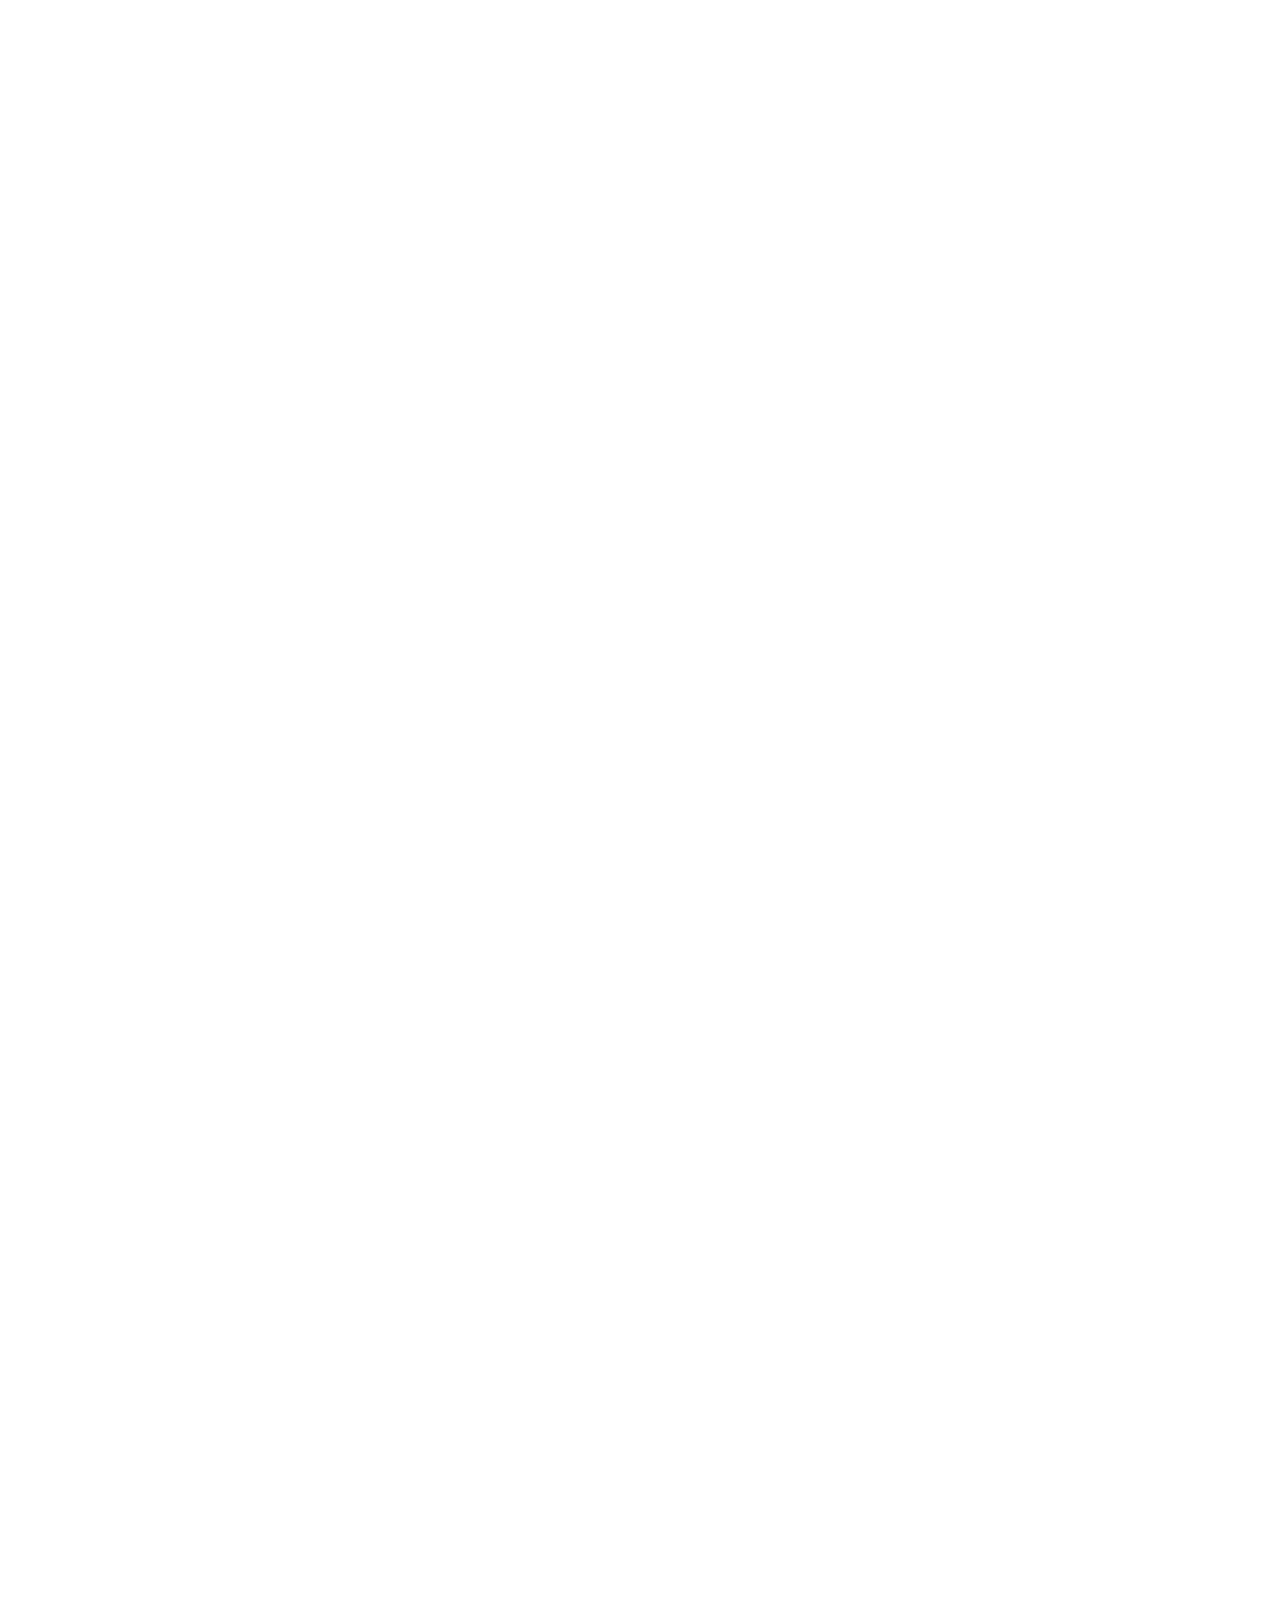
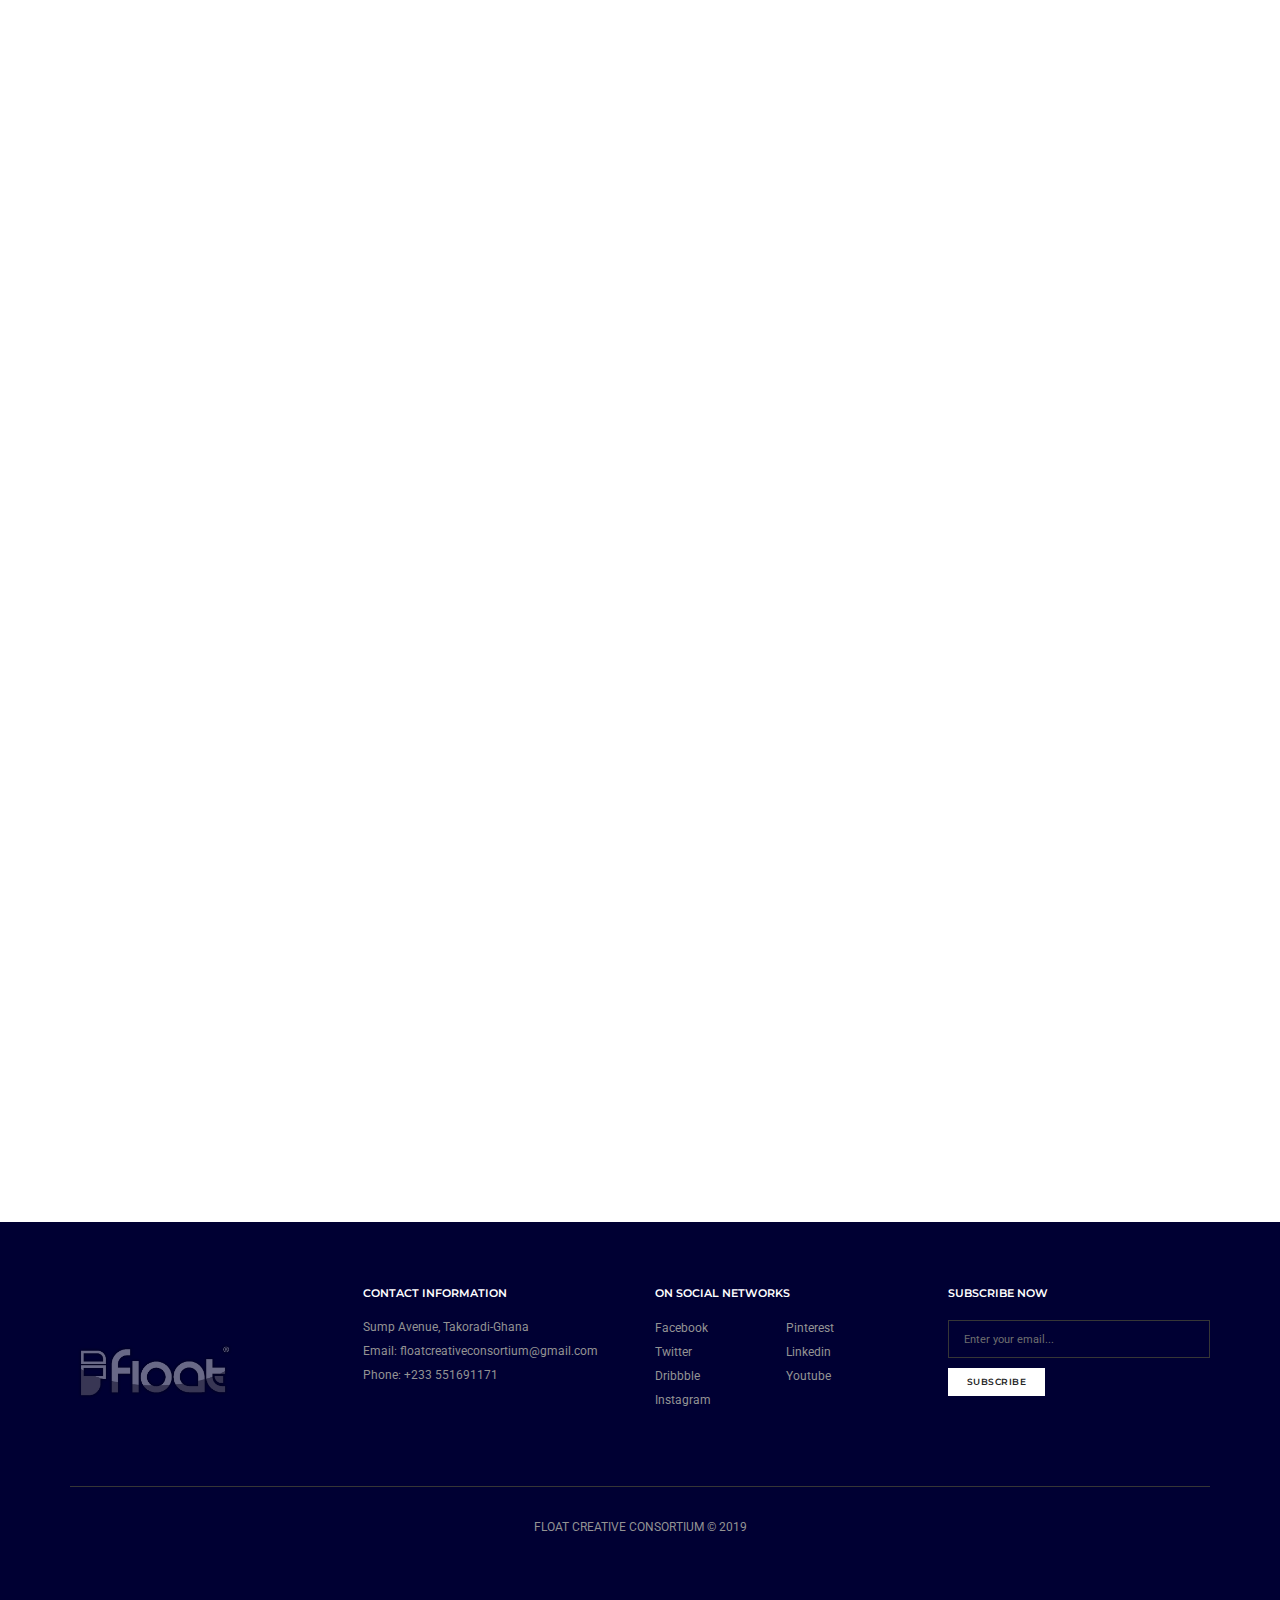
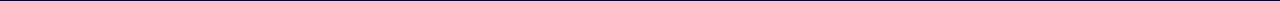
==== commit 0f26777d: "Update index.html" ====
--- a/index.html
+++ b/index.html
@@ -198,7 +198,7 @@
 
 
 
-   <section class="extra-big-section parallax wow fadeIn" data-stellar-background-ratio="0.5" style="background-image: url('images/float/remy3.png')">
+   <section class="extra-big-section parallax wow fadeIn" data-stellar-background-ratio="0.5" style="background-image: url('restaurant/images/remy2.png')">
             <div class="opacity-full-dark bg-extra-dark-gray" style="background-color:#8080ff" ></div>
             <div class="container">
                 <div class="row justify-content-center">
@@ -509,7 +509,7 @@
             <div  class="col-12 col-lg-3 col-md-6 team-block text-left team-style-1 sm-margin-30px-bottom wow fadeInRight" data-wow-duration="900ms" data-wow-delay="0.4s">
                 <figure>
                     <div class="team-image sm-width-100">
-                        <img src="images/float/bb.png" alt="bb.png">
+                        <img src="images/float/jay.png" alt="jay.png">
                         <div class="overlay-content text-center">
                             <div class="d-flex align-items-end height-100 width-100">
                                 <div class="icon-social-small padding-twelve-all">
@@ -526,8 +526,8 @@
                     </div>
                     <figcaption>
                         <div class="team-member-position margin-20px-top text-center">
-                            <div class="text-small font-weight-500 text-extra-dark-gray text-uppercase">Co-Founder/Web</div>
-                            <div class="text-extra-small text-uppercase text-medium-gray">B.B.Mensah</div>
+                            <div class="text-small font-weight-500 text-extra-dark-gray text-uppercase">Co-Founder/Graghics Design</div>
+                            <div class="text-extra-small text-uppercase text-medium-gray">Festus Worchie</div>
                         </div>
                     </figcaption>
                 </figure>
@@ -637,7 +637,7 @@
                             </div>
                         </div>
                     </div>
-                    <!-- end slider item -->
+                    <!-- end slider item --
                     <!-- start slider item -->
                     <div class="swiper-slide padding-100px-all sm-padding-20px-all cover-background position-relative" style="background-image:url(images/float/w6.jpg)">
                         <div class="position-relative width-40 lg-width-60 md-width-85 sm-width-100 d-inline-block slide-banner last-paragraph-no-margin">
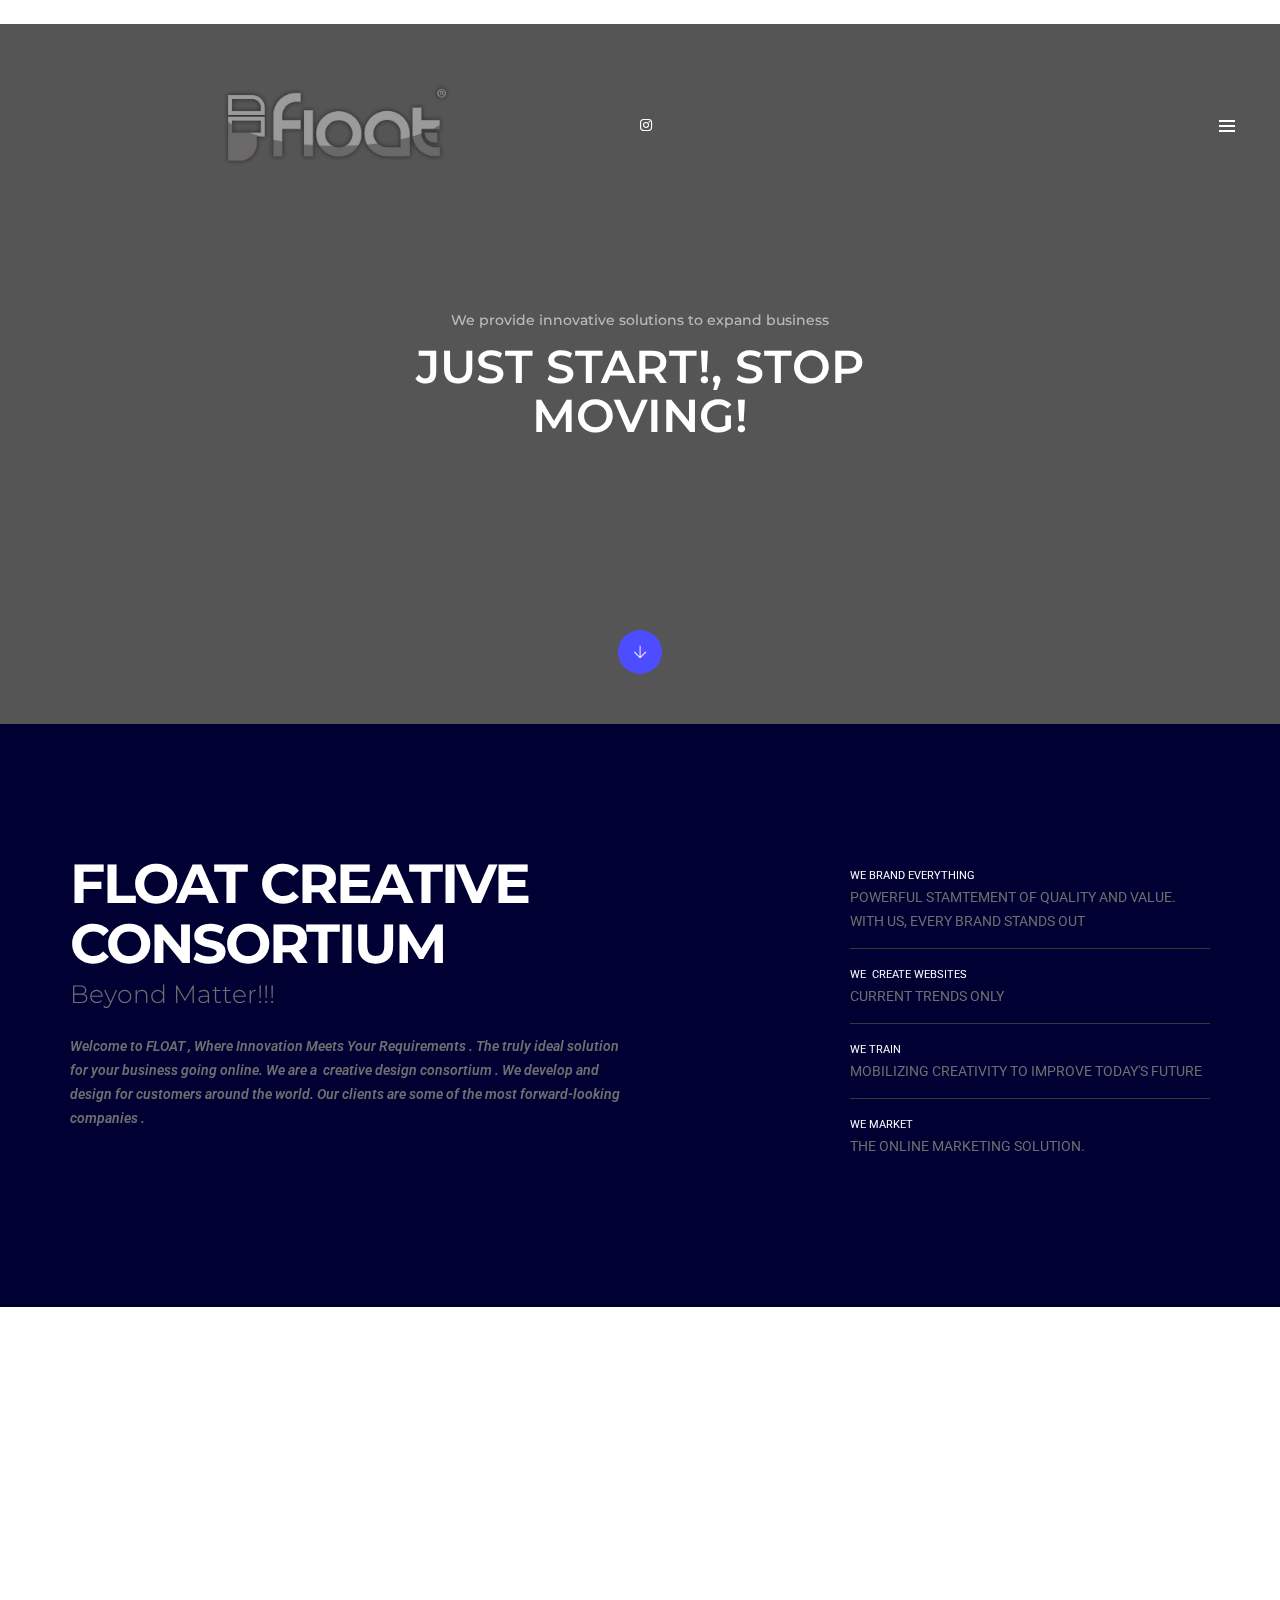
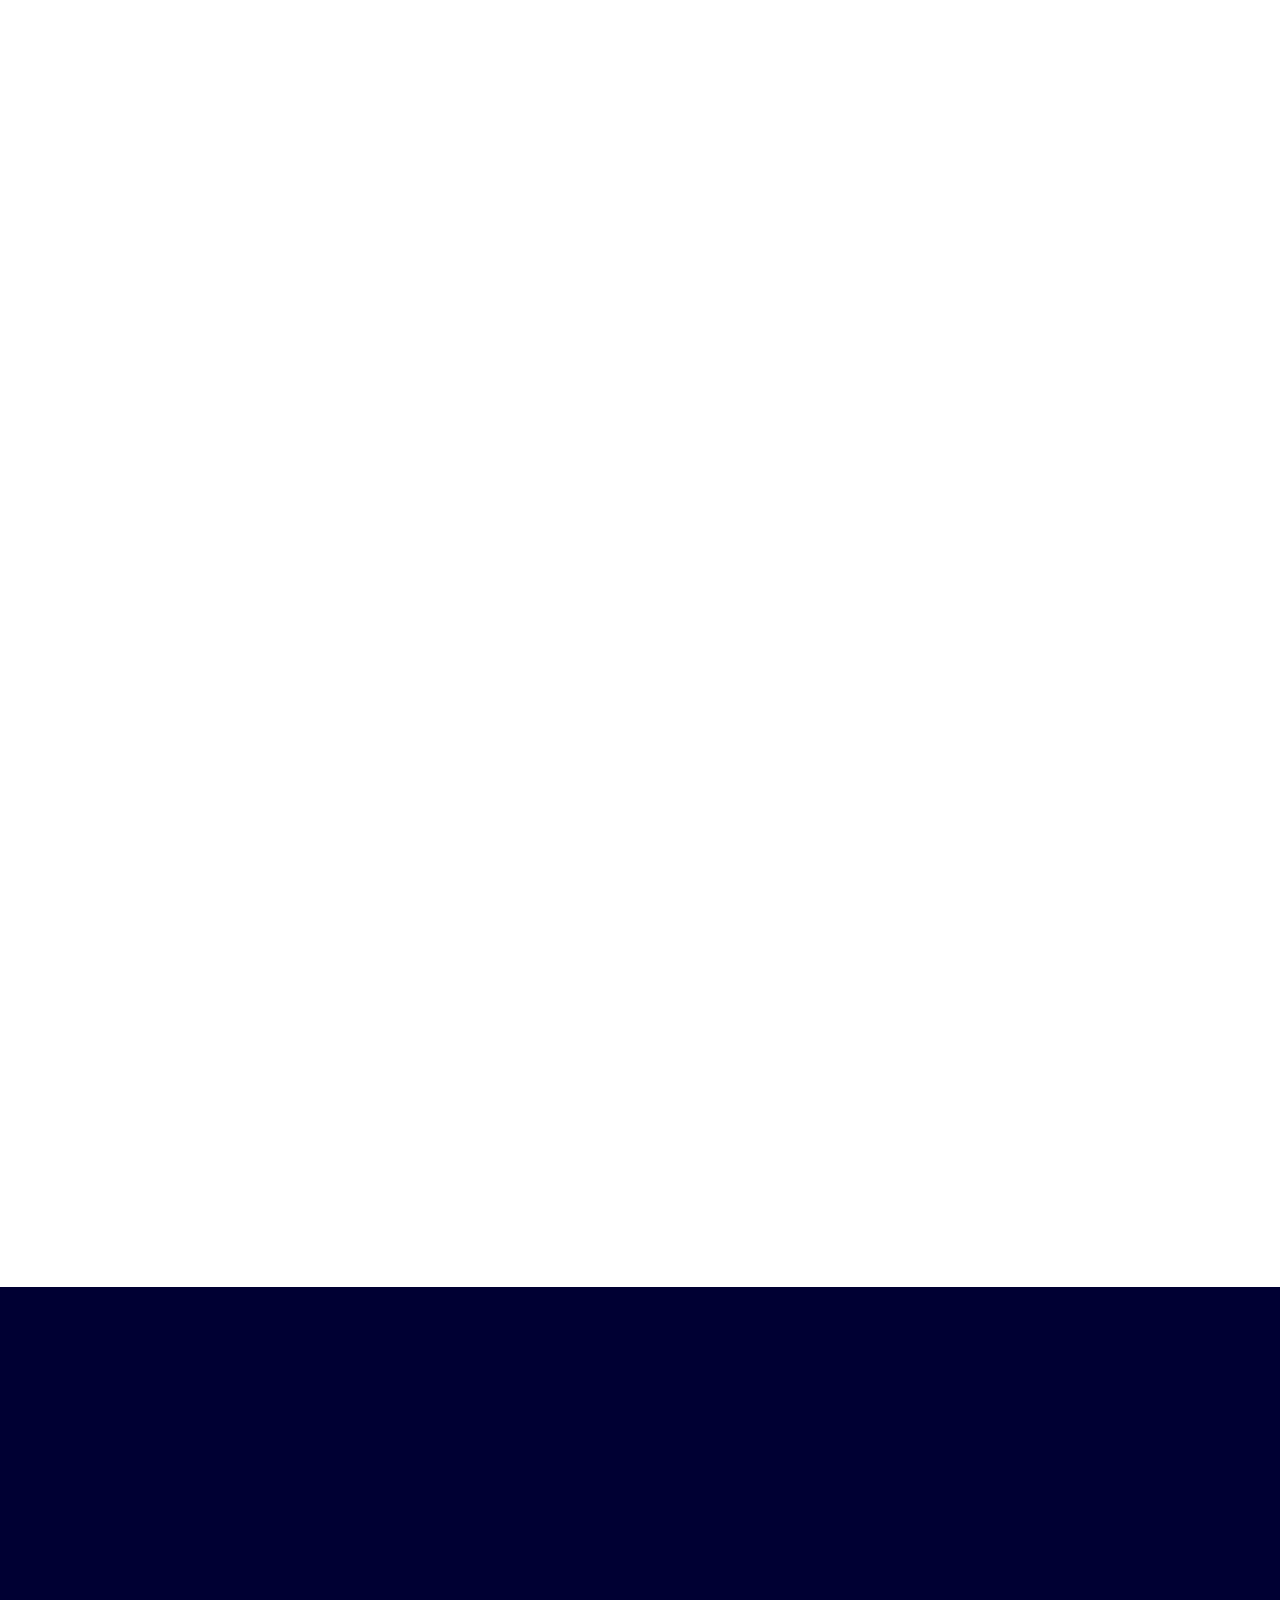
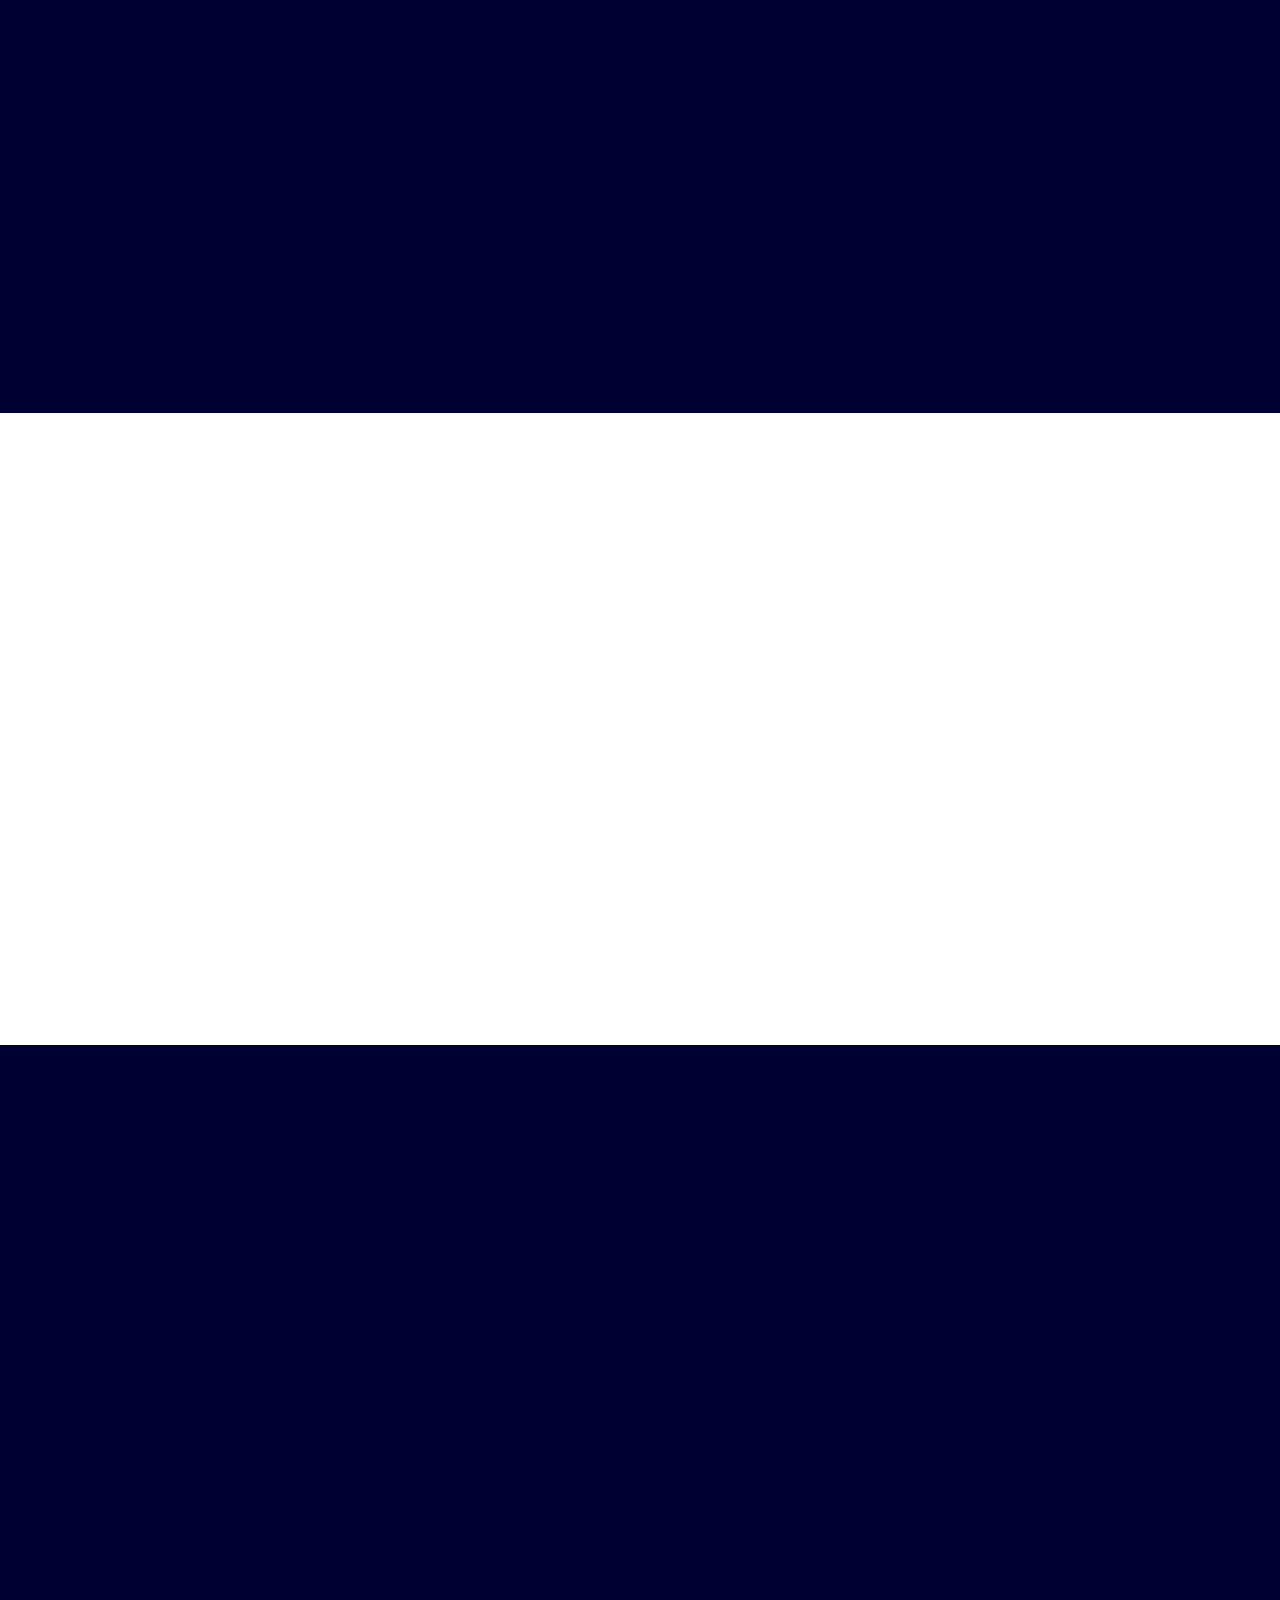
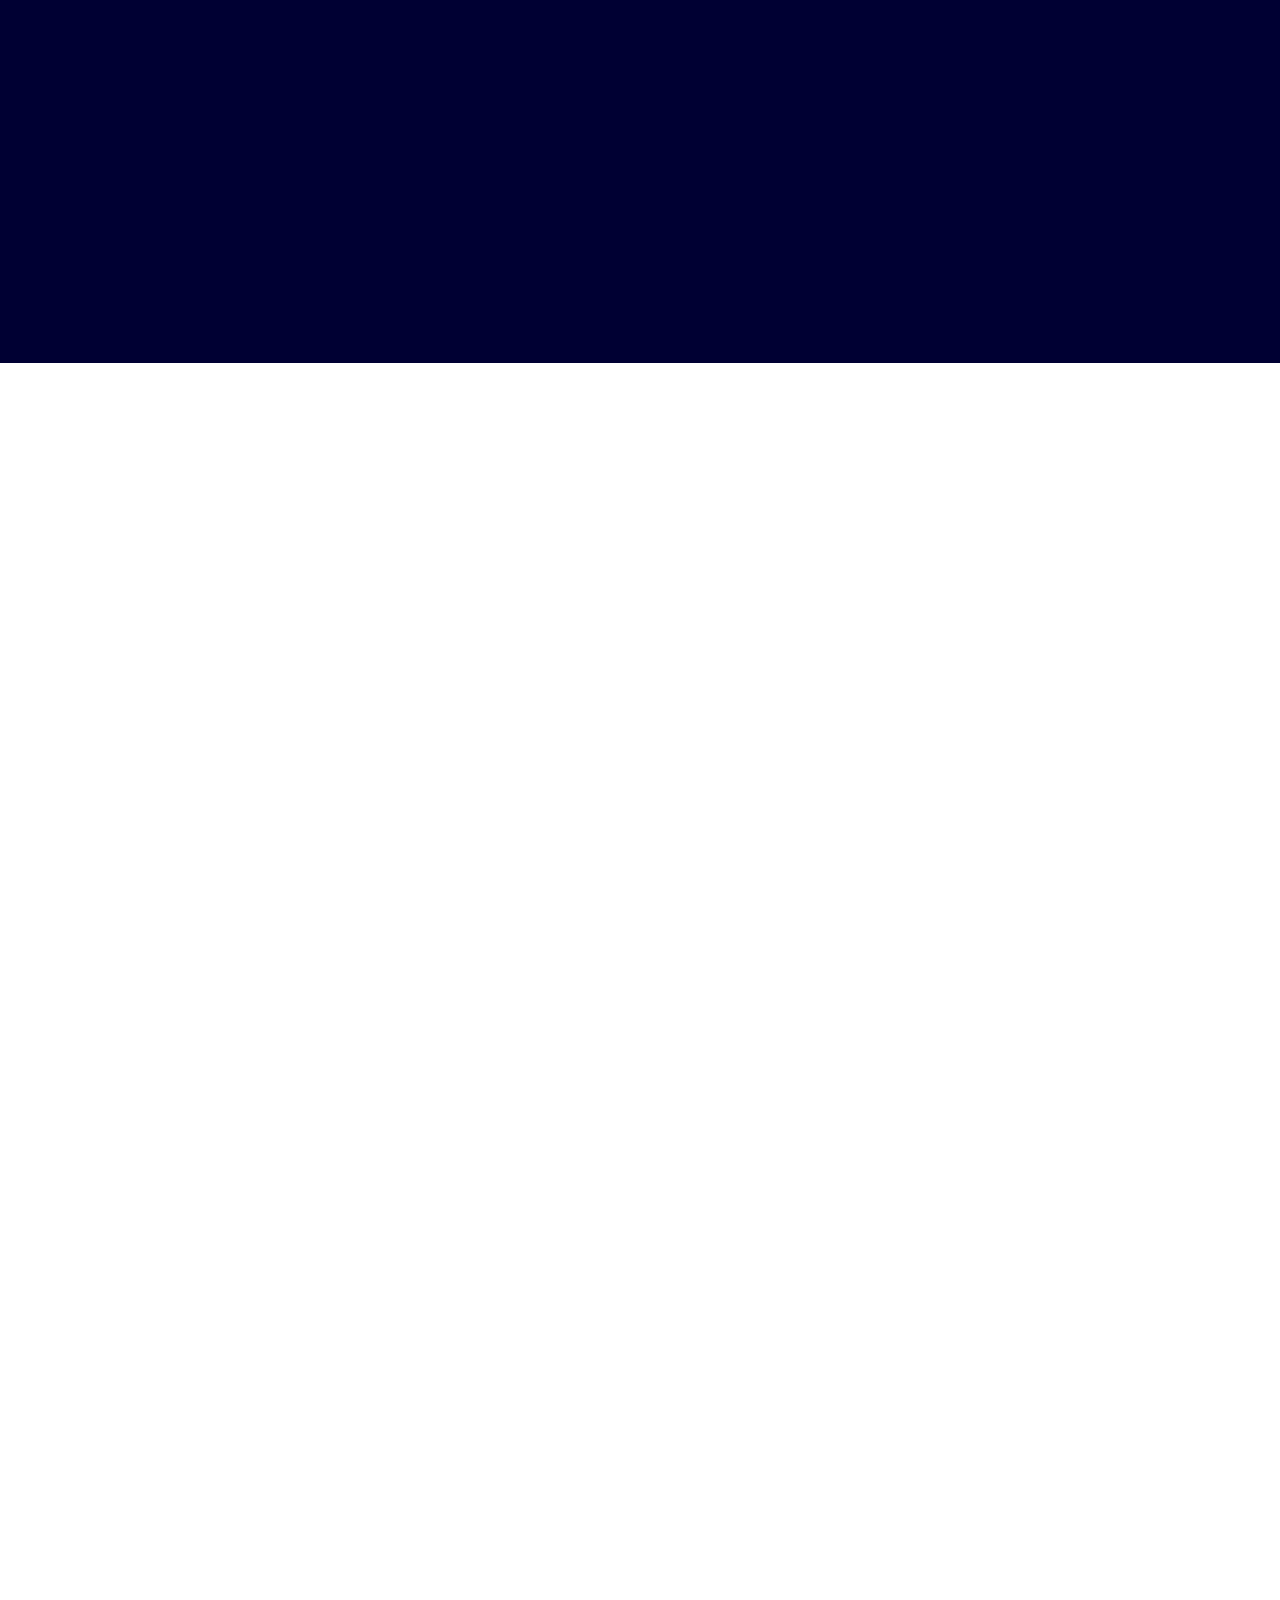
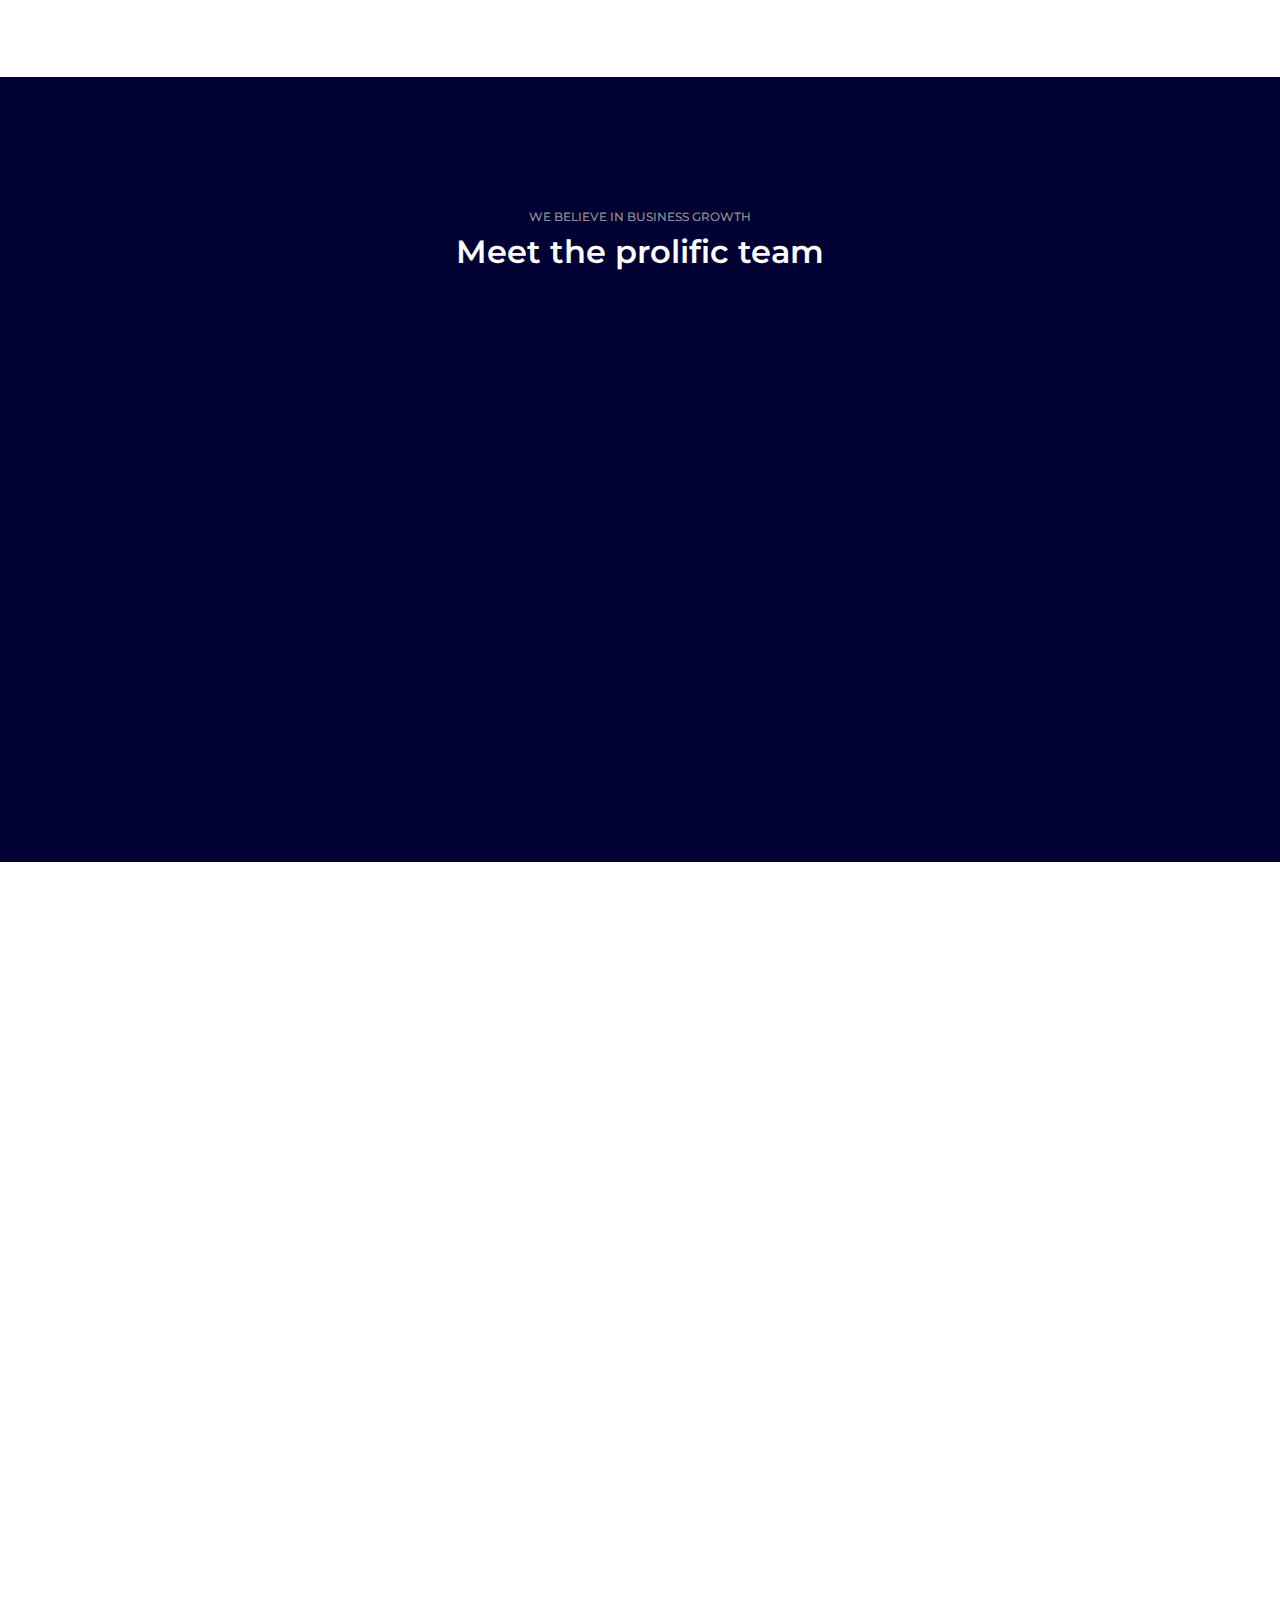
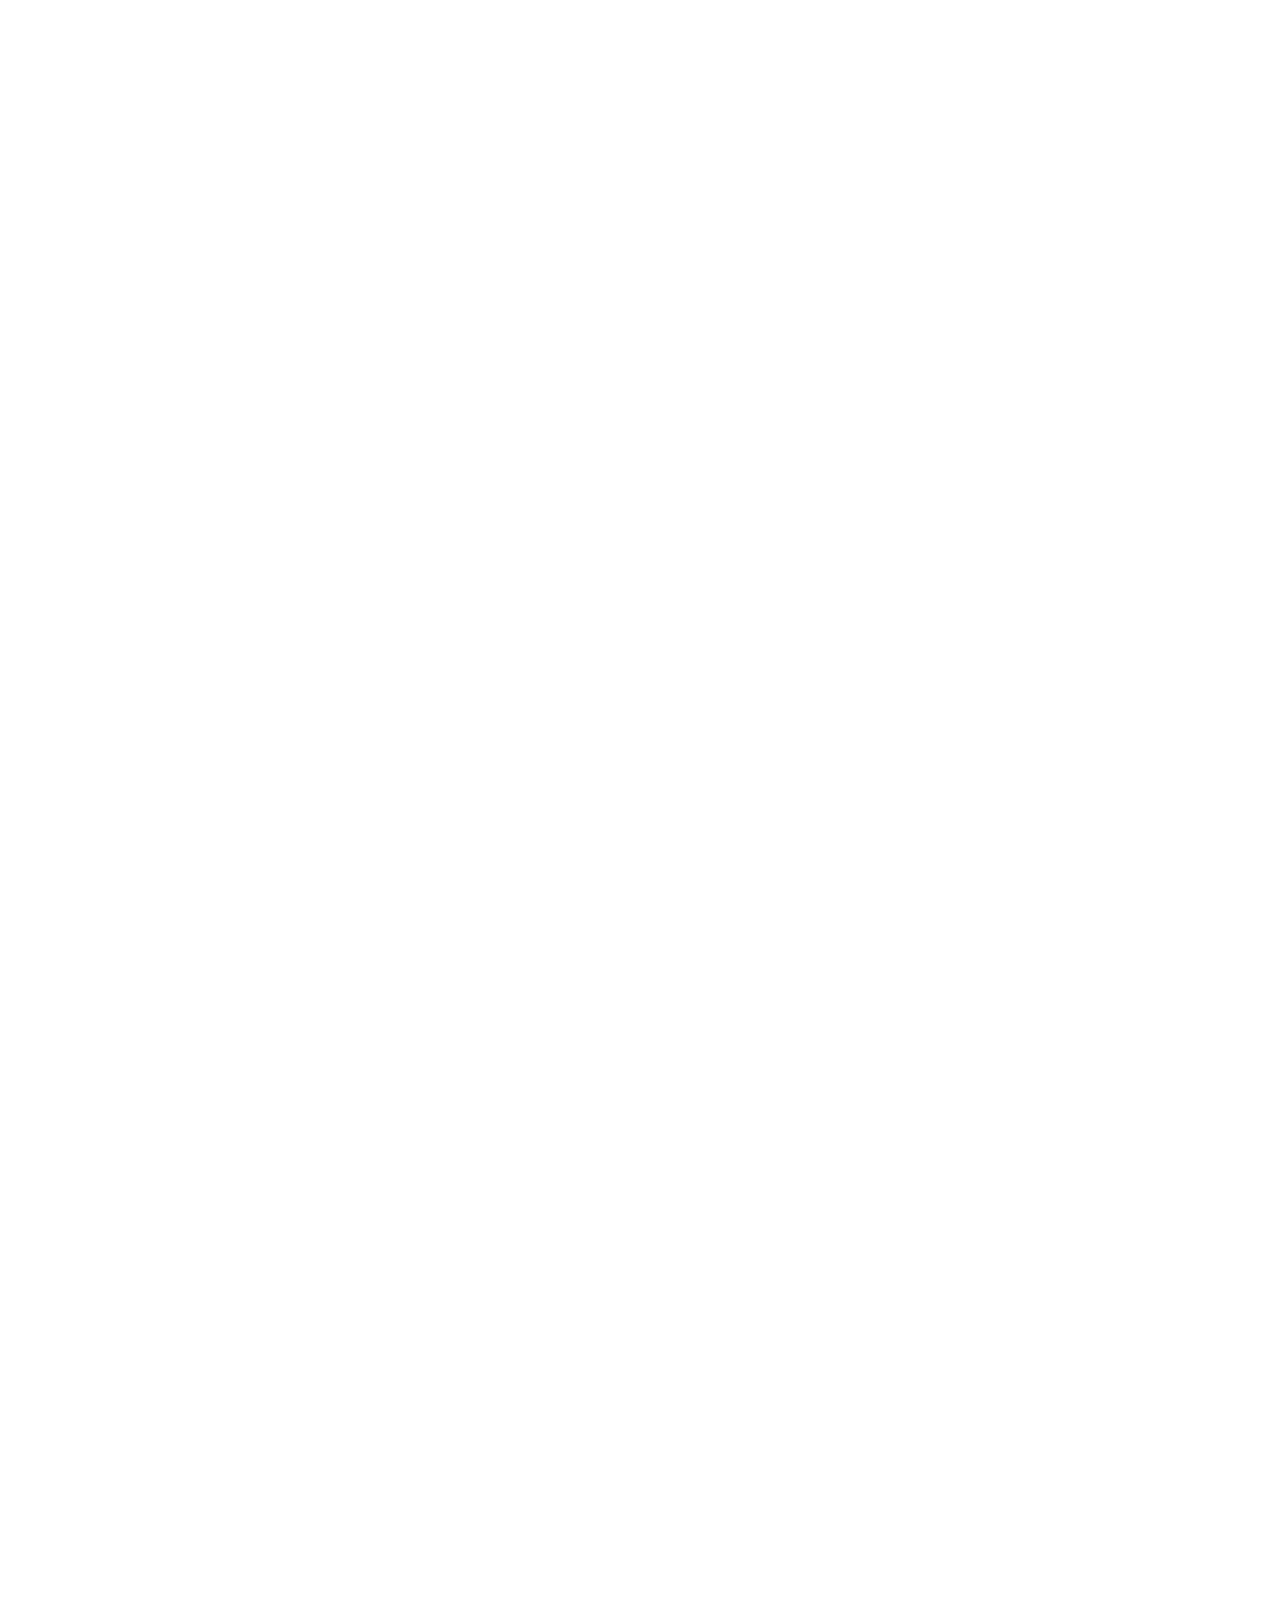
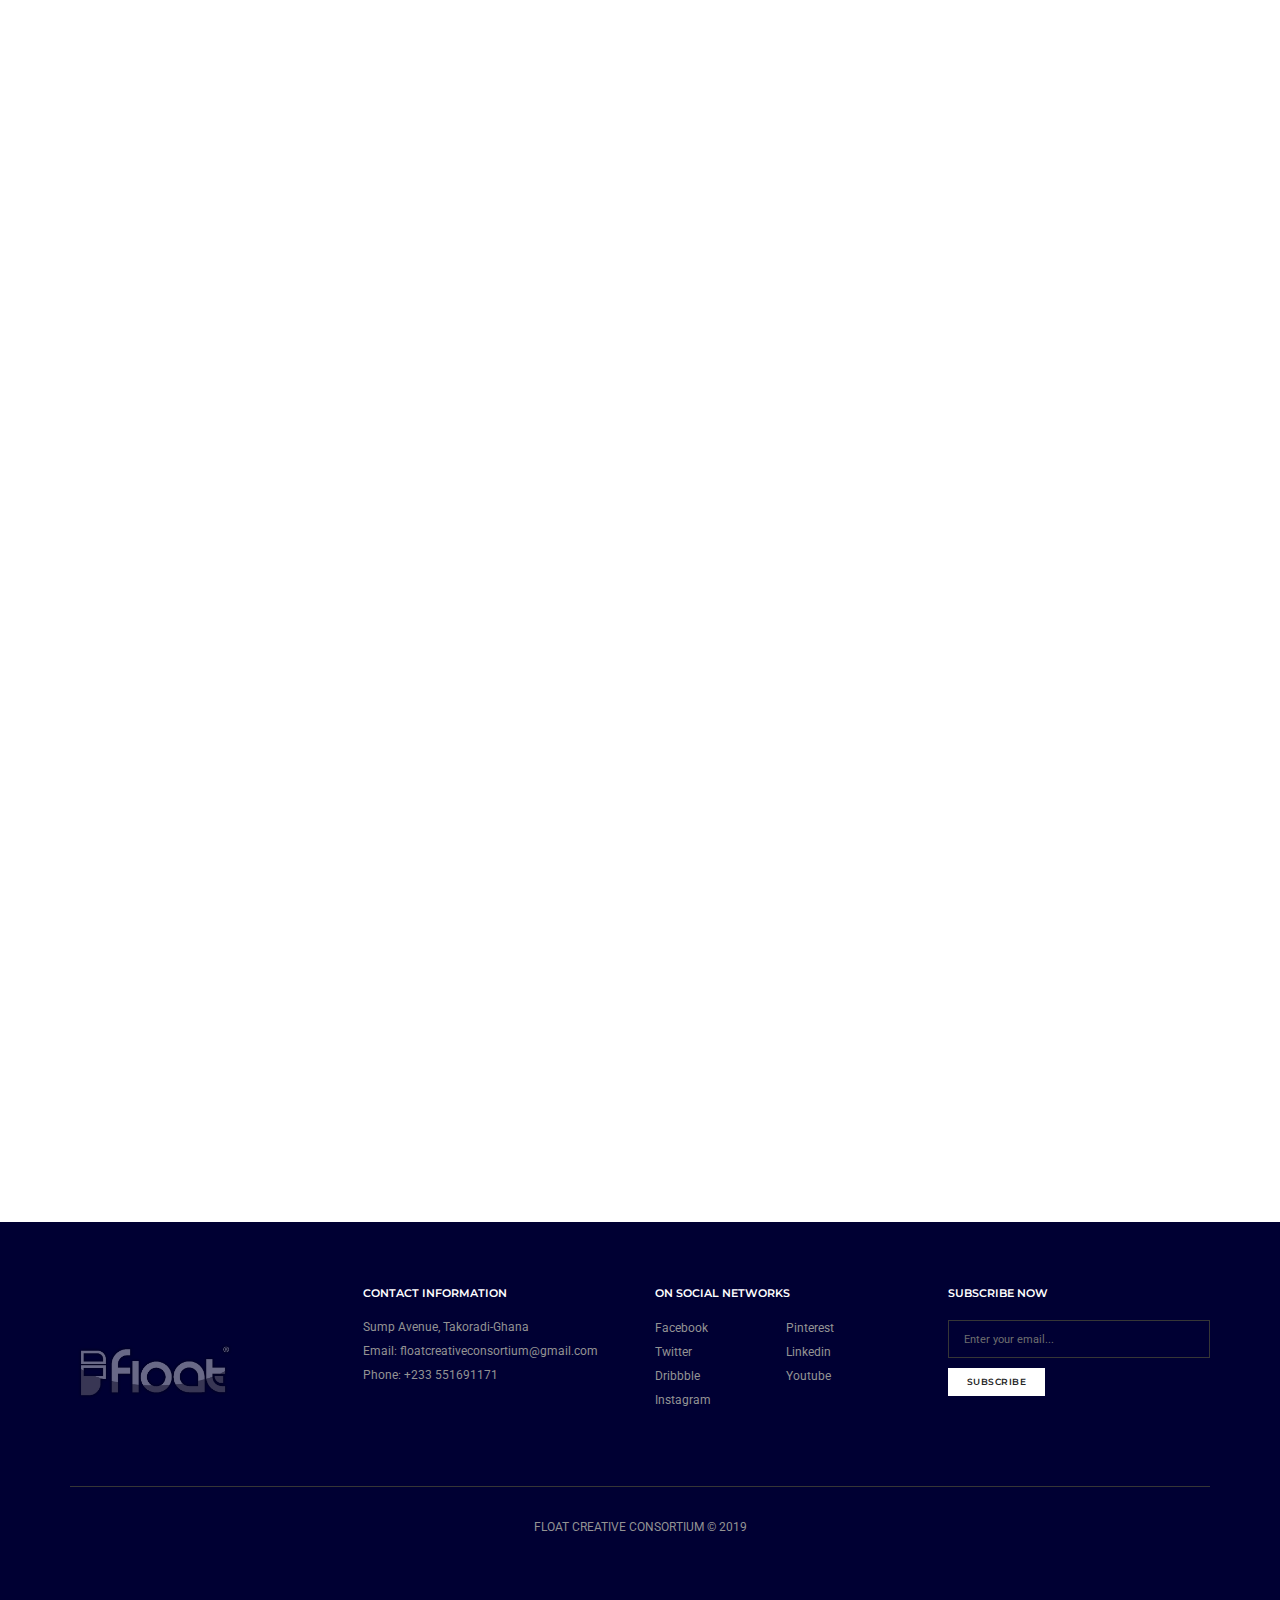
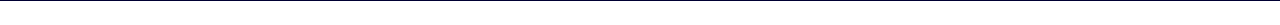
==== commit 903a2387: "Update index.html" ====
--- a/index.html
+++ b/index.html
@@ -509,7 +509,7 @@
             <div  class="col-12 col-lg-3 col-md-6 team-block text-left team-style-1 sm-margin-30px-bottom wow fadeInRight" data-wow-duration="900ms" data-wow-delay="0.4s">
                 <figure>
                     <div class="team-image sm-width-100">
-                        <img src="images/float/jay.png" alt="jay.png">
+                        <img src="images/float/Jay.png" alt="Jay.png">
                         <div class="overlay-content text-center">
                             <div class="d-flex align-items-end height-100 width-100">
                                 <div class="icon-social-small padding-twelve-all">
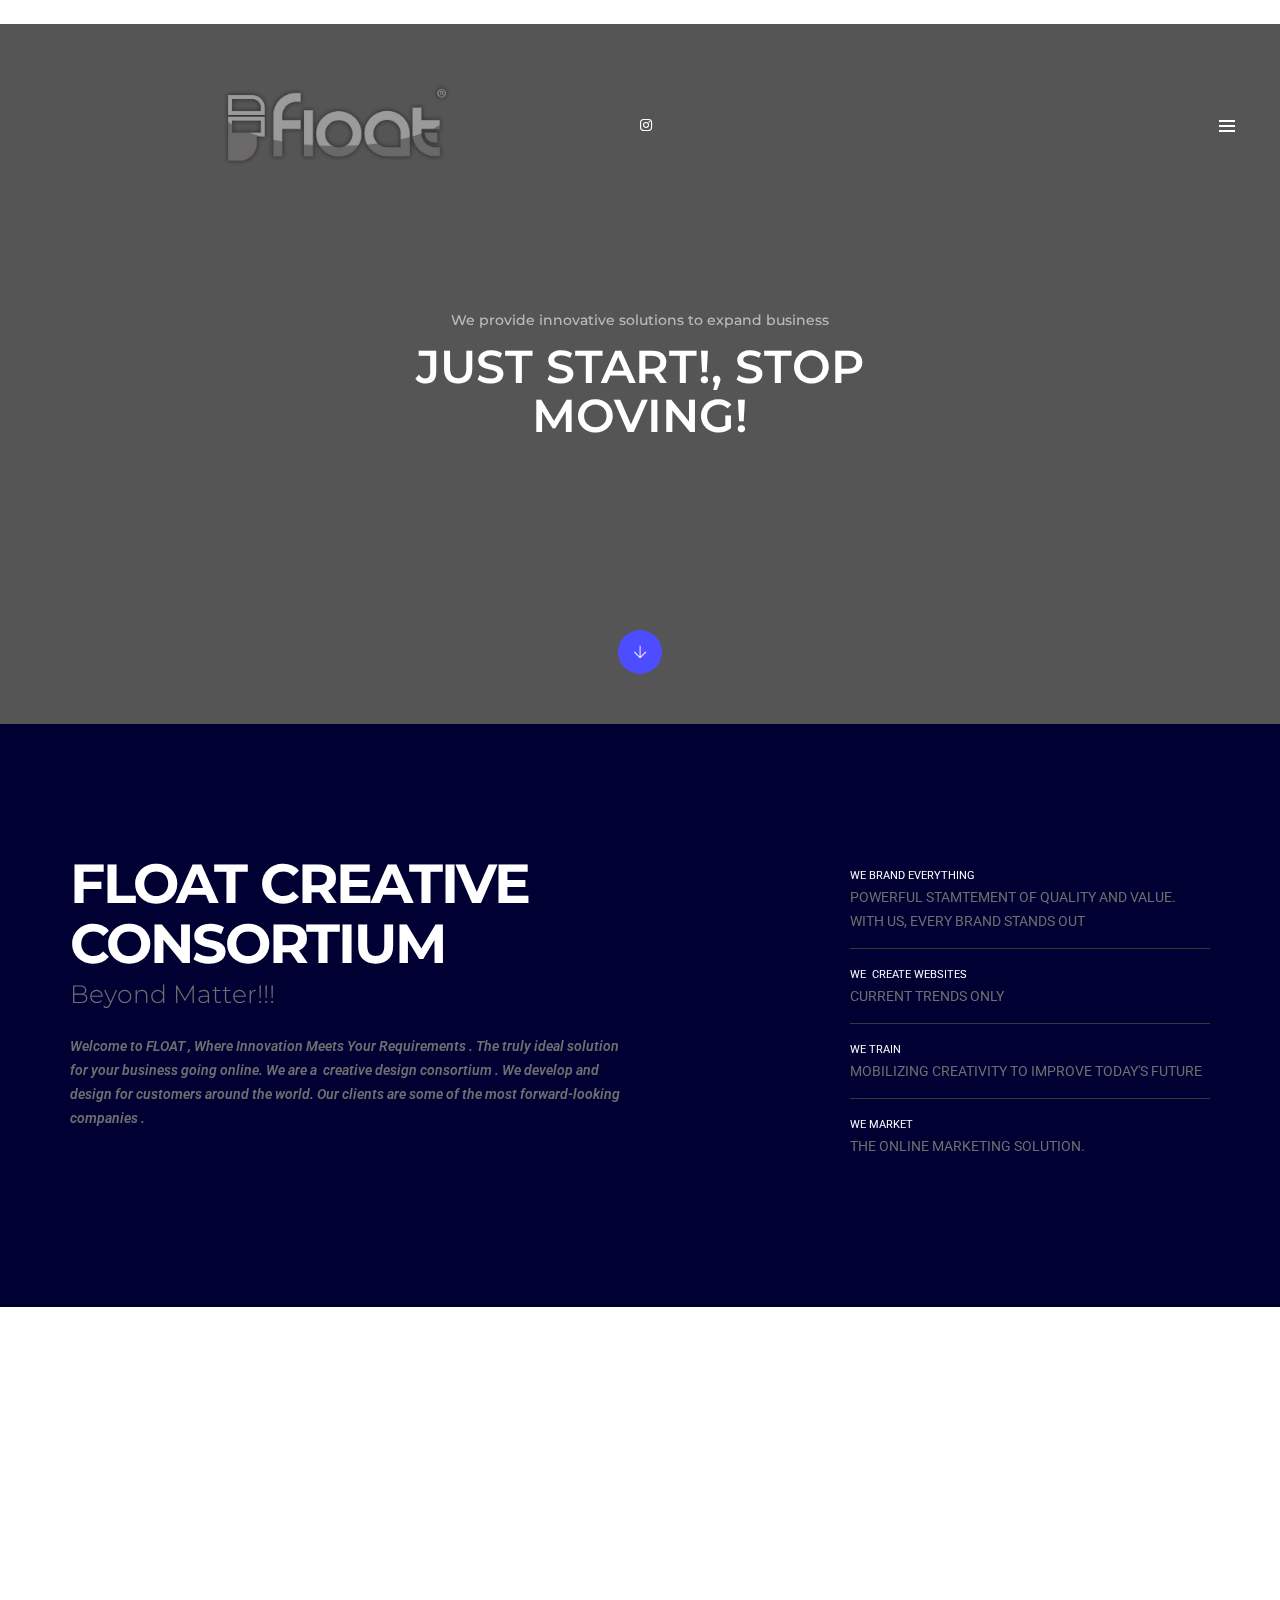
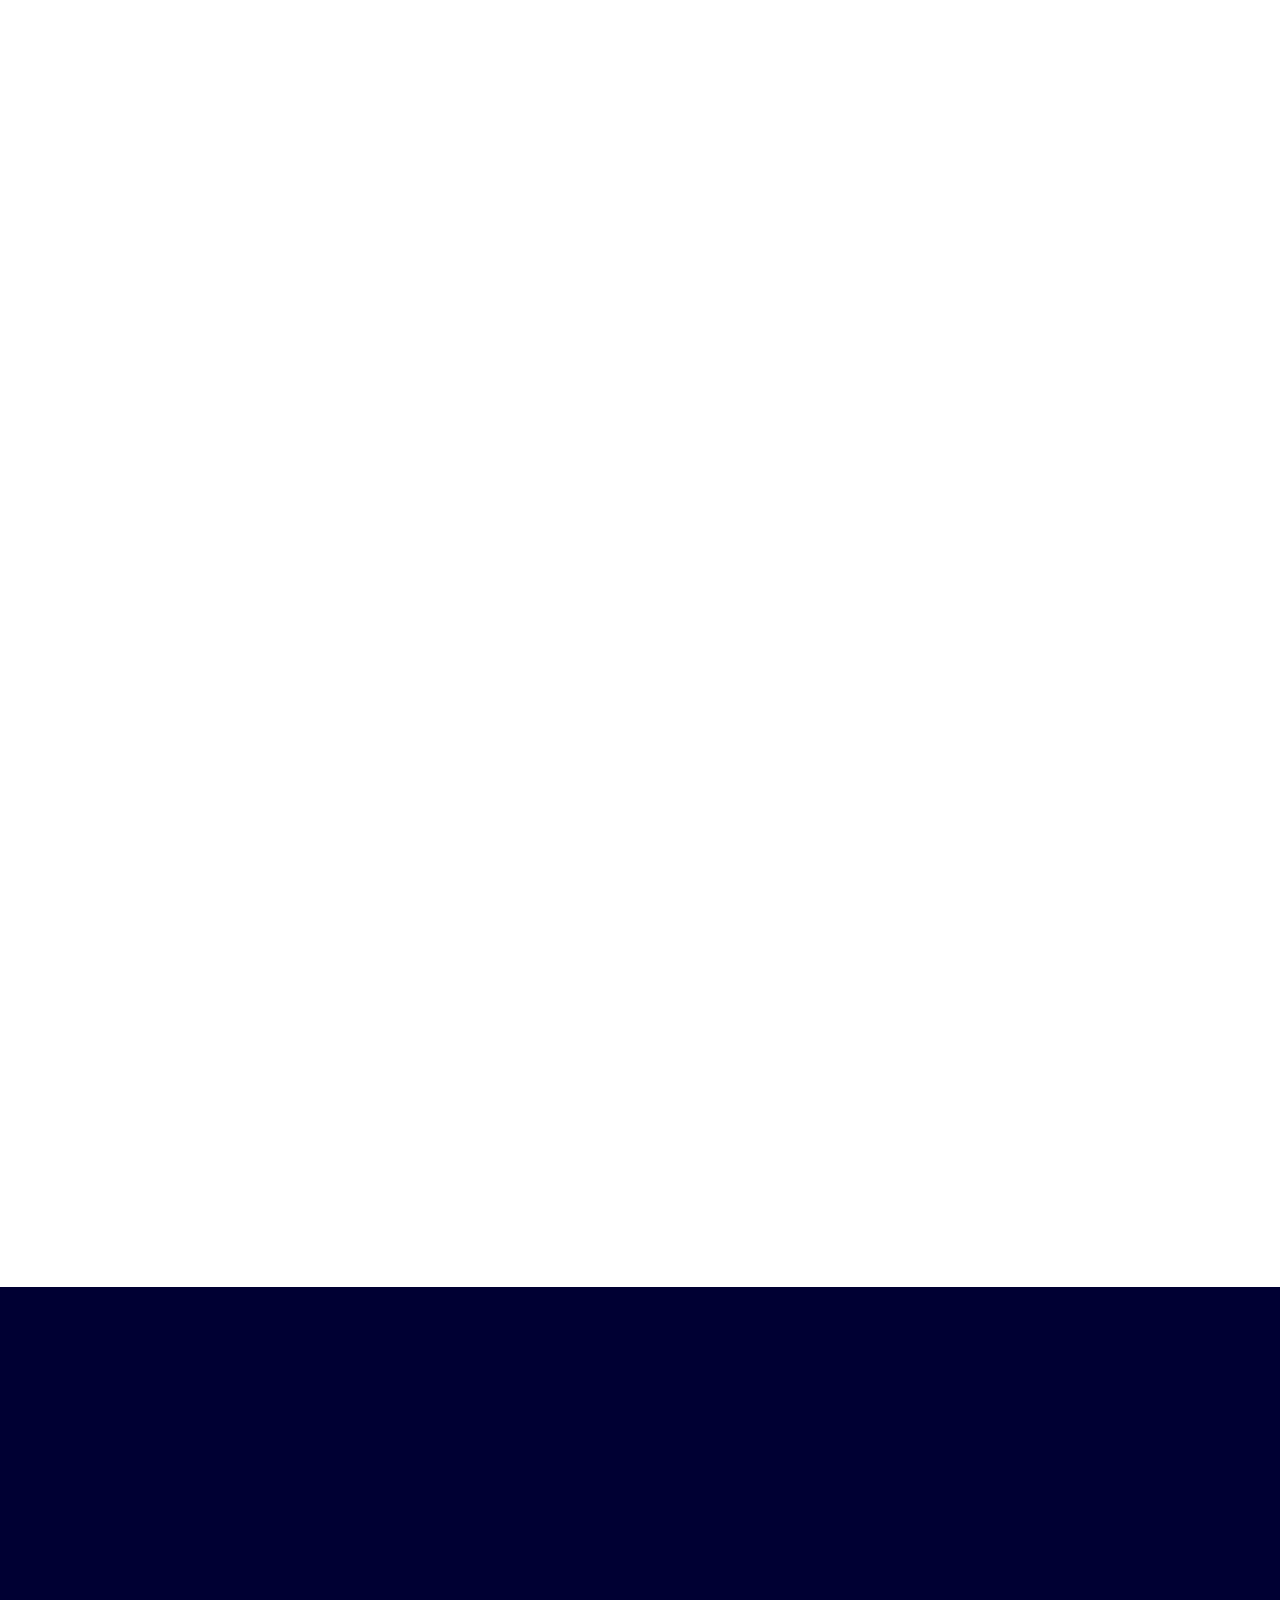
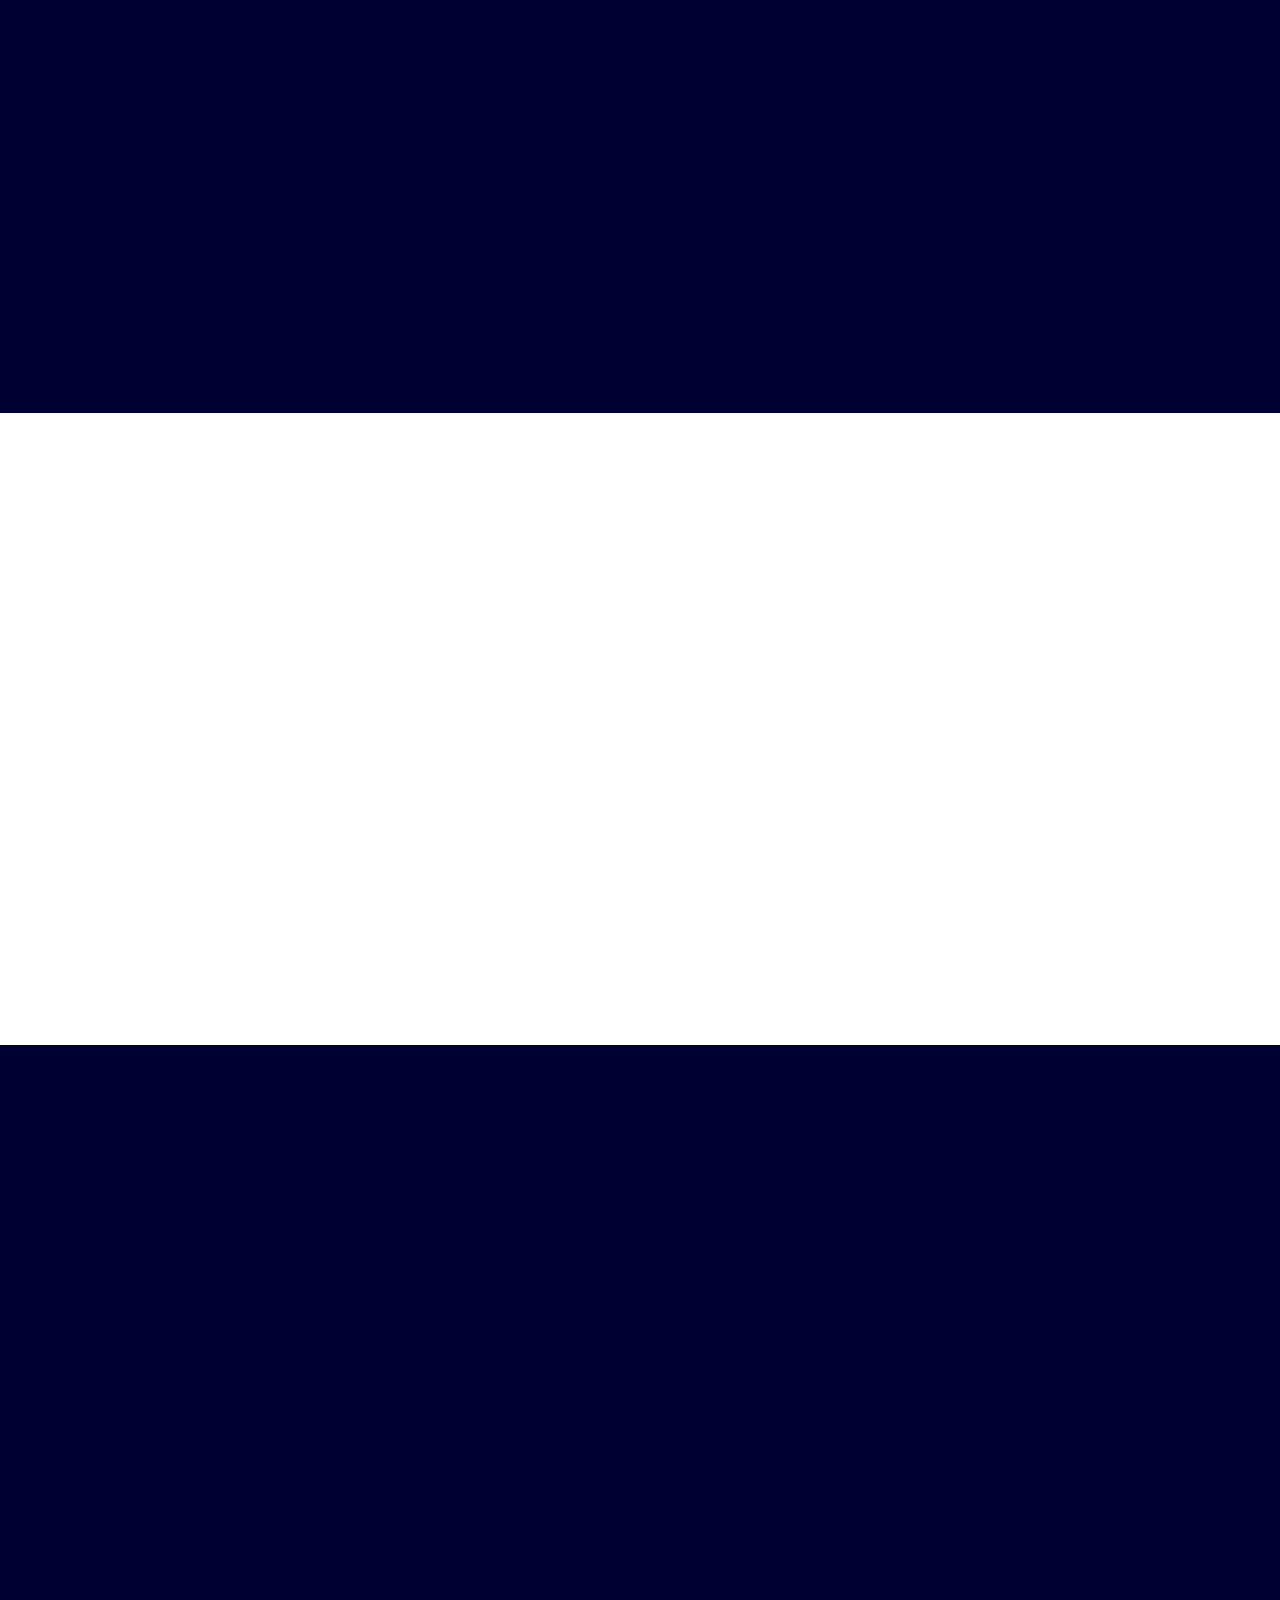
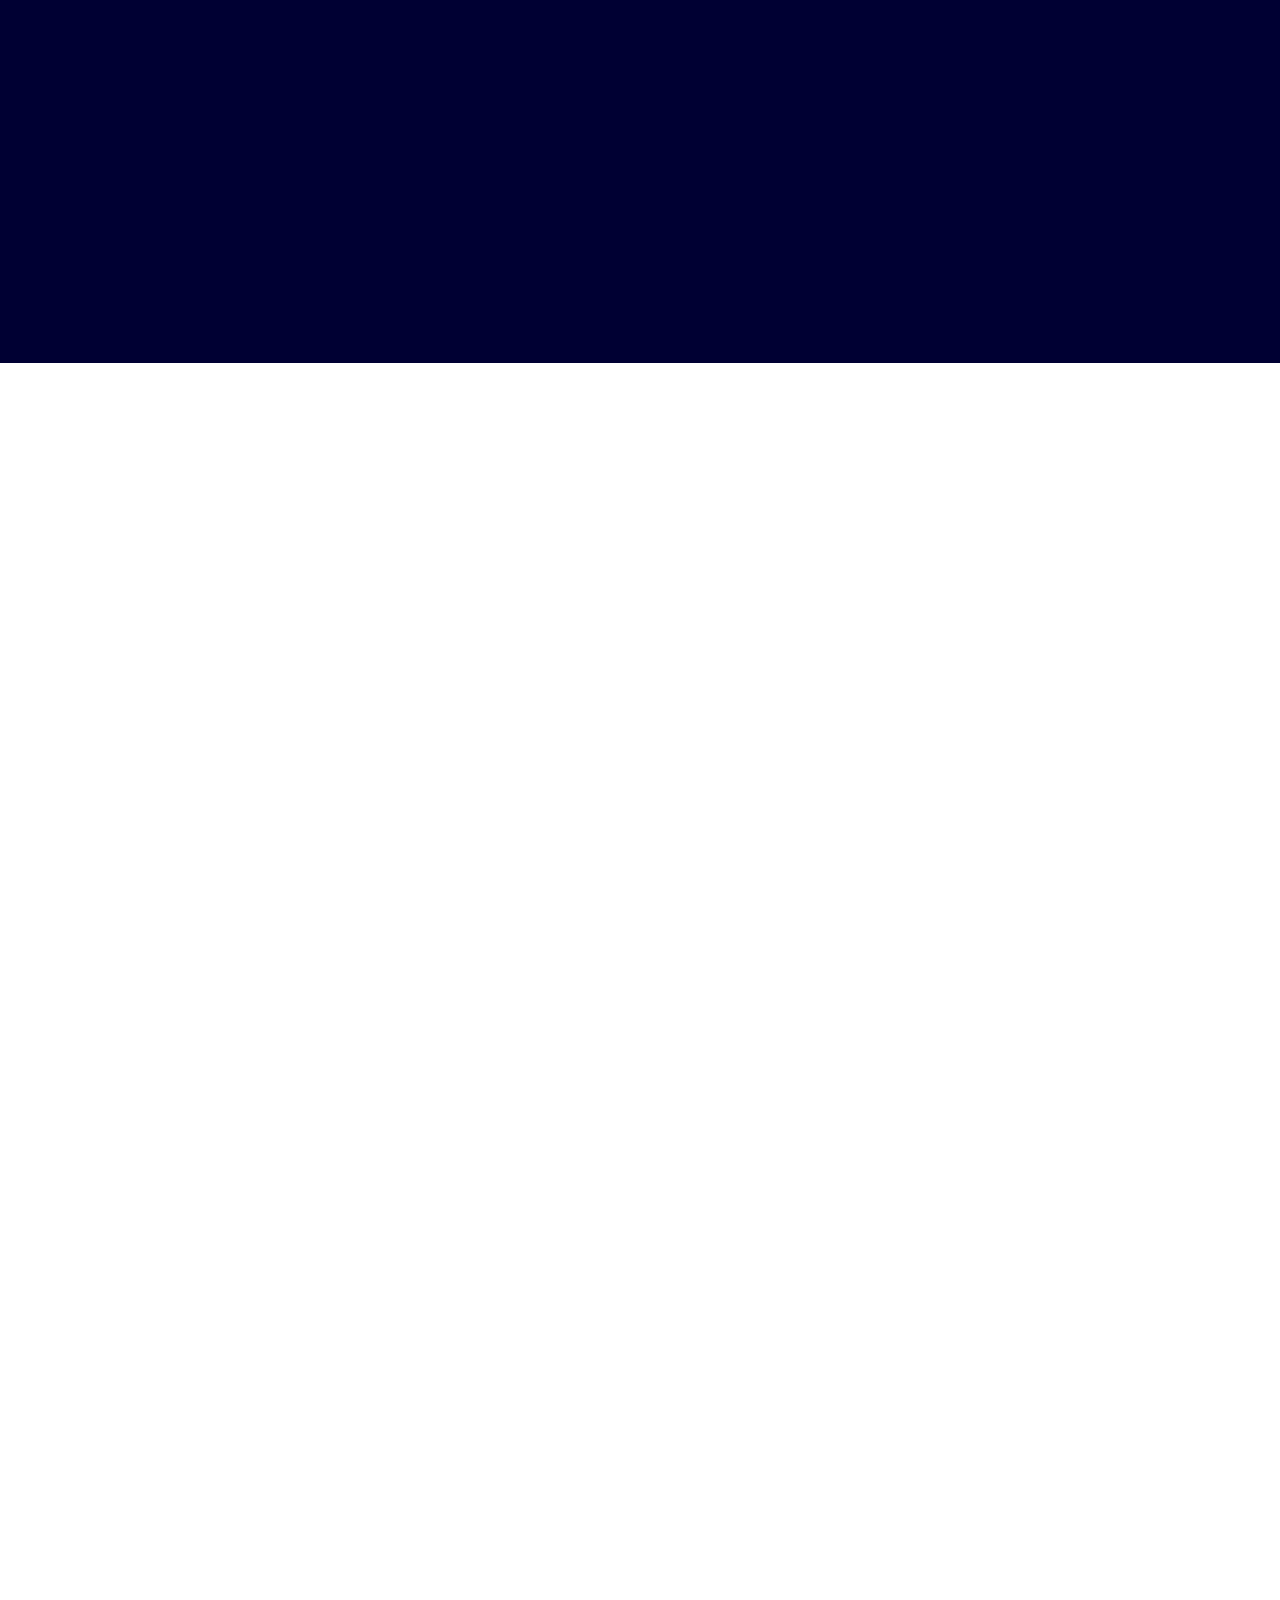
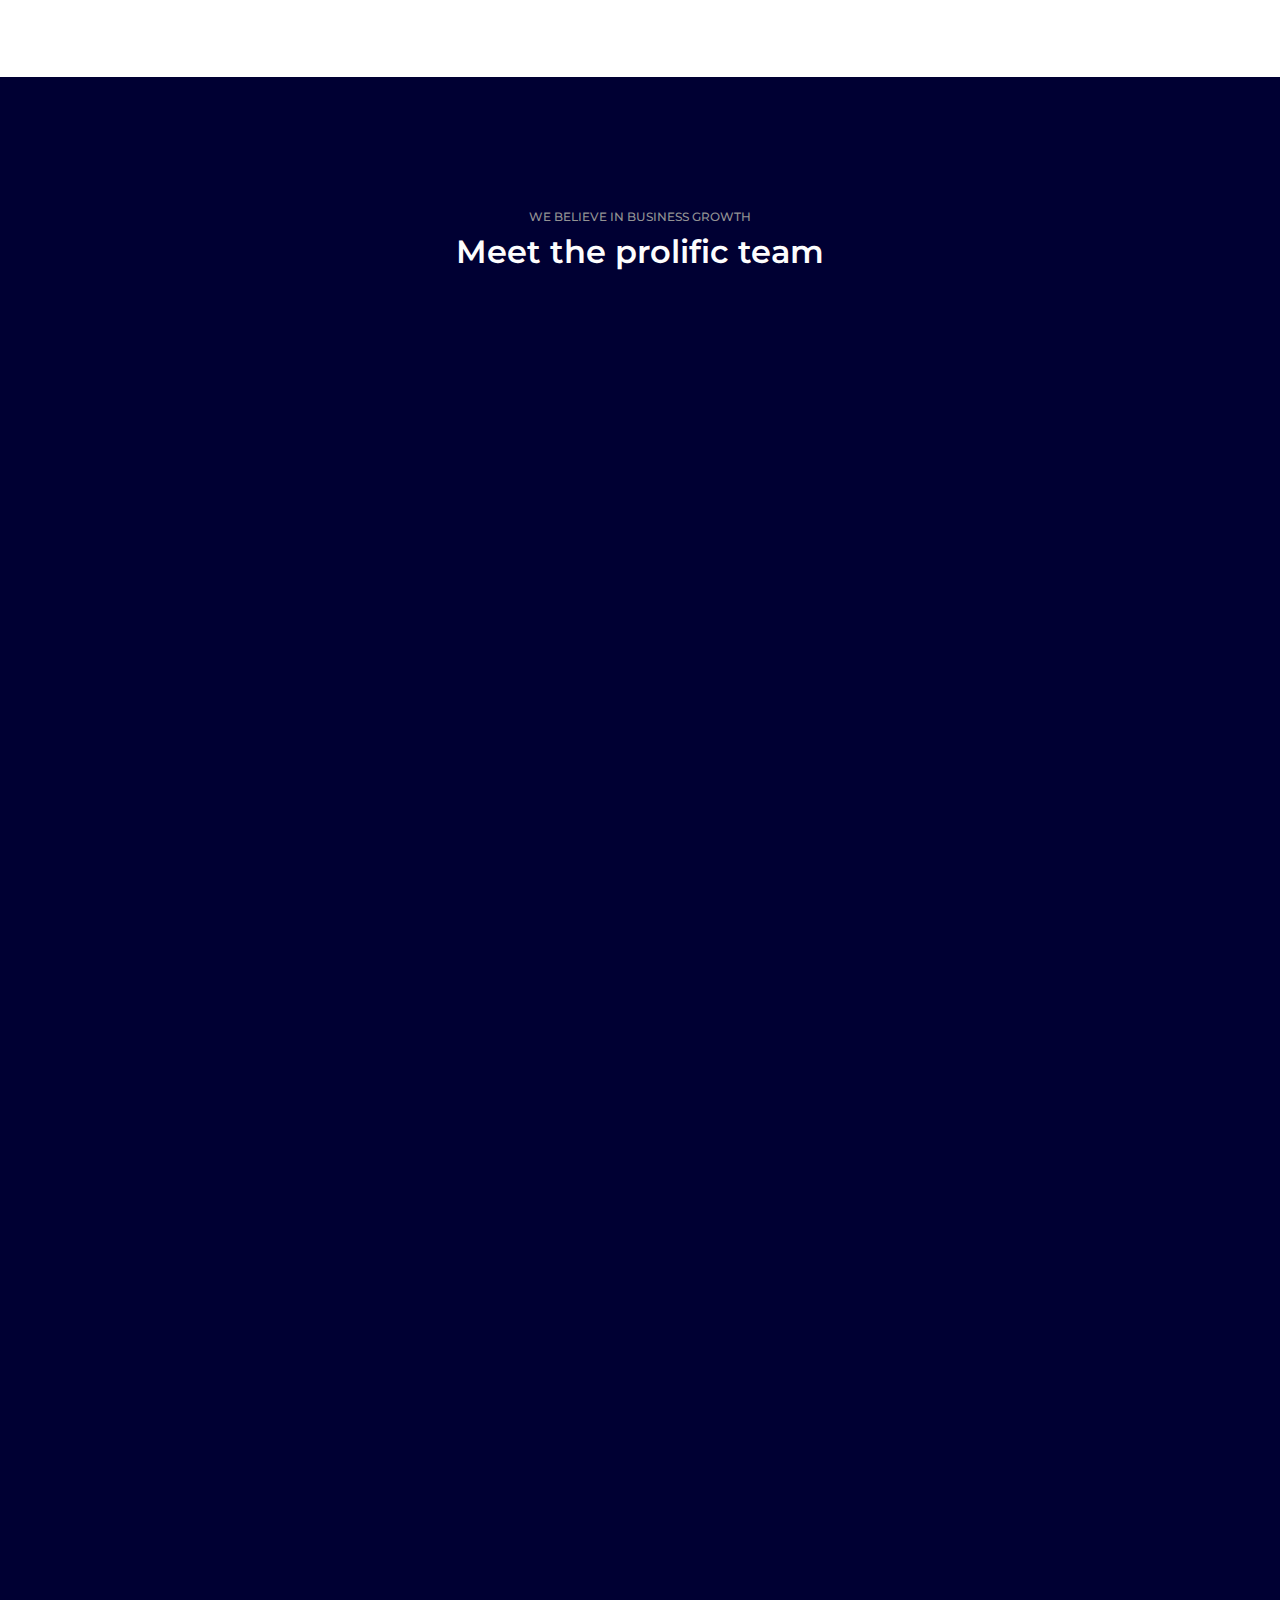
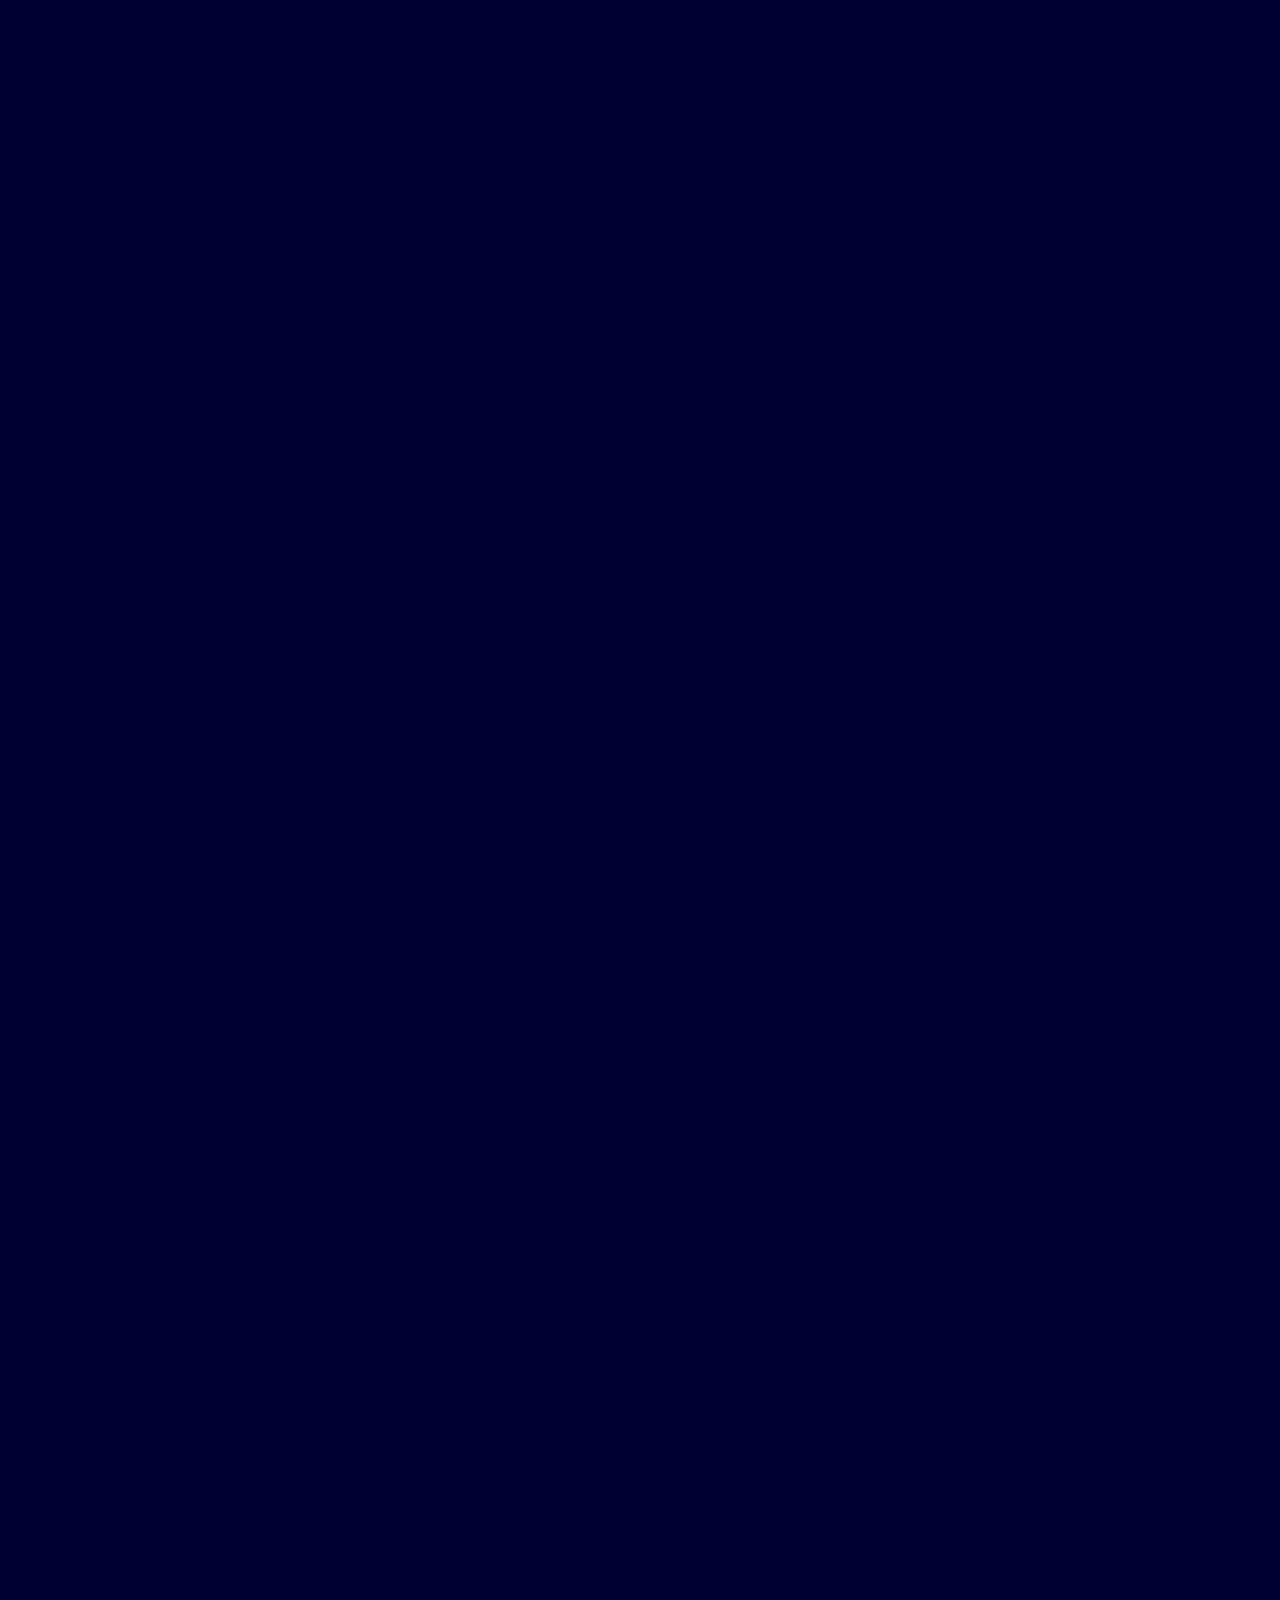
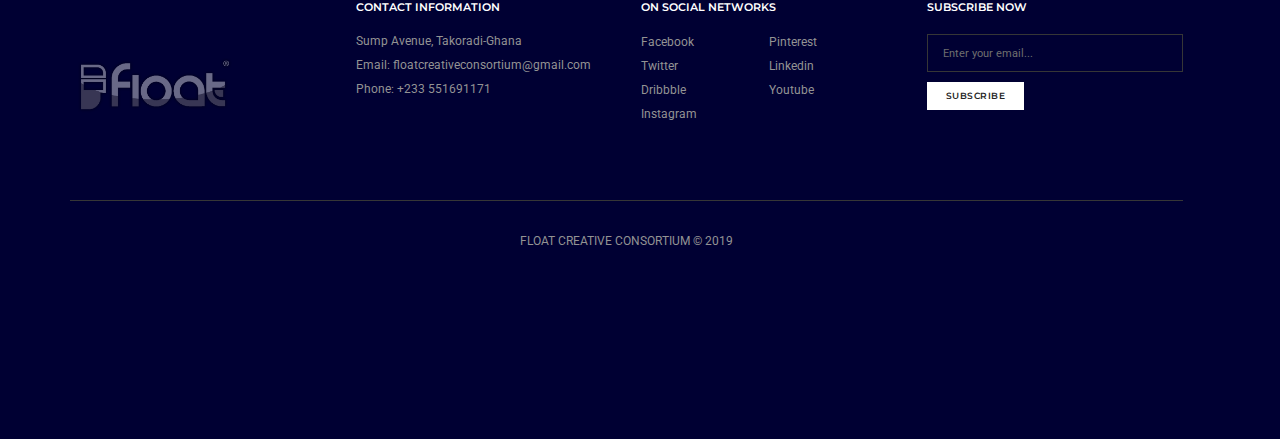
==== commit 908dac78: "Update index.html" ====
--- a/index.html
+++ b/index.html
@@ -562,39 +562,7 @@
                 </figure>
             </div>
             <!-- end team item -->
-            <!-- start team item -->
-            <div  class="col-12 col-lg-3 col-md-6 team-block text-left team-style-1 sm-margin-30px-bottom wow fadeInRight" data-wow-duration="900ms" data-wow-delay="0.4s">
-                <figure>
-                    <div class="team-image sm-width-100">
-                        <img src="images/float/bb.png" alt="bb.png">
-                        <div class="overlay-content text-center">
-                            <div class="d-flex align-items-end height-100 width-100">
-                                <div class="icon-social-small padding-twelve-all">
-                                    <span class="text-white-2 text-small d-inline-block m-0"></span>
-                                    <div class="separator-line-horrizontal-full bg-deep-pink margin-eleven-tb"></div>
-                                    <a href="http://facebook.com/" class="text-white-2" target="_blank"><i class="fab fa-facebook-f"></i></a>
-                                    <a href="http://twitter.com/" class="text-white-2" target="_blank"><i class="fab fa-twitter"></i></a>
-                                    <a href="http://plus.google.com/" class="text-white-2" target="_blank"><i class="fab fa-google-plus-g"></i></a>
-                                    <a href="http://instagram.com/" class="text-white-2" target="_blank"><i class="fab fa-instagram"></i></a>
-                                </div>
-                            </div>
-                        </div>
-                        <div class="team-overlay bg-extra-dark-gray opacity8"></div>
-                    </div>
-                    <figcaption>
-                        <div class="team-member-position margin-20px-top text-center">
-                            <div class="text-small font-weight-500 text-extra-dark-gray text-uppercase">Co-Founder/Web</div>
-                            <div class="text-extra-small text-uppercase text-medium-gray">B.B.Mensah</div>
-                        </div>
-                    </figcaption>
-                </figure>
-            </div>
-            <!-- end team item -->
            
-        </div>
-    </div>
-</section>
-<!-- end team section -->
 
 <!-- cccccccccccccccccccccccccccccccccccccccccccccccccccccccccccccccccccccccccccccccccccccccccccccccccccc -->
 
